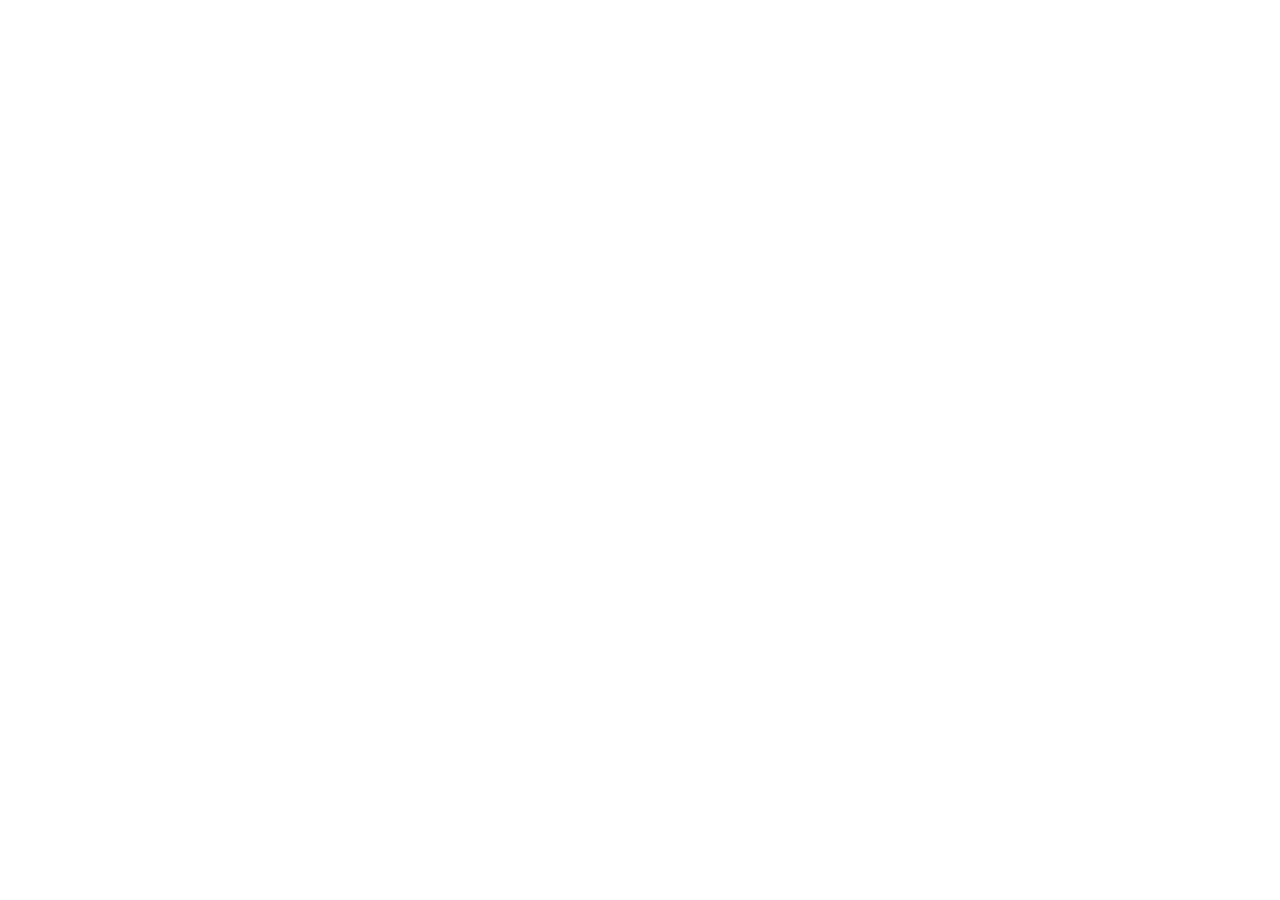
==== index.html @ f4e9102f "Publish it takes two static site" ====
<!doctype html>
<html lang="zh-CN">
  <head>
    <meta charset="UTF-8" />
    <link rel="icon" type="image/svg+xml" href="/it-takes-two/favicon.svg" />
    <link rel="manifest" href="/it-takes-two/manifest.webmanifest" />
    <link rel="apple-touch-icon" href="/it-takes-two/icons/apple-touch-icon.png" />
    <meta
      name="viewport"
      content="width=device-width, initial-scale=1.0, viewport-fit=cover"
    />
    <meta name="theme-color" content="#152328" />
    <meta name="mobile-web-app-capable" content="yes" />
    <meta name="apple-mobile-web-app-capable" content="yes" />
    <meta
      name="apple-mobile-web-app-status-bar-style"
      content="black-translucent"
    />
    <meta name="apple-mobile-web-app-title" content="it takes two" />
    <meta name="description" content="私人旅行打卡地图" />
    <title>it takes two 旅行地图册</title>
    <script type="module" crossorigin src="/it-takes-two/assets/index-BZDl4g12.js"></script>
    <link rel="stylesheet" crossorigin href="/it-takes-two/assets/index-CSAe7Ah0.css">
  </head>
  <body>
    <div id="root"></div>
  </body>
</html>
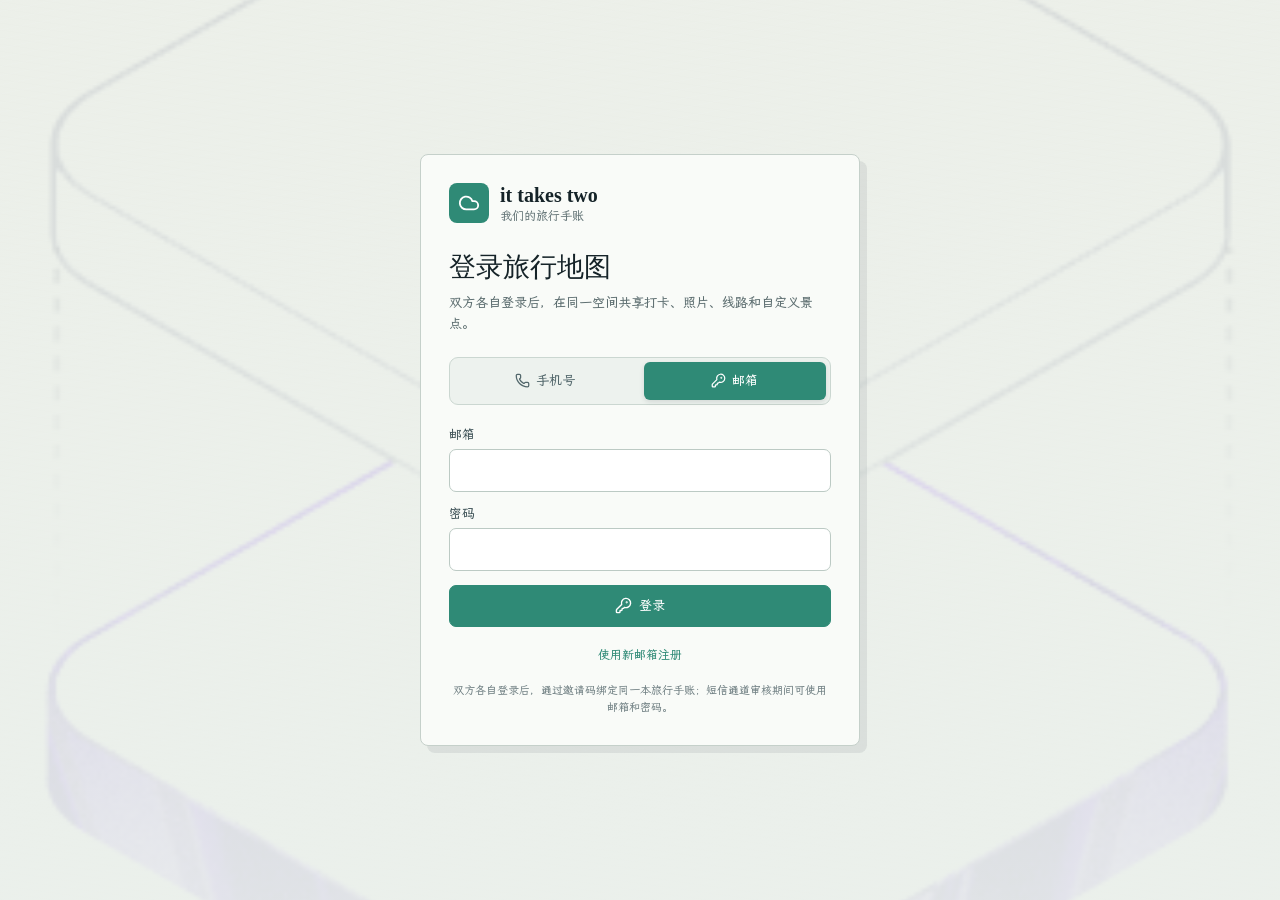
==== commit 216bb9e7: "Enable email login while SMS approval is pending" ====
--- a/index.html
+++ b/index.html
@@ -2,9 +2,9 @@
 <html lang="zh-CN">
   <head>
     <meta charset="UTF-8" />
-    <link rel="icon" type="image/svg+xml" href="/it-takes-two/favicon.svg" />
-    <link rel="manifest" href="/it-takes-two/manifest.webmanifest" />
-    <link rel="apple-touch-icon" href="/it-takes-two/icons/apple-touch-icon.png" />
+    <link rel="icon" type="image/svg+xml" href="/favicon.svg" />
+    <link rel="manifest" href="/manifest.webmanifest" />
+    <link rel="apple-touch-icon" href="/icons/apple-touch-icon.png" />
     <meta
       name="viewport"
       content="width=device-width, initial-scale=1.0, viewport-fit=cover"
@@ -19,8 +19,8 @@
     <meta name="apple-mobile-web-app-title" content="it takes two" />
     <meta name="description" content="私人旅行打卡地图" />
     <title>it takes two 旅行地图册</title>
-    <script type="module" crossorigin src="/it-takes-two/assets/index-BZDl4g12.js"></script>
-    <link rel="stylesheet" crossorigin href="/it-takes-two/assets/index-CSAe7Ah0.css">
+    <script type="module" crossorigin src="/assets/index-D-2Qdif8.js"></script>
+    <link rel="stylesheet" crossorigin href="/assets/index-C-8CiARY.css">
   </head>
   <body>
     <div id="root"></div>
--- a/assets/index-C-8CiARY.css
+++ b/assets/index-C-8CiARY.css
@@ -0,0 +1 @@
+@font-face{font-family:LXGW WenKai Screen R;font-style:normal;font-weight:400;font-display:swap;src:url([data-uri])format("woff2");unicode-range:U+1F1E9-1F1F5,U+1F1F7-1F1FF,U+1F21A,U+1F232,U+1F234-1F237,U+1F250-1F251,U+1F300,U+1F302-1F308,U+1F30A-1F311,U+1F315,U+1F319-1F320,U+1F324,U+1F327,U+1F32A,U+1F32C-1F32D,U+1F330-1F357,U+1F359-1F37E}@font-face{font-family:LXGW WenKai Screen R;font-style:normal;font-weight:400;font-display:swap;src:url(/assets/lxgwwenkaigbscreenr-subset-5-BL3rG3ya.woff2)format("woff2");unicode-range:U+FEE3,U+FEF3,U+FF03-FF04,U+FF07,U+FF0A,U+FF17-FF19,U+FF1C-FF1D,U+FF20-FF3A,U+FF3C,U+FF3E-FF5B,U+FF5D,U+FF61-FF65,U+FF67-FF6A,U+FF6C,U+FF6F-FF78,U+FF7A-FF7D,U+FF80-FF84,U+FF86,U+FF89-FF8E,U+FF92,U+FF97-FF9B,U+FF9D-FF9F,U+FFE0-FFE4,U+FFE6,U+FFE9,U+FFEB,U+FFED,U+FFFC,U+1F004,U+1F170-1F171,U+1F192-1F195,U+1F198-1F19A,U+1F1E6-1F1E8}@font-face{font-family:LXGW WenKai Screen R;font-style:normal;font-weight:400;font-display:swap;src:url(/assets/lxgwwenkaigbscreenr-subset-6-DFubEgWB.woff2)format("woff2");unicode-range:U+F0A7,U+F0B2,U+F0B7,U+F0C9,U+F0D8,U+F0DA,U+F0DC-F0DD,U+F0E0,U+F0E6,U+F0EB,U+F0FC,U+F101,U+F104-F105,U+F107,U+F10B,U+F11B,U+F14B,U+F18A,U+F193,U+F1D6-F1D7,U+F244,U+F27A,U+F296,U+F2AE,U+F471,U+F4B3,U+F610-F611,U+F880-F881,U+F8EC,U+F8F5,U+F8FF,U+F901,U+F90A,U+F92C-F92D,U+F934,U+F937,U+F941,U+F965,U+F967,U+F969,U+F96B,U+F96F,U+F974,U+F978-F979,U+F97E,U+F981,U+F98A,U+F98E,U+F997,U+F99C,U+F9B2,U+F9B5,U+F9BA,U+F9BE,U+F9CA,U+F9D0-F9D1,U+F9DD,U+F9E0-F9E1,U+F9E4,U+F9F7,U+FA00-FA01,U+FA08,U+FA0A,U+FA11,U+FB01-FB02,U+FDFC,U+FE0E,U+FE30-FE31,U+FE33-FE44,U+FE49-FE52,U+FE54-FE57,U+FE59-FE66,U+FE68-FE6B,U+FE8E,U+FE92-FE93,U+FEAE,U+FEB8,U+FECB-FECC,U+FEE0}@font-face{font-family:LXGW WenKai Screen R;font-style:normal;font-weight:400;font-display:swap;src:url(/assets/lxgwwenkaigbscreenr-subset-21-DBjirqD9.woff2)format("woff2");unicode-range:U+9F3D-9F3E,U+9F41,U+9F4A-9F4B,U+9F51-9F52,U+9F61-9F63,U+9F66-9F67,U+9F80-9F81,U+9F83,U+9F85-9F8D,U+9F90-9F91,U+9F94-9F96,U+9F98,U+9F9B-9F9C,U+9F9E,U+9FA0,U+9FA2,U+9FF4,U+A001,U+A007,U+A025,U+A046-A047,U+A057,U+A072,U+A078-A079,U+A083,U+A085,U+A100,U+A118,U+A132,U+A134,U+A1F4,U+A242,U+A4A6,U+A4AA,U+A4B0-A4B1,U+A4B3,U+A9C1-A9C2,U+AC00-AC01,U+AC04,U+AC08,U+AC10-AC11,U+AC13-AC16,U+AC19,U+AC1C-AC1D,U+AC24,U+AC70-AC71,U+AC74,U+AC77-AC78,U+AC80-AC81,U+AC83,U+AC8C,U+AC90,U+AC9F-ACA0,U+ACA8-ACA9,U+ACAC,U+ACB0,U+ACBD,U+ACC1,U+ACC4,U+ACE0-ACE1,U+ACE4,U+ACE8,U+ACF3,U+ACF5,U+ACFC-ACFD,U+AD00,U+AD0C,U+AD11,U+AD1C,U+AD34,U+AD50,U+AD64,U+AD6C,U+AD70,U+AD74,U+AD7F,U+AD81,U+AD8C,U+ADC0,U+ADC8,U+ADDC,U+ADE0,U+ADF8-ADF9,U+ADFC,U+AE00,U+AE08-AE09,U+AE0B,U+AE30,U+AE34,U+AE38,U+AE40,U+AE4A,U+AE4C,U+AE54,U+AE68,U+AEBC,U+AED8,U+AF2C-AF2D,U+AF34}@font-face{font-family:LXGW WenKai Screen R;font-style:normal;font-weight:400;font-display:swap;src:url(/assets/lxgwwenkaigbscreenr-subset-22-DGYModSY.woff2)format("woff2");unicode-range:U+9DFA,U+9E0A,U+9E11,U+9E1A,U+9E1E,U+9E20,U+9E22,U+9E28-9E2C,U+9E2E-9E33,U+9E35-9E3B,U+9E3E,U+9E40-9E44,U+9E46-9E4E,U+9E51,U+9E53,U+9E55-9E58,U+9E5A-9E5C,U+9E5E-9E63,U+9E66-9E6E,U+9E71,U+9E73,U+9E75,U+9E78-9E79,U+9E7C-9E7E,U+9E82,U+9E86-9E88,U+9E8B-9E8C,U+9E90-9E91,U+9E93,U+9E95,U+9E97,U+9E9D,U+9EA4-9EA5,U+9EA9-9EAA,U+9EB4-9EB5,U+9EB8-9EBA,U+9EBC-9EBF,U+9EC3,U+9EC9,U+9ECD,U+9ED0,U+9ED2-9ED3,U+9ED5-9ED6,U+9ED9,U+9EDC-9EDD,U+9EDF-9EE0,U+9EE2,U+9EE5,U+9EE7-9EEA,U+9EEF,U+9EF1,U+9EF3-9EF4,U+9EF6,U+9EF9,U+9EFB-9EFC,U+9EFE,U+9F0B,U+9F0D,U+9F10,U+9F14,U+9F17,U+9F19,U+9F22,U+9F29,U+9F2C,U+9F2F,U+9F31,U+9F37,U+9F39}@font-face{font-family:LXGW WenKai Screen R;font-style:normal;font-weight:400;font-display:swap;src:url(/assets/lxgwwenkaigbscreenr-subset-23-BdAIf7qp.woff2)format("woff2");unicode-range:U+9C3B,U+9C40,U+9C47-9C49,U+9C53,U+9C57,U+9C64,U+9C72,U+9C77-9C78,U+9C7B,U+9C7F-9C80,U+9C82-9C83,U+9C85-9C8C,U+9C8E-9C92,U+9C94-9C9B,U+9C9E-9CA3,U+9CA5-9CA7,U+9CA9,U+9CAB,U+9CAD-9CAE,U+9CB1-9CB7,U+9CB9-9CBD,U+9CBF-9CC0,U+9CC3,U+9CC5-9CC7,U+9CC9-9CD1,U+9CD3-9CDA,U+9CDC-9CDD,U+9CDF,U+9CE1-9CE3,U+9CE5,U+9CE9,U+9CEE-9CEF,U+9CF3-9CF4,U+9CF6,U+9CFC-9CFD,U+9D02,U+9D08-9D09,U+9D12,U+9D1B,U+9D1E,U+9D26,U+9D28,U+9D37,U+9D3B,U+9D3F,U+9D51,U+9D59,U+9D5C-9D5D,U+9D5F-9D61,U+9D6C,U+9D70,U+9D72,U+9D7A,U+9D7E,U+9D84,U+9D89,U+9D8F,U+9D92,U+9DAF,U+9DB4,U+9DB8,U+9DBC,U+9DC4,U+9DC7,U+9DC9,U+9DD7,U+9DDF,U+9DF2,U+9DF9}@font-face{font-family:LXGW WenKai Screen R;font-style:normal;font-weight:400;font-display:swap;src:url(/assets/lxgwwenkaigbscreenr-subset-24-Dr03KJ7i.woff2)format("woff2");unicode-range:U+9A5F,U+9A62,U+9A65,U+9A69,U+9A6B,U+9A6E,U+9A75,U+9A77-9A7A,U+9A7D,U+9A80,U+9A83,U+9A85,U+9A87-9A8A,U+9A8D-9A8E,U+9A90,U+9A92-9A93,U+9A95-9A96,U+9A98-9A99,U+9A9B-9AA2,U+9AA5,U+9AA7,U+9AAF-9AB1,U+9AB5-9AB6,U+9AB9-9ABA,U+9ABC,U+9AC0-9AC4,U+9AC8,U+9ACB-9ACC,U+9ACE-9ACF,U+9AD1-9AD2,U+9AD9,U+9ADF,U+9AE1,U+9AE3,U+9AEA-9AEB,U+9AED-9AEF,U+9AF4,U+9AF9,U+9AFB,U+9B03-9B04,U+9B06,U+9B08,U+9B0D,U+9B0F-9B10,U+9B13,U+9B18,U+9B1A,U+9B1F,U+9B22-9B23,U+9B25,U+9B27-9B28,U+9B2A,U+9B2F,U+9B31-9B32,U+9B3B,U+9B43,U+9B46-9B49,U+9B4D-9B4E,U+9B51,U+9B56,U+9B58,U+9B5A,U+9B5C,U+9B5F,U+9B61-9B62,U+9B6F,U+9B77,U+9B80,U+9B88,U+9B8B,U+9B8E,U+9B91,U+9B9F-9BA0,U+9BA8,U+9BAA-9BAB,U+9BAD-9BAE,U+9BB0-9BB1,U+9BB8,U+9BC9-9BCA,U+9BD3,U+9BD6,U+9BDB,U+9BE8,U+9BF0-9BF1,U+9C02,U+9C10,U+9C15,U+9C24,U+9C2D,U+9C32,U+9C39}@font-face{font-family:LXGW WenKai Screen R;font-style:normal;font-weight:400;font-display:swap;src:url(/assets/lxgwwenkaigbscreenr-subset-25-B4r77ICJ.woff2)format("woff2");unicode-range:U+98C8,U+98CF-98D6,U+98DA-98DB,U+98DD,U+98E1-98E2,U+98E7-98EA,U+98EC,U+98EE-98EF,U+98F2,U+98F4,U+98FC-98FE,U+9903,U+9905,U+9908,U+990A,U+990C-990D,U+9913-9914,U+9918,U+991A-991B,U+991E,U+9921,U+9928,U+992C,U+992E,U+9935,U+9938-9939,U+993D-993E,U+9945,U+994B-994C,U+9951-9952,U+9954-9955,U+9957,U+995E,U+9963,U+9966-9969,U+996B-996C,U+996F,U+9974-9975,U+9977-9979,U+997D-997E,U+9980-9981,U+9983-9984,U+9987,U+998A-998B,U+998D-9991,U+9993-9995,U+9997-9998,U+99A5,U+99AB-99AE,U+99B1,U+99B3-99B4,U+99BC,U+99BF,U+99C1,U+99C3-99C6,U+99CC,U+99D0,U+99D2,U+99D5,U+99DB,U+99DD,U+99E1,U+99ED,U+99F1,U+99FF,U+9A01,U+9A03-9A04,U+9A0E-9A0F,U+9A11-9A13,U+9A19,U+9A1B,U+9A28,U+9A2B,U+9A30,U+9A32,U+9A37,U+9A40,U+9A45,U+9A4A,U+9A4D-9A4E,U+9A52,U+9A55,U+9A57,U+9A5A-9A5B}@font-face{font-family:LXGW WenKai Screen R;font-style:normal;font-weight:400;font-display:swap;src:url(/assets/lxgwwenkaigbscreenr-subset-26-BDzyc7z9.woff2)format("woff2");unicode-range:U+972A,U+972D,U+9730,U+973D,U+9742,U+9744,U+9748-9749,U+9750-9751,U+975A-975C,U+9763,U+9765-9766,U+976C-976D,U+9773,U+9776,U+977A,U+977C,U+9784-9785,U+978E-978F,U+9791-9792,U+9794-9795,U+9798,U+979A,U+979E,U+97A3,U+97A5-97A6,U+97A8,U+97AB-97AC,U+97AE-97AF,U+97B2,U+97B4,U+97C6,U+97CB-97CC,U+97D3,U+97D8,U+97DC,U+97E1,U+97EA-97EB,U+97EE,U+97FB,U+97FE-97FF,U+9801-9803,U+9805-9806,U+9808,U+980C,U+9810-9814,U+9817-9818,U+981E,U+9820-9821,U+9824,U+9828,U+982B-982D,U+9830,U+9834,U+9838-9839,U+983C,U+9846,U+984D-984F,U+9851-9852,U+9854-9855,U+9857-9858,U+985A-985B,U+9862-9863,U+9865,U+9867,U+986B,U+986F-9871,U+9877-9878,U+987C,U+9880,U+9883,U+9885,U+9889,U+988B-988F,U+9893-9895,U+9899-989B,U+989E-989F,U+98A1-98A2,U+98A5-98A7,U+98A9,U+98AF,U+98B1,U+98B6,U+98BA,U+98BE,U+98C3-98C4,U+98C6-98C7}@font-face{font-family:LXGW WenKai Screen R;font-style:normal;font-weight:400;font-display:swap;src:url(/assets/lxgwwenkaigbscreenr-subset-27-B3z4T0pk.woff2)format("woff2");unicode-range:U+95B9-95CA,U+95CC-95CD,U+95D4-95D6,U+95D8,U+95E1-95E2,U+95E9,U+95F0-95F1,U+95F3,U+95F6,U+95FC,U+95FE-95FF,U+9602-9604,U+9606-960D,U+960F,U+9611-9613,U+9615-9617,U+9619-961B,U+961D,U+9621,U+9628,U+962F,U+963C-963E,U+9641-9642,U+9649,U+9654,U+965B-965F,U+9661,U+9663,U+9665,U+9667-9668,U+966C,U+9670,U+9672-9674,U+9678,U+967A,U+967D,U+9682,U+9685,U+9688,U+968A,U+968D-968E,U+9695,U+9697-9698,U+969E,U+96A0,U+96A3-96A4,U+96A8,U+96AA,U+96B0-96B1,U+96B3-96B4,U+96B7-96B9,U+96BB-96BD,U+96C9,U+96CB,U+96CE,U+96D1-96D2,U+96D6,U+96D9,U+96DB-96DC,U+96DE,U+96E0,U+96E3,U+96E9,U+96EB,U+96F0-96F2,U+96F9,U+96FF,U+9701-9702,U+9705,U+9708,U+970A,U+970E-970F,U+9711,U+9719,U+9727}@font-face{font-family:LXGW WenKai Screen R;font-style:normal;font-weight:400;font-display:swap;src:url(/assets/lxgwwenkaigbscreenr-subset-28-BI0G8jgH.woff2)format("woff2");unicode-range:U+94E7-94EC,U+94EE-94F1,U+94F3,U+94F5,U+94F7,U+94F9,U+94FB-94FD,U+94FF,U+9503-9504,U+9506-9507,U+9509-950A,U+950D-950F,U+9511-9518,U+951A-9520,U+9522,U+9528-952D,U+9530-953A,U+953C-953F,U+9543-9546,U+9548-9550,U+9552-9555,U+9557-955B,U+955D-9568,U+956A-956D,U+9570-9574,U+9583,U+9586,U+9589,U+958E-958F,U+9591-9592,U+9594,U+9598-9599,U+959E-95A0,U+95A2-95A6,U+95A8-95B2,U+95B4,U+95B8}@font-face{font-family:LXGW WenKai Screen R;font-style:normal;font-weight:400;font-display:swap;src:url(/assets/lxgwwenkaigbscreenr-subset-29-B11-UcI9.woff2)format("woff2");unicode-range:U+9410-941A,U+941C-942B,U+942D-942E,U+9432-9433,U+9435,U+9438,U+943A,U+943E,U+9444,U+944A,U+9451-9452,U+945A,U+9462-9463,U+9465,U+9470-9487,U+948A-9492,U+9494-9498,U+949A,U+949C-949D,U+94A1,U+94A3-94A4,U+94A8,U+94AA-94AD,U+94AF,U+94B2,U+94B4-94BA,U+94BC-94C0,U+94C4,U+94C6-94DB,U+94DE-94E6}@font-face{font-family:LXGW WenKai Screen R;font-style:normal;font-weight:400;font-display:swap;src:url(/assets/lxgwwenkaigbscreenr-subset-30-DFfgi18O.woff2)format("woff2");unicode-range:U+92B7,U+92B9,U+92C1,U+92C5-92C6,U+92C8,U+92CC,U+92D0,U+92D2,U+92E4,U+92EA,U+92EC-92ED,U+92F0,U+92F3,U+92F8,U+92FC,U+9304,U+9306,U+9310,U+9312,U+9315,U+9318,U+931A,U+931E,U+9320-9322,U+9324,U+9326-9329,U+932B-932C,U+932F,U+9331-9332,U+9335-9336,U+933E,U+9340-9341,U+934A-9360,U+9362-9363,U+9365-936B,U+936E,U+9375,U+937E,U+9382,U+938A,U+938C,U+938F,U+9393-9394,U+9396-9397,U+939A,U+93A2,U+93A7,U+93AC-93CD,U+93D0-93D1,U+93D6-93D8,U+93DE-93DF,U+93E1-93E2,U+93E4,U+93F8,U+93FB,U+93FD,U+940E-940F}@font-face{font-family:LXGW WenKai Screen R;font-style:normal;font-weight:400;font-display:swap;src:url(/assets/lxgwwenkaigbscreenr-subset-31-CCXPqBCT.woff2)format("woff2");unicode-range:U+914C,U+914E-9150,U+9154,U+9157,U+915A,U+915D-915E,U+9161-9164,U+9169,U+9170,U+9172,U+9174,U+9179-917A,U+917D-917E,U+9182-9183,U+9185,U+918C-918D,U+9190-9191,U+919A,U+919C,U+91A1-91A4,U+91A8,U+91AA-91AF,U+91B4-91B5,U+91B8,U+91BA,U+91BE,U+91C0-91C1,U+91C6,U+91C8,U+91CB,U+91D0,U+91D2,U+91D7-91D8,U+91DD,U+91E3,U+91E6-91E7,U+91ED,U+91F0,U+91F5,U+91F9,U+9200,U+9205,U+9207-920A,U+920D-920E,U+9210,U+9214-9215,U+921C,U+921E,U+9221,U+9223-9227,U+9229-922A,U+922D,U+9234-9235,U+9237,U+9239-923A,U+923C-9240,U+9244-9246,U+9249,U+924E-924F,U+9251,U+9253,U+9257,U+925B,U+925E,U+9262,U+9264-9266,U+9268,U+926C,U+926F,U+9271,U+927B,U+927E,U+9280,U+9283,U+9285-928A,U+928E,U+9291,U+9293,U+9296,U+9298,U+929C-929D,U+92A8,U+92AB-92AE,U+92B3,U+92B6}@font-face{font-family:LXGW WenKai Screen R;font-style:normal;font-weight:400;font-display:swap;src:url(/assets/lxgwwenkaigbscreenr-subset-32-B04pIfDg.woff2)format("woff2");unicode-range:U+8FE2-8FE5,U+8FE8-8FE9,U+8FEE,U+8FF3-8FF4,U+8FF8,U+8FFA,U+9004,U+900B,U+9011,U+9015-9016,U+901E,U+9021,U+9026,U+902D,U+902F,U+9031,U+9035-9036,U+9039-903A,U+9041,U+9044-9046,U+904A,U+904F-9052,U+9054-9055,U+9058-9059,U+905B-905E,U+9060-9062,U+9068-9069,U+906F,U+9072,U+9074,U+9076-907A,U+907C-907D,U+9081,U+9083,U+9085,U+9087-908B,U+908F,U+9095,U+9097,U+9099-909B,U+909D,U+90A0-90A1,U+90A8-90A9,U+90AC,U+90B0,U+90B2-90B4,U+90B6,U+90B8,U+90BA,U+90BD-90BE,U+90C3-90C5,U+90C7-90C8,U+90CF-90D0,U+90D3,U+90D5,U+90D7,U+90DA-90DC,U+90DE,U+90E2,U+90E4,U+90E6-90E7,U+90EA-90EB,U+90EF,U+90F4-90F5,U+90F7,U+90FE-9100,U+9104,U+9109,U+910C,U+9112,U+9114-9115,U+9118,U+911C,U+911E,U+9120,U+9122-9123,U+9127,U+912D,U+912F-9132,U+9139-913A,U+9143,U+9146,U+9149-914A}@font-face{font-family:LXGW WenKai Screen R;font-style:normal;font-weight:400;font-display:swap;src:url(/assets/lxgwwenkaigbscreenr-subset-33-D6mv8WPd.woff2)format("woff2");unicode-range:U+8E2D-8E31,U+8E34-8E35,U+8E39-8E3A,U+8E3D,U+8E40-8E42,U+8E47,U+8E49-8E4B,U+8E50-8E53,U+8E59-8E5A,U+8E5F-8E60,U+8E64,U+8E69,U+8E6C,U+8E70,U+8E74,U+8E76,U+8E7A-8E7C,U+8E7F,U+8E84-8E85,U+8E87,U+8E89,U+8E8B,U+8E8D,U+8E8F-8E90,U+8E94,U+8E99,U+8E9C,U+8E9E,U+8EAA,U+8EAC,U+8EB0,U+8EB6,U+8EC0,U+8EC6,U+8ECA-8ECE,U+8ED2,U+8EDA,U+8EDF,U+8EE2,U+8EEB,U+8EF8,U+8EFB-8EFE,U+8F03,U+8F09,U+8F0B,U+8F12-8F15,U+8F1B,U+8F1D,U+8F1F,U+8F29-8F2A,U+8F2F,U+8F36,U+8F38,U+8F3B,U+8F3E-8F3F,U+8F44-8F45,U+8F49,U+8F4D-8F4E,U+8F5F,U+8F6B,U+8F6D,U+8F71-8F73,U+8F75-8F76,U+8F78-8F7A,U+8F7C,U+8F7E,U+8F81-8F82,U+8F84,U+8F87,U+8F8A-8F8B,U+8F8D-8F8F,U+8F94-8F95,U+8F97-8F9A,U+8FA6,U+8FAD-8FAF,U+8FB2,U+8FB5-8FB7,U+8FBA-8FBC,U+8FBF,U+8FC2,U+8FCB,U+8FCD,U+8FD3,U+8FD5,U+8FD7,U+8FDA}@font-face{font-family:LXGW WenKai Screen R;font-style:normal;font-weight:400;font-display:swap;src:url(/assets/lxgwwenkaigbscreenr-subset-34-BH_bteJZ.woff2)format("woff2");unicode-range:U+8CAF-8CB0,U+8CB3-8CB4,U+8CB6-8CB9,U+8CBB-8CBD,U+8CBF-8CC4,U+8CC7-8CC8,U+8CCA,U+8CCD,U+8CD1,U+8CD3,U+8CDB-8CDC,U+8CDE,U+8CE0,U+8CE2-8CE4,U+8CE6-8CE8,U+8CEA,U+8CED,U+8CF4,U+8CF8,U+8CFA,U+8CFC-8CFD,U+8D04-8D05,U+8D07-8D08,U+8D0A,U+8D0D,U+8D0F,U+8D13-8D14,U+8D16,U+8D1B,U+8D20,U+8D2E,U+8D30,U+8D32-8D33,U+8D36,U+8D3B,U+8D3D,U+8D40,U+8D42-8D43,U+8D45-8D46,U+8D48-8D4A,U+8D4D,U+8D51,U+8D53,U+8D55,U+8D59,U+8D5C-8D5D,U+8D5F,U+8D61,U+8D66-8D67,U+8D6A,U+8D6D,U+8D71,U+8D73,U+8D84,U+8D90-8D91,U+8D94-8D95,U+8D99,U+8DA8,U+8DAF,U+8DB1,U+8DB5,U+8DB8,U+8DBA,U+8DBC,U+8DBF,U+8DC2,U+8DC4,U+8DC6,U+8DCB,U+8DCE-8DCF,U+8DD6-8DD7,U+8DDA-8DDB,U+8DDE,U+8DE1,U+8DE3-8DE4,U+8DE9,U+8DEB-8DEC,U+8DF0-8DF1,U+8DF6-8DFD,U+8E05,U+8E07,U+8E09-8E0A,U+8E0C,U+8E0E,U+8E10,U+8E14,U+8E1D-8E1F,U+8E23,U+8E26,U+8E2B-8E2C}@font-face{font-family:LXGW WenKai Screen R;font-style:normal;font-weight:400;font-display:swap;src:url(/assets/lxgwwenkaigbscreenr-subset-35-BGGb9nS0.woff2)format("woff2");unicode-range:U+8B5E,U+8B60,U+8B6C,U+8B6F-8B70,U+8B72,U+8B74,U+8B77,U+8B7D,U+8B80,U+8B83,U+8B8A,U+8B8C,U+8B90,U+8B93,U+8B99-8B9A,U+8BA0,U+8BA3,U+8BA5-8BA7,U+8BAA-8BAC,U+8BB3-8BB5,U+8BB7,U+8BB9,U+8BC2-8BC3,U+8BC5,U+8BCB-8BCC,U+8BCE-8BD0,U+8BD2-8BD4,U+8BD6,U+8BD8-8BD9,U+8BDC,U+8BDF,U+8BE3-8BE4,U+8BE7-8BE9,U+8BEB-8BEC,U+8BEE,U+8BF0,U+8BF2-8BF3,U+8BF6,U+8BF9,U+8BFC-8BFD,U+8BFF-8C00,U+8C02,U+8C04,U+8C06-8C07,U+8C0C,U+8C0F,U+8C11-8C12,U+8C14-8C1B,U+8C1D-8C21,U+8C24-8C25,U+8C27,U+8C2A-8C2C,U+8C2E-8C30,U+8C32-8C36,U+8C3F,U+8C47-8C4C,U+8C4E-8C50,U+8C54-8C56,U+8C62,U+8C68,U+8C6C,U+8C73,U+8C78,U+8C7A,U+8C82,U+8C85,U+8C89-8C8A,U+8C8D-8C8E,U+8C90,U+8C93-8C94,U+8C98,U+8C9D-8C9E,U+8CA0-8CA2,U+8CA7-8CAC}@font-face{font-family:LXGW WenKai Screen R;font-style:normal;font-weight:400;font-display:swap;src:url(/assets/lxgwwenkaigbscreenr-subset-36-ZKLiGLsm.woff2)format("woff2");unicode-range:U+8A02-8A03,U+8A07-8A0A,U+8A0E-8A0F,U+8A13,U+8A15-8A18,U+8A1A-8A1B,U+8A1D,U+8A1F,U+8A22-8A23,U+8A25,U+8A2B,U+8A2D,U+8A31,U+8A33-8A34,U+8A36-8A38,U+8A3A,U+8A3C,U+8A3E,U+8A40-8A41,U+8A46,U+8A48,U+8A50,U+8A52,U+8A54-8A55,U+8A58,U+8A5B,U+8A5D-8A63,U+8A66,U+8A69-8A6B,U+8A6D-8A6E,U+8A70,U+8A72-8A73,U+8A7A,U+8A85,U+8A87,U+8A8A,U+8A8C-8A8D,U+8A90-8A92,U+8A95,U+8A98,U+8AA0-8AA1,U+8AA3-8AA6,U+8AA8-8AA9,U+8AAC-8AAE,U+8AB0,U+8AB2,U+8AB8-8AB9,U+8ABC,U+8ABE-8ABF,U+8AC7,U+8ACF,U+8AD2,U+8AD6-8AD7,U+8ADB-8ADC,U+8ADF,U+8AE1,U+8AE6-8AE8,U+8AEB,U+8AED-8AEE,U+8AF1,U+8AF3-8AF4,U+8AF7-8AF8,U+8AFA,U+8AFE,U+8B00-8B02,U+8B07,U+8B0A,U+8B0C,U+8B0E,U+8B10,U+8B17,U+8B19,U+8B1B,U+8B1D,U+8B20-8B21,U+8B26,U+8B28,U+8B2C,U+8B33,U+8B39,U+8B3E-8B3F,U+8B41,U+8B45,U+8B49,U+8B4C,U+8B4F,U+8B57-8B58,U+8B5A,U+8B5C}@font-face{font-family:LXGW WenKai Screen R;font-style:normal;font-weight:400;font-display:swap;src:url(/assets/lxgwwenkaigbscreenr-subset-37-BLrgg_b_.woff2)format("woff2");unicode-range:U+8869-886A,U+886E-886F,U+8872,U+8879,U+887D-887F,U+8882,U+8884-8886,U+8888,U+888F,U+8892-8893,U+889B,U+88A2,U+88A4,U+88A6,U+88A8,U+88AA,U+88AE,U+88B1,U+88B4,U+88B7,U+88BC,U+88C0,U+88C6-88C9,U+88CE-88CF,U+88D1-88D3,U+88D8,U+88DB-88DD,U+88DF,U+88E1-88E3,U+88E5,U+88E8,U+88EC,U+88F0-88F1,U+88F3-88F4,U+88FC-88FE,U+8900,U+8902,U+8906-8907,U+8909-890C,U+8912-8915,U+8918-891B,U+8921,U+8925,U+892B,U+8930,U+8932,U+8934,U+8936,U+893B,U+893D,U+8941,U+894C,U+8955-8956,U+8959,U+895C,U+895E-8960,U+8966,U+896A,U+896C,U+896F-8970,U+8972,U+897B,U+897E,U+8980,U+8983,U+8985,U+8987-8988,U+898C,U+898F,U+8993,U+8997,U+899A,U+89A1,U+89A7,U+89A9-89AA,U+89B2-89B3,U+89B7,U+89C0,U+89C7,U+89CA-89CC,U+89CE-89D1,U+89D6,U+89DA,U+89DC,U+89DE,U+89E5,U+89E7,U+89EB,U+89EF,U+89F1,U+89F3-89F4,U+89F8,U+89FF,U+8A01}@font-face{font-family:LXGW WenKai Screen R;font-style:normal;font-weight:400;font-display:swap;src:url(/assets/lxgwwenkaigbscreenr-subset-38-CouqyodF.woff2)format("woff2");unicode-range:U+86E4,U+86E6,U+86E9,U+86ED,U+86EF-86F4,U+86F8-86F9,U+86FB,U+86FE,U+8703,U+8706-870A,U+870D,U+8711-8713,U+871A,U+871E,U+8722-8723,U+8725,U+8729,U+872E,U+8731,U+8734,U+8737,U+873A-873B,U+873E-8740,U+8742,U+8747-8748,U+8753,U+8755,U+8757-8758,U+875D,U+875F,U+8762-8766,U+8768,U+876E,U+8770,U+8772,U+8775,U+8778,U+877B-877E,U+8782,U+8785,U+8788,U+878B,U+8793,U+8797,U+879A,U+879E-87A0,U+87A2-87A3,U+87A8,U+87AB-87AD,U+87AF,U+87B3,U+87B5,U+87BD,U+87C0,U+87C4,U+87C6,U+87CA-87CB,U+87D1-87D2,U+87DB-87DC,U+87DE,U+87E0,U+87E5,U+87EA,U+87EC,U+87EE,U+87F2-87F3,U+87FB,U+87FD-87FE,U+8802-8803,U+8805,U+880A-880B,U+880D,U+8813-8816,U+8819,U+881B,U+881F,U+8821,U+8823,U+8831-8832,U+8835-8836,U+8839,U+883B-883C,U+8844,U+8846,U+884A,U+884E,U+8852-8853,U+8855,U+8859,U+885B,U+885D-885E,U+8862,U+8864}@font-face{font-family:LXGW WenKai Screen R;font-style:normal;font-weight:400;font-display:swap;src:url(/assets/lxgwwenkaigbscreenr-subset-39-DuGiDSHN.woff2)format("woff2");unicode-range:U+8532,U+8534-8535,U+8538-853A,U+853C,U+8543,U+8545,U+8548,U+854E,U+8553,U+8556-8557,U+8559,U+855E,U+8561,U+8564-8565,U+8568-856A,U+856D,U+856F-8570,U+8572,U+8576,U+8579-857B,U+8580,U+8585-8586,U+8588,U+858A,U+858F,U+8591,U+8594,U+8599,U+859C,U+85A2,U+85A4,U+85A6,U+85A8-85A9,U+85AB-85AC,U+85AE,U+85B7-85B9,U+85BE,U+85C1,U+85C7,U+85CD,U+85D0,U+85D3,U+85D5,U+85DC-85DD,U+85DF-85E0,U+85E5-85E6,U+85E8-85EA,U+85F4,U+85F9,U+85FE-85FF,U+8602,U+8605-8607,U+860A-860B,U+8616,U+8618,U+861A,U+8627,U+8629,U+862D,U+8638,U+863C,U+863F,U+864D,U+864F,U+8652-8655,U+865B-865C,U+865F,U+8662,U+8667,U+866C,U+866E,U+8671,U+8675,U+867A-867C,U+867F,U+868B,U+868D,U+8693,U+869C-869D,U+86A1,U+86A3-86A4,U+86A7-86A9,U+86AC,U+86AF-86B1,U+86B4-86B6,U+86BA,U+86C0,U+86C4,U+86C6,U+86C9-86CA,U+86CD-86D1,U+86D4,U+86D8,U+86DE-86DF}@font-face{font-family:LXGW WenKai Screen R;font-style:normal;font-weight:400;font-display:swap;src:url(/assets/lxgwwenkaigbscreenr-subset-40-C_SZx5wd.woff2)format("woff2");unicode-range:U+83B4,U+83B6,U+83B8,U+83BA,U+83BC-83BD,U+83BF-83C0,U+83C2,U+83C5,U+83C8-83C9,U+83CB,U+83D1,U+83D3-83D6,U+83D8,U+83DB,U+83DD,U+83DF,U+83E1,U+83E5,U+83EA-83EB,U+83F0,U+83F4,U+83F8-83F9,U+83FB,U+83FD,U+83FF,U+8401,U+8406,U+840A-840B,U+840F,U+8411,U+8418,U+841C,U+8420,U+8422-8424,U+8426,U+8429,U+842C,U+8438-8439,U+843B-843C,U+843F,U+8446-8447,U+8449,U+844E,U+8451-8452,U+8456,U+8459-845A,U+845C,U+8462,U+8466,U+846D,U+846F-8470,U+8473,U+8476-8478,U+847A,U+847D,U+8484-8485,U+8487,U+8489,U+848C,U+848E,U+8490,U+8493-8494,U+8497,U+849B,U+849E-849F,U+84A1,U+84A5,U+84A8,U+84AF,U+84B4,U+84B9-84BF,U+84C1-84C2,U+84C5-84C7,U+84CA-84CB,U+84CD,U+84D0-84D1,U+84D3,U+84D6,U+84DF-84E0,U+84E2-84E3,U+84E5-84E7,U+84EE,U+84F3,U+84F6,U+84FA,U+84FC,U+84FF-8500,U+850C,U+8511,U+8514-8515,U+8517-8518,U+851F,U+8523,U+8525-8526,U+8529,U+852B,U+852D}@font-face{font-family:LXGW WenKai Screen R;font-style:normal;font-weight:400;font-display:swap;src:url(/assets/lxgwwenkaigbscreenr-subset-41-Cqg9oJ2z.woff2)format("woff2");unicode-range:U+82A9-82AB,U+82AE,U+82B0,U+82B2,U+82B4-82B6,U+82BC,U+82BE,U+82C0-82C2,U+82C4-82C8,U+82CA-82CC,U+82CE,U+82D0,U+82D2-82D3,U+82D5-82D6,U+82D8-82D9,U+82DC-82DE,U+82E0-82E4,U+82E7,U+82E9-82EB,U+82ED-82EE,U+82F3-82F4,U+82F7-82F8,U+82FA-8301,U+8306-8308,U+830C-830D,U+830F,U+8311,U+8313-8315,U+8318,U+831A-831B,U+831D,U+8324,U+8327,U+832A,U+832C-832D,U+832F,U+8331-8334,U+833A-833C,U+8340,U+8343-8345,U+8347-8348,U+834A,U+834C,U+834F,U+8351,U+8356,U+8358-835C,U+835E,U+8360,U+8364-8366,U+8368-836A,U+836C-836E,U+8373,U+8378,U+837B-837D,U+837F-8380,U+8382,U+8388,U+838A-838B,U+8392,U+8394,U+8396,U+8398-8399,U+839B-839C,U+83A0,U+83A2-83A3,U+83A8-83AA,U+83AE-83B0,U+83B3}@font-face{font-family:LXGW WenKai Screen R;font-style:normal;font-weight:400;font-display:swap;src:url(/assets/lxgwwenkaigbscreenr-subset-42-BwF2PVgO.woff2)format("woff2");unicode-range:U+814D-814E,U+8151,U+8153,U+8158-815A,U+815E,U+8160,U+8166-8169,U+816B,U+816D,U+8171,U+8173-8174,U+8178,U+817C-817D,U+8182,U+8188,U+8191,U+8198-819B,U+81A0,U+81A3,U+81A5-81A6,U+81A9,U+81B6,U+81BA-81BB,U+81BD,U+81BF,U+81C1,U+81C3,U+81C6,U+81C9-81CA,U+81CC-81CD,U+81D1,U+81D3-81D4,U+81D8,U+81DB-81DC,U+81DE-81DF,U+81E5,U+81E7-81E9,U+81EB-81EC,U+81EE-81EF,U+81F5,U+81F8,U+81FA,U+81FC,U+81FE,U+8200-8202,U+8204,U+8208-820A,U+820E-8210,U+8216-8218,U+821B-821C,U+8221-8224,U+8226-8228,U+822B,U+822D,U+822F,U+8232-8234,U+8237-8238,U+823A-823B,U+823E,U+8244,U+8249,U+824B,U+824F,U+8259-825A,U+825F,U+8266,U+8268,U+826E,U+8271,U+8276-8279,U+827D,U+827F,U+8283-8284,U+8288-828A,U+828D-8291,U+8293-8294,U+8296-8298,U+829F-82A1,U+82A3-82A4,U+82A7-82A8}@font-face{font-family:LXGW WenKai Screen R;font-style:normal;font-weight:400;font-display:swap;src:url(/assets/lxgwwenkaigbscreenr-subset-43-CSOtkVRX.woff2)format("woff2");unicode-range:U+7FFA,U+7FFE,U+8004,U+8006,U+800B,U+800E,U+8011-8012,U+8014,U+8016,U+8018-8019,U+801C,U+801E,U+8026-802A,U+8031,U+8034-8035,U+8037,U+8043,U+804B,U+804D,U+8052,U+8056,U+8059,U+805E,U+8061,U+8068-8069,U+806E-8074,U+8076-8078,U+807C-8080,U+8082,U+8084-8085,U+8088,U+808F,U+8093,U+809C,U+809F,U+80AB,U+80AD-80AE,U+80B1,U+80B6-80B8,U+80BC-80BD,U+80C2,U+80C4,U+80CA,U+80CD,U+80D1,U+80D4,U+80D7,U+80D9-80DB,U+80DD,U+80E0,U+80E4-80E5,U+80E7-80ED,U+80EF-80F1,U+80F3-80F4,U+80FC,U+8101,U+8104-8105,U+8107-8108,U+810C-810E,U+8112-8115,U+8117-8119,U+811B-811F,U+8121-8130,U+8132-8134,U+8137,U+8139,U+813F-8140,U+8142,U+8146,U+8148}@font-face{font-family:LXGW WenKai Screen R;font-style:normal;font-weight:400;font-display:swap;src:url(/assets/lxgwwenkaigbscreenr-subset-44-Bok-yVok.woff2)format("woff2");unicode-range:U+7ED7,U+7EDB,U+7EE0-7EE2,U+7EE5-7EE6,U+7EE8,U+7EEB,U+7EF0-7EF2,U+7EF6,U+7EFA-7EFB,U+7EFE,U+7F01-7F04,U+7F08,U+7F0A-7F12,U+7F17,U+7F19,U+7F1B-7F1C,U+7F1F,U+7F21-7F23,U+7F25-7F28,U+7F2A-7F33,U+7F35-7F37,U+7F3D,U+7F42,U+7F44-7F45,U+7F4C-7F4D,U+7F52,U+7F54,U+7F58-7F59,U+7F5D,U+7F5F-7F61,U+7F63,U+7F65,U+7F68,U+7F70-7F71,U+7F73-7F75,U+7F77,U+7F79,U+7F7D-7F7E,U+7F85-7F86,U+7F88-7F89,U+7F8B-7F8C,U+7F90-7F91,U+7F94-7F96,U+7F98-7F9B,U+7F9D,U+7F9F,U+7FA3,U+7FA7-7FA9,U+7FAC-7FB2,U+7FB4,U+7FB6,U+7FB8,U+7FBC,U+7FBF-7FC0,U+7FC3,U+7FCA,U+7FCC,U+7FCE,U+7FD2,U+7FD5,U+7FD9-7FDB,U+7FDF,U+7FE3,U+7FE5-7FE7,U+7FE9,U+7FEB-7FEC,U+7FEE-7FEF,U+7FF1,U+7FF3-7FF4,U+7FF9}@font-face{font-family:LXGW WenKai Screen R;font-style:normal;font-weight:400;font-display:swap;src:url(/assets/lxgwwenkaigbscreenr-subset-45-qjp575Rf.woff2)format("woff2");unicode-range:U+7DC4,U+7DC7-7DC8,U+7DCA-7DCD,U+7DCF,U+7DD1-7DD2,U+7DD4,U+7DD6-7DD8,U+7DDA-7DE0,U+7DE2-7DE6,U+7DE8-7DED,U+7DEF,U+7DF1-7DF5,U+7DF7,U+7DF9,U+7DFB-7DFC,U+7DFE-7E02,U+7E04,U+7E08-7E0B,U+7E12,U+7E1B,U+7E1E,U+7E20,U+7E22-7E23,U+7E26,U+7E29,U+7E2B,U+7E2E-7E2F,U+7E31,U+7E37,U+7E39-7E3E,U+7E40,U+7E43-7E44,U+7E46-7E47,U+7E4A-7E4B,U+7E4D-7E4E,U+7E51,U+7E54-7E56,U+7E58-7E5B,U+7E5D-7E5E,U+7E61,U+7E66-7E67,U+7E69-7E6B,U+7E6D,U+7E70,U+7E73,U+7E77,U+7E79,U+7E7B-7E7D,U+7E81-7E82,U+7E8C-7E8D,U+7E8F,U+7E92-7E94,U+7E96,U+7E98,U+7E9A-7E9C,U+7E9E-7E9F,U+7EA1,U+7EA3,U+7EA5,U+7EA8-7EA9,U+7EAB,U+7EAD-7EAE,U+7EB0,U+7EBB,U+7EBE,U+7EC0-7EC2,U+7EC9,U+7ECB-7ECC,U+7ED0,U+7ED4}@font-face{font-family:LXGW WenKai Screen R;font-style:normal;font-weight:400;font-display:swap;src:url(/assets/lxgwwenkaigbscreenr-subset-46-C-vYVWUi.woff2)format("woff2");unicode-range:U+7CCC-7CCD,U+7CD7,U+7CDC,U+7CDE,U+7CE0,U+7CE4-7CE5,U+7CE7-7CE8,U+7CEC,U+7CF0,U+7CF5-7CF9,U+7CFC,U+7CFE,U+7D00,U+7D04-7D0B,U+7D0D,U+7D10-7D14,U+7D17-7D19,U+7D1B-7D1F,U+7D21,U+7D24-7D26,U+7D28-7D2A,U+7D2C-7D2E,U+7D30-7D31,U+7D33,U+7D35-7D36,U+7D38-7D3A,U+7D40,U+7D42-7D44,U+7D46,U+7D4B-7D4C,U+7D4F,U+7D51,U+7D54-7D56,U+7D58,U+7D5B-7D5C,U+7D5E,U+7D61-7D63,U+7D66,U+7D68,U+7D6A-7D6C,U+7D6F,U+7D71-7D73,U+7D75-7D77,U+7D79-7D7A,U+7D7E,U+7D81,U+7D84-7D8B,U+7D8D,U+7D8F,U+7D91,U+7D94,U+7D96,U+7D98-7D9A,U+7D9C-7DA0,U+7DA2,U+7DA6,U+7DAA-7DB1,U+7DB4-7DB8,U+7DBA-7DBF,U+7DC1}@font-face{font-family:LXGW WenKai Screen R;font-style:normal;font-weight:400;font-display:swap;src:url(/assets/lxgwwenkaigbscreenr-subset-47-A8B3cj3H.woff2)format("woff2");unicode-range:U+7BC3-7BC4,U+7BC6,U+7BC8-7BCC,U+7BD1,U+7BD3-7BD4,U+7BD9-7BDA,U+7BDD,U+7BE0-7BE1,U+7BE4-7BE6,U+7BE9-7BEA,U+7BEF,U+7BF4,U+7BF6,U+7BFC,U+7BFE,U+7C01,U+7C03,U+7C07-7C08,U+7C0A-7C0D,U+7C0F,U+7C11,U+7C15-7C16,U+7C19,U+7C1E-7C21,U+7C23-7C24,U+7C26,U+7C28-7C33,U+7C35,U+7C37-7C3B,U+7C3D-7C3E,U+7C40-7C41,U+7C43,U+7C47-7C48,U+7C4C,U+7C50,U+7C53-7C54,U+7C59,U+7C5F-7C60,U+7C63-7C65,U+7C6C,U+7C6E,U+7C72,U+7C74,U+7C79-7C7A,U+7C7C,U+7C81-7C82,U+7C84-7C85,U+7C88,U+7C8A-7C91,U+7C93-7C96,U+7C99,U+7C9B-7C9E,U+7CA0-7CA2,U+7CA6-7CA9,U+7CAC,U+7CAF-7CB3,U+7CB5-7CB7,U+7CBA-7CBD,U+7CBF-7CC2,U+7CC5,U+7CC7-7CC9}@font-face{font-family:LXGW WenKai Screen R;font-style:normal;font-weight:400;font-display:swap;src:url(/assets/lxgwwenkaigbscreenr-subset-48-CbUoKTdC.woff2)format("woff2");unicode-range:U+7ACA,U+7AD1-7AD2,U+7ADA-7ADD,U+7AE1,U+7AE4,U+7AE6,U+7AF4-7AF7,U+7AFA-7AFB,U+7AFD-7B0A,U+7B0C,U+7B0E-7B0F,U+7B13,U+7B15-7B16,U+7B18-7B19,U+7B1E-7B20,U+7B22-7B25,U+7B29-7B2B,U+7B2D-7B2E,U+7B30-7B3B,U+7B3E-7B3F,U+7B41-7B42,U+7B44-7B47,U+7B4A,U+7B4C-7B50,U+7B58,U+7B5A,U+7B5C,U+7B60,U+7B66-7B67,U+7B69,U+7B6C-7B6F,U+7B72-7B76,U+7B7B-7B7D,U+7B7F,U+7B82,U+7B85,U+7B87,U+7B8B-7B96,U+7B98-7B99,U+7B9B-7B9F,U+7BA2-7BA4,U+7BA6-7BAC,U+7BAE-7BB0,U+7BB4,U+7BB7-7BB9,U+7BBB,U+7BC0-7BC1}@font-face{font-family:LXGW WenKai Screen R;font-style:normal;font-weight:400;font-display:swap;src:url(/assets/lxgwwenkaigbscreenr-subset-49-D5rFeTDT.woff2)format("woff2");unicode-range:U+797C,U+797E-7980,U+7982,U+7986-7987,U+7989-798E,U+7992,U+7994-7995,U+7997-7998,U+799A-799C,U+799F,U+79A3-79A6,U+79A8-79AC,U+79AE-79B1,U+79B3-79B5,U+79B8,U+79BA,U+79BF,U+79C2,U+79C6,U+79C8,U+79CF,U+79D5-79D6,U+79DD-79DE,U+79E3,U+79E7-79E8,U+79EB,U+79ED,U+79F4,U+79F7-79F8,U+79FA,U+79FE,U+7A02-7A03,U+7A05,U+7A0A,U+7A14,U+7A17,U+7A19,U+7A1C,U+7A1E-7A1F,U+7A23,U+7A25-7A26,U+7A2C,U+7A2E,U+7A30-7A32,U+7A36-7A37,U+7A39,U+7A3C,U+7A40,U+7A42,U+7A47,U+7A49,U+7A4C-7A4F,U+7A51,U+7A55,U+7A5B,U+7A5D-7A5E,U+7A62-7A63,U+7A66,U+7A68-7A69,U+7A6B,U+7A70,U+7A78,U+7A80,U+7A85-7A88,U+7A8A,U+7A90,U+7A93-7A96,U+7A98,U+7A9B-7A9C,U+7A9E,U+7AA0-7AA1,U+7AA3,U+7AA8-7AAA,U+7AAC-7AB0,U+7AB3,U+7AB8,U+7ABA,U+7ABD-7ABF,U+7AC4-7AC5,U+7AC7-7AC8}@font-face{font-family:LXGW WenKai Screen R;font-style:normal;font-weight:400;font-display:swap;src:url(/assets/lxgwwenkaigbscreenr-subset-50-DHleAPMH.woff2)format("woff2");unicode-range:U+783E,U+7841-7844,U+7847-7849,U+784B-784C,U+784E-7854,U+7856-7857,U+7859-785A,U+7865,U+7869-786A,U+786D,U+786F,U+7876-7877,U+787C,U+787E-787F,U+7881,U+7887-7889,U+7893-7894,U+7898-789E,U+78A1,U+78A3,U+78A5,U+78A9,U+78AD,U+78B2,U+78B4,U+78B6,U+78B9-78BA,U+78BC,U+78BF,U+78C3,U+78C9,U+78CB,U+78D0-78D2,U+78D4,U+78D9-78DA,U+78DC,U+78DE,U+78E1,U+78E5-78E6,U+78EA,U+78EC,U+78EF,U+78F1-78F2,U+78F4,U+78FA-78FB,U+78FE,U+7901-7902,U+7905,U+7907,U+7909,U+790B-790C,U+790E,U+7910,U+7913,U+7919-791B,U+791E-791F,U+7921,U+7924,U+7926,U+792A-792B,U+7934,U+7936,U+7939,U+793B,U+793D,U+7940,U+7942-7943,U+7945-7947,U+7949-794A,U+794C,U+794E-7951,U+7953-7955,U+7957-795A,U+795C,U+795F-7960,U+7962,U+7964,U+7966-7967,U+7969,U+796B,U+796F,U+7972,U+7974,U+7979,U+797B}@font-face{font-family:LXGW WenKai Screen R;font-style:normal;font-weight:400;font-display:swap;src:url(/assets/lxgwwenkaigbscreenr-subset-51-B0BO8cGK.woff2)format("woff2");unicode-range:U+770F,U+7712,U+7714,U+7716,U+7719-771B,U+771E,U+7721-7722,U+7726,U+7728,U+772B-7730,U+7732-7736,U+7739-773A,U+773D-773F,U+7743,U+7746-7747,U+774C-774F,U+7751-7752,U+7758-775A,U+775C-775E,U+7762,U+7765-7766,U+7768-776A,U+776C-776D,U+7771-7772,U+777A,U+777C-777E,U+7780,U+7785,U+7787,U+778B-778D,U+778F-7791,U+7793,U+779E-77A0,U+77A2,U+77A5,U+77AD,U+77AF,U+77B4-77B7,U+77BD-77C0,U+77C2,U+77C5,U+77C7,U+77CD,U+77D6-77D7,U+77D9-77DA,U+77DD-77DE,U+77E7,U+77EA,U+77EC,U+77EF,U+77F8,U+77FB,U+77FD-77FE,U+7800,U+7803,U+7806,U+7809,U+780F-7812,U+7815,U+7817-7818,U+781A-781F,U+7821-7823,U+7825-7827,U+7829,U+782B-7830,U+7832-7833,U+7835,U+7837,U+7839-783C}@font-face{font-family:LXGW WenKai Screen R;font-style:normal;font-weight:400;font-display:swap;src:url(/assets/lxgwwenkaigbscreenr-subset-52-DLkoaAOl.woff2)format("woff2");unicode-range:U+760A-760E,U+7610-7619,U+761B-761D,U+761F-7622,U+7625,U+7627-762A,U+762E-7630,U+7632-7635,U+7638-763A,U+763C-763D,U+763F-7640,U+7642-7643,U+7647-7648,U+764D-764E,U+7652,U+7654,U+7658,U+765A,U+765C,U+765E-765F,U+7661-7663,U+7665,U+7669,U+766C,U+766E-766F,U+7671-7673,U+7675-7676,U+7678-767A,U+767F,U+7681,U+7683,U+7688,U+768A-768C,U+768E,U+7690-7692,U+7695,U+7698,U+769A-769B,U+769D-76A0,U+76A2,U+76A4-76A7,U+76AB-76AC,U+76AF-76B0,U+76B2,U+76B4-76B5,U+76BA-76BB,U+76BF,U+76C2-76C3,U+76C5,U+76C9,U+76CC-76CE,U+76DC-76DE,U+76E1-76EA,U+76F1,U+76F9-76FB,U+76FD,U+76FF-7700,U+7703-7704,U+7707-7708,U+770C-770E}@font-face{font-family:LXGW WenKai Screen R;font-style:normal;font-weight:400;font-display:swap;src:url(/assets/lxgwwenkaigbscreenr-subset-53-DVE2-3aE.woff2)format("woff2");unicode-range:U+74EF,U+74F4,U+74FF,U+7501,U+7503,U+7505,U+7508,U+750D,U+750F,U+7511,U+7513,U+7515,U+7517,U+7519,U+7521-7527,U+752A,U+752C-752D,U+752F,U+7534,U+7536,U+753A,U+753E,U+7540,U+7544,U+7547-754B,U+754D-754E,U+7550-7553,U+7556-7557,U+755A-755B,U+755D-755E,U+7560,U+7562,U+7564,U+7566-7568,U+756B-756C,U+756F-7573,U+7575,U+7579-757C,U+757E-757F,U+7581-7584,U+7587,U+7589-758E,U+7590,U+7592,U+7594,U+7596,U+7599-759A,U+759D,U+759F-75A0,U+75A3,U+75A5,U+75A8,U+75AC-75AD,U+75B0-75B1,U+75B3-75B5,U+75B8,U+75BD,U+75C1-75C4,U+75C8-75CA,U+75CC-75CD,U+75D4,U+75D6,U+75D9,U+75DE,U+75E0,U+75E2-75E4,U+75E6-75EA,U+75F1-75F3,U+75F7,U+75F9-75FA,U+75FC,U+75FE-7601,U+7603,U+7605-7606,U+7608-7609}@font-face{font-family:LXGW WenKai Screen R;font-style:normal;font-weight:400;font-display:swap;src:url(/assets/lxgwwenkaigbscreenr-subset-54-LFzrfVja.woff2)format("woff2");unicode-range:U+73E7-73EA,U+73EE-73F0,U+73F2,U+73F4-73F5,U+73F7,U+73F9-73FA,U+73FC-73FD,U+73FF-7402,U+7404,U+7407-7408,U+740A-740F,U+7418,U+741A-741C,U+741E,U+7424-7425,U+7428-7429,U+742C-7430,U+7432,U+7435-7436,U+7438-743B,U+743E-7441,U+7443-7446,U+7448,U+744A-744B,U+7452,U+7457,U+745B,U+745D,U+7460,U+7462-7465,U+7467-746A,U+746D,U+746F,U+7471,U+7473-7474,U+7477,U+747A,U+747E,U+7481-7482,U+7484,U+7486,U+7488-748B,U+748E-748F,U+7493,U+7498,U+749A,U+749C-74A0,U+74A3,U+74A6,U+74A9-74AA,U+74AE,U+74B0-74B2,U+74B6,U+74B8-74BA,U+74BD,U+74BF,U+74C1,U+74C3,U+74C5,U+74C8,U+74CA,U+74CC,U+74CF,U+74D1-74D2,U+74D4-74D5,U+74D8-74DB,U+74DE-74E0,U+74E2,U+74E4-74E5,U+74E7-74E9,U+74EE}@font-face{font-family:LXGW WenKai Screen R;font-style:normal;font-weight:400;font-display:swap;src:url(/assets/lxgwwenkaigbscreenr-subset-55-Bym97ztB.woff2)format("woff2");unicode-range:U+72DD-72DF,U+72E1,U+72E5-72E6,U+72E8,U+72EF-72F0,U+72F2-72F4,U+72F6-72F7,U+72F9-72FB,U+72FD,U+7300-7304,U+7307,U+730A-730C,U+7313-7317,U+731D-7322,U+7327,U+7329,U+732C-732D,U+7330-7331,U+7333,U+7335-7337,U+7339,U+733D-733E,U+7340,U+7342,U+7344-7345,U+734A,U+734D-7350,U+7352,U+7355,U+7357,U+7359,U+735F-7360,U+7362-7363,U+7365,U+7368,U+736C-736D,U+736F-7370,U+7372,U+7374-7376,U+7378,U+737A-737B,U+737D-737E,U+7382-7383,U+7386,U+7388,U+738A,U+738C-7393,U+7395,U+7397-739A,U+739C,U+739E,U+73A0-73A3,U+73A5-73A8,U+73AA,U+73AD,U+73B1,U+73B3,U+73B6-73B7,U+73B9,U+73C2,U+73C5-73C9,U+73CC,U+73CE-73D0,U+73D2,U+73D6,U+73D9,U+73DB-73DE,U+73E3,U+73E5-73E6}@font-face{font-family:LXGW WenKai Screen R;font-style:normal;font-weight:400;font-display:swap;src:url(/assets/lxgwwenkaigbscreenr-subset-56-CkmWigvc.woff2)format("woff2");unicode-range:U+719C,U+71A0,U+71A4-71A5,U+71A8,U+71AF,U+71B1-71BC,U+71BE,U+71C1-71C2,U+71C4,U+71C8-71CB,U+71CE-71D0,U+71D2,U+71D4,U+71D9-71DA,U+71DC,U+71DF-71E0,U+71E6-71E8,U+71EA,U+71ED-71EE,U+71F4,U+71F6,U+71F9,U+71FB-71FC,U+71FF-7200,U+7207,U+720C-720D,U+7210,U+7216,U+721A-721E,U+7223,U+7228,U+722B,U+722D-722E,U+7230,U+7232,U+723A-723C,U+723E-7242,U+7246,U+724B,U+724D-724E,U+7252,U+7256,U+7258,U+725A,U+725C-725D,U+7260,U+7264-7266,U+726A,U+726C,U+726E-726F,U+7271,U+7273-7274,U+7278,U+727B,U+727D-727E,U+7281-7282,U+7284,U+7287,U+728A,U+728D,U+728F,U+7292,U+729B,U+729F-72A0,U+72A7,U+72AD-72AE,U+72B0-72B5,U+72B7-72B8,U+72BA-72BE,U+72C0-72C1,U+72C3,U+72C5-72C6,U+72C8,U+72CC-72CE,U+72D2,U+72D6,U+72DB}@font-face{font-family:LXGW WenKai Screen R;font-style:normal;font-weight:400;font-display:swap;src:url(/assets/lxgwwenkaigbscreenr-subset-57-CCPT9l8_.woff2)format("woff2");unicode-range:U+7005-7006,U+7009,U+700B,U+700D,U+7015,U+7018,U+701B,U+701D-701F,U+7023,U+7026-7028,U+702C,U+702E-7030,U+7035,U+7037,U+7039-703A,U+703C-703E,U+7044,U+7049-704B,U+704F,U+7051,U+7058,U+705A,U+705C-705E,U+7061,U+7064,U+7066,U+706C,U+707D,U+7080-7081,U+7085-7086,U+708A,U+708F,U+7091,U+7094-7095,U+7098-7099,U+709C-709D,U+709F,U+70A4,U+70A9-70AA,U+70AF-70B2,U+70B4-70B7,U+70BB,U+70C0,U+70C3,U+70C7,U+70CB,U+70CE-70CF,U+70D4,U+70D9-70DA,U+70DC-70DD,U+70E0,U+70E9,U+70EC,U+70F7,U+70FA,U+70FD,U+70FF,U+7104,U+7108-7109,U+710C,U+7110,U+7113-7114,U+7116-7118,U+711C,U+711E,U+7120,U+712E-712F,U+7131,U+713C,U+7142,U+7144-7147,U+7149-714B,U+7150,U+7152,U+7155-7156,U+7159-715A,U+715C,U+7161,U+7165-7166,U+7168-7169,U+716D,U+7173-7174,U+7176,U+7178,U+717A,U+717D,U+717F-7180,U+7184,U+7186-7188,U+7192,U+7198}@font-face{font-family:LXGW WenKai Screen R;font-style:normal;font-weight:400;font-display:swap;src:url(/assets/lxgwwenkaigbscreenr-subset-58-CgI3bJS1.woff2)format("woff2");unicode-range:U+6ED8-6ED9,U+6EDB,U+6EDD,U+6EDF-6EE0,U+6EE2,U+6EE6,U+6EEA,U+6EEC,U+6EEE-6EEF,U+6EF2-6EF3,U+6EF7-6EFA,U+6EFE,U+6F01,U+6F03,U+6F08-6F09,U+6F15-6F16,U+6F19,U+6F22-6F25,U+6F28-6F2A,U+6F2C-6F2D,U+6F2F,U+6F31-6F32,U+6F36-6F38,U+6F3F,U+6F43-6F46,U+6F48,U+6F4B,U+6F4E-6F4F,U+6F51,U+6F54-6F57,U+6F59-6F5B,U+6F5E-6F5F,U+6F61,U+6F64-6F67,U+6F69-6F6C,U+6F6F-6F72,U+6F74-6F76,U+6F78-6F7E,U+6F80-6F83,U+6F86,U+6F89,U+6F8B-6F8D,U+6F90,U+6F92,U+6F94,U+6F97-6F98,U+6F9B,U+6FA3-6FA5,U+6FA7,U+6FAA,U+6FAF,U+6FB1,U+6FB4,U+6FB6,U+6FB9,U+6FC1-6FCB,U+6FD1-6FD3,U+6FD5,U+6FDB,U+6FDE-6FE1,U+6FE4,U+6FE9,U+6FEB-6FEC,U+6FEE-6FF1,U+6FFA,U+6FFE}@font-face{font-family:LXGW WenKai Screen R;font-style:normal;font-weight:400;font-display:swap;src:url(/assets/lxgwwenkaigbscreenr-subset-59-C_4hNu87.woff2)format("woff2");unicode-range:U+6DC3,U+6DC5-6DC6,U+6DC9,U+6DCC,U+6DCF,U+6DD2-6DD3,U+6DD6,U+6DD9-6DDE,U+6DE0,U+6DE4,U+6DE6,U+6DE8-6DEA,U+6DEC,U+6DEF-6DF0,U+6DF5-6DF6,U+6DF8,U+6DFA,U+6DFC,U+6E03-6E04,U+6E07-6E09,U+6E0B-6E0C,U+6E0E,U+6E11,U+6E13,U+6E15-6E16,U+6E19-6E1B,U+6E1E-6E1F,U+6E22,U+6E25-6E27,U+6E2B-6E2C,U+6E36-6E37,U+6E39-6E3A,U+6E3C-6E41,U+6E44-6E45,U+6E47,U+6E49-6E4B,U+6E4D-6E4E,U+6E51,U+6E53-6E55,U+6E5C-6E5F,U+6E61-6E63,U+6E65-6E67,U+6E6A-6E6B,U+6E6D-6E70,U+6E72-6E74,U+6E76-6E78,U+6E7C,U+6E80-6E82,U+6E86-6E87,U+6E89,U+6E8D,U+6E8F,U+6E96,U+6E98,U+6E9D-6E9F,U+6EA1,U+6EA5-6EA7,U+6EAB,U+6EB1-6EB2,U+6EB4,U+6EB7,U+6EBB-6EBD,U+6EBF-6EC6,U+6EC8-6EC9,U+6ECC,U+6ECF-6ED0,U+6ED3-6ED4,U+6ED7}@font-face{font-family:LXGW WenKai Screen R;font-style:normal;font-weight:400;font-display:swap;src:url(/assets/lxgwwenkaigbscreenr-subset-60-Ctrk8CGR.woff2)format("woff2");unicode-range:U+6CB2,U+6CB4-6CB5,U+6CB7,U+6CBA,U+6CBC-6CBD,U+6CC1-6CC3,U+6CC5-6CC7,U+6CD0-6CD4,U+6CD6-6CD7,U+6CD9-6CDA,U+6CDE-6CE0,U+6CE4,U+6CE6,U+6CE9,U+6CEB-6CEF,U+6CF1-6CF2,U+6CF6-6CF7,U+6CFA,U+6CFE,U+6D03-6D05,U+6D07-6D08,U+6D0A,U+6D0C,U+6D0E-6D11,U+6D13-6D14,U+6D16,U+6D18-6D1A,U+6D1C,U+6D1F,U+6D22-6D23,U+6D26-6D29,U+6D2B,U+6D2E-6D30,U+6D33,U+6D35-6D36,U+6D38-6D3A,U+6D3C,U+6D3F,U+6D42-6D44,U+6D48-6D49,U+6D4D,U+6D50,U+6D52,U+6D54,U+6D56-6D58,U+6D5A-6D5C,U+6D5E,U+6D60-6D61,U+6D63-6D65,U+6D67,U+6D6C-6D6D,U+6D6F,U+6D75,U+6D7B-6D7D,U+6D87,U+6D8A,U+6D8E,U+6D90-6D9A,U+6D9C-6DA0,U+6DA2-6DA3,U+6DA7,U+6DAA-6DAC,U+6DAE,U+6DB3-6DB4,U+6DB6,U+6DB8,U+6DBC,U+6DBF,U+6DC2}@font-face{font-family:LXGW WenKai Screen R;font-style:normal;font-weight:400;font-display:swap;src:url(/assets/lxgwwenkaigbscreenr-subset-61-BGlo1-9H.woff2)format("woff2");unicode-range:U+6B85-6B86,U+6B89,U+6B8D,U+6B91-6B93,U+6B95,U+6B97-6B98,U+6B9A-6B9B,U+6B9E,U+6BA1-6BA4,U+6BA9-6BAA,U+6BAD,U+6BAF-6BB0,U+6BB2-6BB3,U+6BBA-6BBD,U+6BC0,U+6BC2,U+6BC6,U+6BCA-6BCC,U+6BCE,U+6BD0-6BD1,U+6BD3,U+6BD6-6BD8,U+6BDA,U+6BE1,U+6BE6,U+6BEC,U+6BF1,U+6BF3-6BF5,U+6BF9,U+6BFD,U+6C05-6C08,U+6C0D,U+6C10,U+6C15-6C1A,U+6C21,U+6C23-6C26,U+6C29-6C2D,U+6C30-6C33,U+6C35-6C37,U+6C39-6C3A,U+6C3C-6C3F,U+6C46,U+6C4A-6C4C,U+6C4E-6C50,U+6C54,U+6C56,U+6C59-6C5C,U+6C5E,U+6C63,U+6C67-6C69,U+6C6B,U+6C6D,U+6C6F,U+6C72-6C74,U+6C78-6C7A,U+6C7C,U+6C84-6C87,U+6C8B-6C8C,U+6C8F,U+6C91,U+6C93-6C96,U+6C98,U+6C9A,U+6C9D,U+6CA2-6CA4,U+6CA8-6CA9,U+6CAC-6CAE,U+6CB1}@font-face{font-family:LXGW WenKai Screen R;font-style:normal;font-weight:400;font-display:swap;src:url(/assets/lxgwwenkaigbscreenr-subset-62-BctKo34e.woff2)format("woff2");unicode-range:U+6A01,U+6A06,U+6A09,U+6A0B,U+6A11,U+6A13,U+6A17-6A19,U+6A1B,U+6A1E,U+6A23,U+6A28-6A29,U+6A2B,U+6A2F-6A30,U+6A35,U+6A38-6A40,U+6A46-6A48,U+6A4A-6A4B,U+6A4E,U+6A50,U+6A52,U+6A5B,U+6A5E,U+6A62,U+6A65-6A67,U+6A6B,U+6A79,U+6A7C,U+6A7E-6A7F,U+6A84,U+6A86,U+6A8E,U+6A90-6A91,U+6A94,U+6A97,U+6A9C,U+6A9E,U+6AA0,U+6AA2,U+6AA4,U+6AA9,U+6AAB,U+6AAE-6AB0,U+6AB2-6AB3,U+6AB5,U+6AB7-6AB8,U+6ABA-6ABB,U+6ABD,U+6ABF,U+6AC2-6AC4,U+6AC6,U+6AC8,U+6ACC,U+6ACE,U+6AD2-6AD3,U+6AD8-6ADC,U+6ADF-6AE0,U+6AE4-6AE5,U+6AE7-6AE8,U+6AFB,U+6B04-6B05,U+6B0D-6B13,U+6B16-6B17,U+6B19,U+6B24-6B25,U+6B2C,U+6B37-6B39,U+6B3B,U+6B3D,U+6B43,U+6B46,U+6B4E,U+6B50,U+6B53-6B54,U+6B58-6B59,U+6B5B,U+6B60,U+6B69,U+6B6D,U+6B6F-6B70,U+6B73-6B74,U+6B77-6B7A,U+6B80-6B84}@font-face{font-family:LXGW WenKai Screen R;font-style:normal;font-weight:400;font-display:swap;src:url(/assets/lxgwwenkaigbscreenr-subset-63-BV6wYJpX.woff2)format("woff2");unicode-range:U+68E1,U+68E3-68E4,U+68E6-68ED,U+68EF-68F0,U+68F2,U+68F4,U+68F6-68F7,U+68F9,U+68FB-68FD,U+68FF-6902,U+6906-6908,U+690B,U+6910,U+691A-691C,U+691F-6920,U+6924-6925,U+692A,U+692D,U+6934,U+6939,U+693C-6945,U+694A-694B,U+6952-6954,U+6957,U+6959,U+695B,U+695D,U+695F,U+6962-6964,U+6966,U+6968-696C,U+696E-696F,U+6971,U+6973-6974,U+6978-6979,U+697D,U+697F-6980,U+6985,U+6987-698A,U+698D-698E,U+6994-6999,U+699B,U+69A3-69A4,U+69A6-69A7,U+69AB,U+69AD-69AE,U+69B1,U+69B7,U+69BB-69BC,U+69C1,U+69C3-69C5,U+69C7,U+69CA-69CE,U+69D0-69D1,U+69D3-69D4,U+69D7-69DA,U+69E0,U+69E4,U+69E6,U+69EC-69ED,U+69F1-69F3,U+69F8,U+69FA-69FC,U+69FE-6A00}@font-face{font-family:LXGW WenKai Screen R;font-style:normal;font-weight:400;font-display:swap;src:url(/assets/lxgwwenkaigbscreenr-subset-64-B0KmKJT3.woff2)format("woff2");unicode-range:U+6792-6793,U+6796,U+6798,U+679E-67A1,U+67A5,U+67A7-67A9,U+67AC-67AD,U+67B0-67B1,U+67B3,U+67B5,U+67B7,U+67B9,U+67BB-67BC,U+67C0-67C1,U+67C3,U+67C5-67CA,U+67D1-67D2,U+67D7-67D9,U+67DD-67DF,U+67E2-67E4,U+67E6-67E9,U+67F0,U+67F5,U+67F7-67F8,U+67FA-67FB,U+67FD-67FE,U+6800-6801,U+6803-6804,U+6806,U+6809-680A,U+680C,U+680E,U+6812,U+681D-681F,U+6822,U+6824-6829,U+682B-682D,U+6831-6835,U+683B,U+683E,U+6840-6841,U+6844-6845,U+6849,U+684E,U+6853,U+6855-6856,U+685C-685D,U+685F-6862,U+6864,U+6866-6868,U+686B,U+686F,U+6872,U+6874,U+6877,U+687F,U+6883,U+6886,U+688F,U+689B,U+689F-68A0,U+68A2-68A3,U+68B1,U+68B6,U+68B9-68BA,U+68BC-68BF,U+68C1-68C4,U+68C6,U+68C8,U+68CA,U+68CC,U+68D0-68D1,U+68D3,U+68D7,U+68DD,U+68DF}@font-face{font-family:LXGW WenKai Screen R;font-style:normal;font-weight:400;font-display:swap;src:url(/assets/lxgwwenkaigbscreenr-subset-65-Bw6kD_BZ.woff2)format("woff2");unicode-range:U+663A-663B,U+663D,U+6641,U+6644-6645,U+6649,U+664C,U+664F,U+6654,U+6659,U+665B,U+665D-665E,U+6660-6667,U+6669,U+666B-666C,U+6671,U+6673,U+6677-6679,U+667C,U+6680-6681,U+6684-6685,U+6688-6689,U+668B-668E,U+6690,U+6692,U+6695,U+6698,U+669A,U+669D,U+669F-66A0,U+66A2-66A3,U+66A6,U+66AA-66AB,U+66B1-66B2,U+66B5,U+66B8-66B9,U+66BB,U+66BE,U+66C1,U+66C6-66C9,U+66CC,U+66D5-66D8,U+66DA-66DC,U+66DE-66E2,U+66E8-66EA,U+66EC,U+66F1,U+66F3,U+66F7,U+66FA,U+66FD,U+6702,U+6705,U+670A,U+670F-6710,U+6713,U+6715,U+6719,U+6722-6723,U+6725-6727,U+6729,U+672D-672E,U+6732-6733,U+6736,U+6739,U+673B,U+673F,U+6744,U+6748,U+674C-674D,U+6753,U+6755,U+6762,U+6767,U+6769-676C,U+676E,U+6772-6773,U+6775,U+6777,U+677A-677D,U+6782-6783,U+6787,U+678A-678D,U+678F}@font-face{font-family:LXGW WenKai Screen R;font-style:normal;font-weight:400;font-display:swap;src:url(/assets/lxgwwenkaigbscreenr-subset-66-DfYfg208.woff2)format("woff2");unicode-range:U+64F8,U+64FA,U+64FC,U+64FE-64FF,U+6503,U+6509,U+650F,U+6514,U+6518,U+651C-651E,U+6522-6525,U+652A-652C,U+652E,U+6530-6532,U+6534-6535,U+6537-6538,U+653A,U+653C-653D,U+6542,U+6549-654B,U+654D-654E,U+6553-6555,U+6557-6558,U+655D,U+6564,U+6569,U+656B,U+656D-656F,U+6571,U+6573,U+6575-6576,U+6578-657E,U+6581-6583,U+6585-6586,U+6589,U+658E-658F,U+6592-6593,U+6595-6596,U+659B,U+659D,U+659F-65A1,U+65A3,U+65AB-65AC,U+65B2,U+65B6-65B7,U+65BA-65BB,U+65BE-65C0,U+65C2-65C4,U+65C6-65C8,U+65CC,U+65CE,U+65D0,U+65D2-65D3,U+65D6,U+65DB,U+65DD,U+65E1,U+65E3,U+65EE-65F0,U+65F3-65F5,U+65F8,U+65FB-65FC,U+65FE-6600,U+6603,U+6607,U+6609,U+660B,U+6610-6611,U+6619-661A,U+661C-661E,U+6621,U+6624,U+6626,U+662A-662C,U+662E,U+6630-6631,U+6633-6634,U+6636}@font-face{font-family:LXGW WenKai Screen R;font-style:normal;font-weight:400;font-display:swap;src:url(/assets/lxgwwenkaigbscreenr-subset-67--pzjA0L0.woff2)format("woff2");unicode-range:U+63BC,U+63BE,U+63C0,U+63C3-63C4,U+63C6,U+63C8,U+63CD-63CE,U+63D1,U+63D6,U+63DA-63DB,U+63DE,U+63E0,U+63E3,U+63E9-63EA,U+63EE,U+63F2,U+63F5-63FA,U+63FC,U+63FE-6400,U+6406,U+640B-640D,U+6410,U+6414,U+6416-6417,U+641B,U+6420-6423,U+6425-6428,U+642A,U+6431-6432,U+6434-6437,U+643D-6442,U+6445,U+6448,U+6450-6452,U+645B-645F,U+6462,U+6465,U+6468,U+646D,U+646F-6471,U+6473,U+6477,U+6479-647D,U+6482-6485,U+6487-6488,U+648C,U+6490,U+6493,U+6496-649A,U+649D,U+64A0,U+64A5,U+64AB-64AC,U+64B1-64B7,U+64B9-64BB,U+64BE-64C1,U+64C4,U+64C7,U+64C9-64CB,U+64D0,U+64D4,U+64D7-64D8,U+64DA,U+64DE,U+64E0-64E2,U+64E4,U+64E9,U+64EC,U+64F0-64F2,U+64F4,U+64F7}@font-face{font-family:LXGW WenKai Screen R;font-style:normal;font-weight:400;font-display:swap;src:url(/assets/lxgwwenkaigbscreenr-subset-68-BZfgl4_z.woff2)format("woff2");unicode-range:U+623B,U+623D-623E,U+6243,U+6246,U+6248-6249,U+624C,U+6255,U+6259,U+625E,U+6260-6261,U+6265-6266,U+626A,U+6271,U+627A,U+627C-627D,U+6283,U+6286,U+6289,U+628E,U+6294,U+629C,U+629E-629F,U+62A1,U+62A8,U+62BA-62BB,U+62BF,U+62C2,U+62C4,U+62C8,U+62CA-62CB,U+62CE-62CF,U+62D1,U+62D7,U+62D9-62DA,U+62DD,U+62E0-62E1,U+62E3-62E4,U+62E7,U+62EB,U+62EE,U+62F0,U+62F4-62F6,U+6308,U+630A-630E,U+6310,U+6312-6313,U+6317,U+6319,U+631B,U+631D-631F,U+6322,U+6326,U+6329,U+6331-6332,U+6334-6337,U+6339,U+633B-633C,U+633E-6340,U+6343,U+6347,U+634B-634E,U+6354,U+635C-635D,U+6368-6369,U+636D,U+636F-6372,U+6376,U+637A-637B,U+637D,U+6382-6383,U+6387,U+638A-638B,U+638D-638E,U+6391,U+6393-6397,U+6399,U+639B,U+639E-639F,U+63A1,U+63A3-63A4,U+63AC-63AE,U+63B1-63B5,U+63B7-63BB}@font-face{font-family:LXGW WenKai Screen R;font-style:normal;font-weight:400;font-display:swap;src:url(/assets/lxgwwenkaigbscreenr-subset-69-BtnuOjtk.woff2)format("woff2");unicode-range:U+60FA,U+6100,U+6106,U+610D-610E,U+6112,U+6114-6115,U+6119,U+611C,U+6120,U+6122-6123,U+6126,U+6128-6130,U+6136-6137,U+613A,U+613D-613E,U+6144,U+6146-6147,U+614A-614B,U+6151,U+6153,U+6158,U+615A,U+615C-615D,U+615F,U+6161,U+6163-6165,U+616B-616C,U+616E,U+6171,U+6173-6177,U+617E,U+6182,U+6187,U+618A,U+618D-618E,U+6190-6191,U+6194,U+6199-619A,U+619C,U+619F,U+61A1,U+61A3-61A4,U+61A7-61A9,U+61AB-61AD,U+61B2-61B3,U+61B5-61B7,U+61BA-61BB,U+61BF,U+61C3-61C4,U+61C6-61C7,U+61C9-61CB,U+61D0-61D1,U+61D3-61D4,U+61D7,U+61DA,U+61DF-61E1,U+61E6,U+61EE,U+61F0,U+61F2,U+61F6-61F8,U+61FA,U+61FC-61FE,U+6200,U+6206-6207,U+6209,U+620B,U+620D-620E,U+6213-6215,U+6217,U+6219,U+621B-6223,U+6225-6226,U+622C,U+622E-6230,U+6232,U+6238}@font-face{font-family:LXGW WenKai Screen R;font-style:normal;font-weight:400;font-display:swap;src:url(/assets/lxgwwenkaigbscreenr-subset-70-Bb82g5mk.woff2)format("woff2");unicode-range:U+5FD1-5FD6,U+5FDA-5FDE,U+5FE1-5FE2,U+5FE4-5FE5,U+5FEA,U+5FED-5FEE,U+5FF1-5FF3,U+5FF6,U+5FF8,U+5FFB,U+5FFE-5FFF,U+6002-6006,U+600A,U+600D,U+600F,U+6014,U+6019,U+601B,U+6020,U+6023,U+6026,U+6029,U+602B,U+602E-602F,U+6031,U+6033,U+6035,U+6039,U+603F,U+6041-6043,U+6046,U+604F,U+6053-6054,U+6058-605B,U+605D-605E,U+6060,U+6063,U+6065,U+6067,U+606A-606C,U+6075,U+6078-6079,U+607B,U+607D,U+607F,U+6083,U+6085-6087,U+608A,U+608C,U+608E-608F,U+6092-6093,U+6095-6097,U+609B-609D,U+60A2,U+60A7,U+60A9-60AB,U+60AD,U+60AF-60B1,U+60B3-60B6,U+60B8,U+60BB,U+60BD-60BE,U+60C0-60C3,U+60C6-60C9,U+60CB,U+60CE,U+60D3-60D4,U+60D7-60DB,U+60DD,U+60E1-60E4,U+60E6,U+60EA,U+60EC-60EE,U+60F0-60F1,U+60F4,U+60F6}@font-face{font-family:LXGW WenKai Screen R;font-style:normal;font-weight:400;font-display:swap;src:url(/assets/lxgwwenkaigbscreenr-subset-71-Dyl8w9Nb.woff2)format("woff2");unicode-range:U+5EA3-5EA5,U+5EA8,U+5EAB,U+5EAF,U+5EB3,U+5EB5-5EB6,U+5EB9,U+5EBE,U+5EC1-5EC3,U+5EC6,U+5EC8,U+5ECB-5ECC,U+5ED1-5ED2,U+5ED4,U+5ED9-5EDB,U+5EDD,U+5EDF-5EE0,U+5EE2-5EE3,U+5EE8,U+5EEA,U+5EEC,U+5EEF-5EF0,U+5EF3-5EF4,U+5EF8,U+5EFB-5EFC,U+5EFE-5EFF,U+5F01,U+5F07,U+5F0B-5F0E,U+5F10-5F12,U+5F14,U+5F1A,U+5F22,U+5F28-5F29,U+5F2C-5F2D,U+5F35-5F36,U+5F38,U+5F3B-5F43,U+5F45-5F4A,U+5F4C-5F4E,U+5F50,U+5F54,U+5F56-5F59,U+5F5B-5F5F,U+5F61,U+5F63,U+5F65,U+5F67-5F68,U+5F6B,U+5F6E-5F6F,U+5F72-5F78,U+5F7A,U+5F7E-5F7F,U+5F82-5F83,U+5F87,U+5F89-5F8A,U+5F8D,U+5F91,U+5F93,U+5F95,U+5F98-5F99,U+5F9C,U+5F9E,U+5FA0,U+5FA6-5FA9,U+5FAC-5FAD,U+5FAF,U+5FB3-5FB5,U+5FB9,U+5FBC,U+5FC4,U+5FC9,U+5FCB,U+5FCE-5FD0}@font-face{font-family:LXGW WenKai Screen R;font-style:normal;font-weight:400;font-display:swap;src:url(/assets/lxgwwenkaigbscreenr-subset-72-C3U9PqWQ.woff2)format("woff2");unicode-range:U+5D32-5D34,U+5D3C-5D3E,U+5D41-5D44,U+5D46-5D48,U+5D4A-5D4B,U+5D4E,U+5D50,U+5D52,U+5D55-5D58,U+5D5A-5D5D,U+5D68-5D69,U+5D6B-5D6C,U+5D6F,U+5D74,U+5D7F,U+5D82-5D89,U+5D8B-5D8C,U+5D8F,U+5D92-5D93,U+5D99,U+5D9D,U+5DB2,U+5DB6-5DB7,U+5DBA,U+5DBC-5DBD,U+5DC2-5DC3,U+5DC6-5DC7,U+5DC9,U+5DCC,U+5DD2,U+5DD4,U+5DD6-5DD8,U+5DDB-5DDC,U+5DE3,U+5DED,U+5DEF,U+5DF3,U+5DF6,U+5DFA-5DFD,U+5DFF-5E00,U+5E07,U+5E0F,U+5E11,U+5E13-5E14,U+5E19-5E1B,U+5E22,U+5E25,U+5E28,U+5E2A,U+5E2F-5E31,U+5E33-5E34,U+5E36,U+5E39-5E3C,U+5E3E,U+5E40,U+5E44,U+5E46-5E48,U+5E4C,U+5E4F,U+5E53-5E54,U+5E57,U+5E59,U+5E5B,U+5E5E-5E5F,U+5E61,U+5E63,U+5E6A-5E6B,U+5E75,U+5E77,U+5E79-5E7A,U+5E7E,U+5E80-5E81,U+5E83,U+5E85,U+5E87,U+5E8B,U+5E91-5E92,U+5E96,U+5E98,U+5E9B,U+5E9D,U+5EA0-5EA2}@font-face{font-family:LXGW WenKai Screen R;font-style:normal;font-weight:400;font-display:swap;src:url(/assets/lxgwwenkaigbscreenr-subset-73-CjQCQJZ5.woff2)format("woff2");unicode-range:U+5BF5-5BF6,U+5BFE,U+5C02-5C03,U+5C05,U+5C07-5C09,U+5C0B-5C0C,U+5C0E,U+5C10,U+5C12-5C13,U+5C15,U+5C17,U+5C19,U+5C1B-5C1C,U+5C1E-5C1F,U+5C22,U+5C25,U+5C28,U+5C2A-5C2B,U+5C2F-5C30,U+5C37,U+5C3B,U+5C43-5C44,U+5C46-5C47,U+5C4D,U+5C50,U+5C59,U+5C5B-5C5C,U+5C62-5C64,U+5C66,U+5C6C,U+5C6E,U+5C74,U+5C78-5C7E,U+5C80,U+5C83-5C84,U+5C88,U+5C8B-5C8D,U+5C91,U+5C94-5C96,U+5C98-5C99,U+5C9C,U+5C9E,U+5CA1-5CA3,U+5CAB-5CAC,U+5CB1,U+5CB5,U+5CB7,U+5CBA,U+5CBD-5CBF,U+5CC1,U+5CC3-5CC4,U+5CC7,U+5CCB,U+5CD2,U+5CD8-5CD9,U+5CDF-5CE0,U+5CE3-5CE6,U+5CE8-5CEA,U+5CED,U+5CEF,U+5CF3-5CF4,U+5CF6,U+5CF8,U+5CFD,U+5D00-5D04,U+5D06,U+5D08,U+5D0B-5D0D,U+5D0F-5D13,U+5D15,U+5D17-5D1A,U+5D1D-5D22,U+5D24-5D27,U+5D2E-5D31}@font-face{font-family:LXGW WenKai Screen R;font-style:normal;font-weight:400;font-display:swap;src:url(/assets/lxgwwenkaigbscreenr-subset-74-BwGNEBrI.woff2)format("woff2");unicode-range:U+5AB2,U+5AB4-5AB5,U+5AB7-5ABA,U+5ABD-5ABF,U+5AC3-5AC4,U+5AC6-5AC8,U+5ACA-5ACB,U+5ACD,U+5ACF-5AD2,U+5AD4,U+5AD8-5ADA,U+5ADC,U+5ADF-5AE2,U+5AE4,U+5AE6,U+5AE8,U+5AEA-5AED,U+5AF0-5AF3,U+5AF5,U+5AF9-5AFB,U+5AFD,U+5B01,U+5B05,U+5B08,U+5B0B-5B0C,U+5B11,U+5B16-5B17,U+5B1B,U+5B21-5B22,U+5B24,U+5B27-5B2E,U+5B30,U+5B32,U+5B34,U+5B36-5B38,U+5B3E-5B40,U+5B43,U+5B45,U+5B4A-5B4B,U+5B51-5B53,U+5B56,U+5B5A-5B5B,U+5B62,U+5B65,U+5B67,U+5B6A-5B6E,U+5B70-5B71,U+5B73,U+5B7A-5B7B,U+5B7F-5B80,U+5B84,U+5B8D,U+5B91,U+5B93-5B95,U+5B9F,U+5BA5-5BA6,U+5BAC,U+5BAE,U+5BB8,U+5BC0,U+5BC3,U+5BCB,U+5BD0-5BD1,U+5BD4-5BD8,U+5BDA-5BDC,U+5BE2,U+5BE4-5BE7,U+5BE9,U+5BEB-5BEC,U+5BEE-5BF0,U+5BF2-5BF3}@font-face{font-family:LXGW WenKai Screen R;font-style:normal;font-weight:400;font-display:swap;src:url(/assets/lxgwwenkaigbscreenr-subset-75-C0_glrQl.woff2)format("woff2");unicode-range:U+5981,U+598F,U+5997-5998,U+599A,U+599C-599D,U+59A0-59A1,U+59A3-59A4,U+59A7,U+59AA-59AD,U+59AF,U+59B2-59B3,U+59B5-59B6,U+59B8,U+59BA,U+59BD-59BE,U+59C0-59C1,U+59C3-59C4,U+59C7-59CA,U+59CC-59CD,U+59CF,U+59D2,U+59D5-59D6,U+59D8-59D9,U+59DB,U+59DD-59E0,U+59E2-59E7,U+59E9-59EB,U+59EE,U+59F1,U+59F3,U+59F5,U+59F7-59F9,U+59FD,U+5A06,U+5A08-5A0A,U+5A0C-5A0D,U+5A11-5A13,U+5A15-5A16,U+5A1A-5A1B,U+5A21-5A23,U+5A2D-5A2F,U+5A32,U+5A38,U+5A3C,U+5A3E-5A45,U+5A47,U+5A4A,U+5A4C-5A4D,U+5A4F-5A51,U+5A53,U+5A55-5A57,U+5A5E,U+5A60,U+5A62,U+5A65-5A67,U+5A6A,U+5A6C-5A6D,U+5A72-5A73,U+5A75-5A76,U+5A79-5A7C,U+5A81-5A84,U+5A8C,U+5A8E,U+5A93,U+5A96-5A97,U+5A9C,U+5A9E,U+5AA0,U+5AA3-5AA4,U+5AAA,U+5AAE-5AAF,U+5AB1}@font-face{font-family:LXGW WenKai Screen R;font-style:normal;font-weight:400;font-display:swap;src:url(/assets/lxgwwenkaigbscreenr-subset-76-tV9-y5Lt.woff2)format("woff2");unicode-range:U+5831,U+583A,U+583D,U+583F-5842,U+5844-5846,U+5848,U+584A,U+584D,U+5852,U+5857,U+5859-585A,U+585C-585D,U+5862,U+5868-5869,U+586C-586D,U+586F-5873,U+5875,U+5879,U+587D-587E,U+5880-5881,U+5888-588A,U+588D,U+5892,U+5896-5898,U+589A,U+589C-589D,U+58A0-58A1,U+58A3,U+58A6,U+58A9,U+58AB-58AE,U+58B0,U+58B3,U+58BB-58BF,U+58C2-58C3,U+58C5-58C8,U+58CA,U+58CC,U+58CE,U+58D1-58D3,U+58D5,U+58D8-58D9,U+58DE-58DF,U+58E2,U+58E9,U+58EC,U+58EF,U+58F1-58F2,U+58F5,U+58F7-58F8,U+58FA,U+58FD,U+5900,U+5902,U+5906,U+5908-590C,U+590E,U+5910,U+5914,U+5919,U+591B,U+591D-591E,U+5920,U+5922-5925,U+5928,U+592C-592D,U+592F,U+5932,U+5936,U+593C,U+593E,U+5940-5942,U+5944,U+594C-594D,U+5950,U+5953,U+5958,U+595A,U+5961,U+5966-5968,U+596A,U+596C-596E,U+5977,U+597B-597C}@font-face{font-family:LXGW WenKai Screen R;font-style:normal;font-weight:400;font-display:swap;src:url(/assets/lxgwwenkaigbscreenr-subset-77-C2fKQMbG.woff2)format("woff2");unicode-range:U+570A,U+570C-570D,U+570F,U+5712-5713,U+5718-5719,U+571C,U+571E,U+5725,U+5727,U+5729-572A,U+572C,U+572E-572F,U+5734-5735,U+5739,U+573B,U+5741,U+5743,U+5745,U+5749,U+574C-574D,U+575C,U+5763,U+5768-5769,U+576B,U+576D-576E,U+5770,U+5773,U+5775,U+5777,U+577B-577C,U+5785-5786,U+5788,U+578C,U+578E-578F,U+5793-5795,U+5799-57A1,U+57A3-57A4,U+57A6-57AA,U+57AC-57AD,U+57AF-57B2,U+57B4-57B6,U+57B8-57B9,U+57BD-57BF,U+57C2,U+57C4-57C8,U+57CC-57CD,U+57CF,U+57D2,U+57D5-57DE,U+57E1-57E2,U+57E4-57E5,U+57E7,U+57EB,U+57ED,U+57EF,U+57F4-57F8,U+57FC-57FD,U+5800-5801,U+5803,U+5805,U+5807,U+5809,U+580B-580E,U+5811,U+5814,U+5819,U+581B-5820,U+5822-5823,U+5825-5826,U+582C,U+582F}@font-face{font-family:LXGW WenKai Screen R;font-style:normal;font-weight:400;font-display:swap;src:url(/assets/lxgwwenkaigbscreenr-subset-78-otK-1Xde.woff2)format("woff2");unicode-range:U+5605-5606,U+5608,U+560C-560D,U+560F,U+5614,U+5616-5617,U+561A,U+561C,U+561E,U+5621-5625,U+5627,U+5629,U+562B-5630,U+5636,U+5638-563A,U+563C,U+5640-5642,U+5649,U+564C-5650,U+5653-5655,U+5657-565B,U+5660,U+5663-5664,U+5666,U+566B,U+566F-5671,U+5673-567C,U+567E,U+5684-5687,U+568C,U+568E-5693,U+5695,U+5697,U+569B-569C,U+569E-569F,U+56A1-56A2,U+56A4-56A9,U+56AC-56AF,U+56B1,U+56B4,U+56B6-56B8,U+56BF,U+56C1-56C3,U+56C9,U+56CD,U+56D1,U+56D4,U+56D6-56D9,U+56DD,U+56DF,U+56E1,U+56E3-56E6,U+56E8-56EC,U+56EE-56EF,U+56F1-56F3,U+56F5,U+56F7-56F9,U+56FC,U+56FF-5700,U+5703-5704,U+5709}@font-face{font-family:LXGW WenKai Screen R;font-style:normal;font-weight:400;font-display:swap;src:url(/assets/lxgwwenkaigbscreenr-subset-79-CbP3ObsH.woff2)format("woff2");unicode-range:U+5519,U+551B,U+551D-551E,U+5520,U+5522-5523,U+5526-5527,U+552A-552C,U+5530,U+5532-5535,U+5537-5538,U+553B-5541,U+5543-5544,U+5547-5549,U+554B,U+554D,U+5550,U+5553,U+5555-5558,U+555B-555F,U+5567-5569,U+556B-5572,U+5574-5577,U+557B-557C,U+557E-557F,U+5581,U+5583,U+5585-5586,U+5588,U+558B-558C,U+558E-5591,U+5593,U+5599-559A,U+559F,U+55A5-55A6,U+55A8-55AC,U+55AE,U+55B0-55B3,U+55B6,U+55B9-55BA,U+55BC-55BE,U+55C4,U+55C6-55C7,U+55C9,U+55CC-55D2,U+55D4-55DB,U+55DD-55DF,U+55E1,U+55E3-55E6,U+55EA-55EE,U+55F0-55F3,U+55F5-55F7,U+55FB,U+55FE,U+5600-5601}@font-face{font-family:LXGW WenKai Screen R;font-style:normal;font-weight:400;font-display:swap;src:url(/assets/lxgwwenkaigbscreenr-subset-80-B3_q-r6D.woff2)format("woff2");unicode-range:U+53FB-5400,U+5402,U+5405-5407,U+540B,U+540F,U+5412,U+5414,U+5416,U+5418-541A,U+541D,U+5420-5423,U+5425,U+5429-542A,U+542D-542E,U+5431-5433,U+5436,U+543D,U+543F,U+5442-5443,U+5449,U+544B-544C,U+544E,U+5451-5454,U+5456,U+5459,U+545B-545C,U+5461,U+5463-5464,U+546A-5472,U+5474,U+5476-5478,U+547A,U+547E-5484,U+5486,U+548A,U+548D-548E,U+5490-5491,U+5494,U+5497-5499,U+549B,U+549D,U+54A1-54A7,U+54A9,U+54AB,U+54AD,U+54B4-54B5,U+54B9,U+54BB,U+54BE-54BF,U+54C2-54C3,U+54C9-54CC,U+54CF-54D0,U+54D3,U+54D5-54D6,U+54D9-54DA,U+54DC-54DE,U+54E2,U+54E7,U+54F3-54F4,U+54F8-54F9,U+54FD-54FF,U+5501,U+5504-5506,U+550C-550F,U+5511-5514,U+5516-5517}@font-face{font-family:LXGW WenKai Screen R;font-style:normal;font-weight:400;font-display:swap;src:url(/assets/lxgwwenkaigbscreenr-subset-81-J7M7KxaO.woff2)format("woff2");unicode-range:U+52A2,U+52A6-52A7,U+52AC-52AD,U+52AF,U+52B4-52B5,U+52B9,U+52BB-52BC,U+52BE,U+52C1,U+52C5,U+52CA,U+52CD,U+52D0,U+52D6-52D7,U+52D9,U+52DB,U+52DD-52DE,U+52E0,U+52E2-52E3,U+52E5,U+52E7-52F0,U+52F2-52F3,U+52F5-52F9,U+52FB-52FC,U+5302,U+5304,U+530B,U+530D,U+530F-5310,U+5315,U+531A,U+531C-531D,U+5321,U+5323,U+5326,U+532E-5331,U+5338,U+533C-533E,U+5340,U+5344-5345,U+534B-534D,U+5350,U+5354,U+5358,U+535D-535F,U+5363,U+5368-5369,U+536C,U+536E-536F,U+5372,U+5379-537B,U+537D,U+538D-538E,U+5390,U+5393-5394,U+5396,U+539B-539D,U+53A0-53A1,U+53A3-53A5,U+53A9,U+53AD-53AE,U+53B0,U+53B2-53B3,U+53B5-53B8,U+53BC,U+53BE,U+53C1,U+53C3-53C7,U+53CE-53CF,U+53D2-53D3,U+53D5,U+53DA,U+53DE-53DF,U+53E1-53E2,U+53E7-53E9,U+53F1,U+53F4-53F5,U+53FA}@font-face{font-family:LXGW WenKai Screen R;font-style:normal;font-weight:400;font-display:swap;src:url(/assets/lxgwwenkaigbscreenr-subset-82-CenC21Ks.woff2)format("woff2");unicode-range:U+5110,U+5113,U+5115,U+5117-5118,U+511A-511C,U+511E-511F,U+5121,U+5128,U+512B-512D,U+5131-5135,U+5137-5139,U+513C,U+5140,U+5142,U+5147,U+514C,U+514E-5150,U+5155-5158,U+5162,U+5169,U+5172,U+517F,U+5181-5184,U+5186-5187,U+518B,U+518F,U+5191,U+5195-5197,U+519A,U+51A2-51A3,U+51A6-51AB,U+51AD-51AE,U+51B1,U+51B4,U+51BC-51BD,U+51BF,U+51C3,U+51C7-51C8,U+51CA-51CB,U+51CD-51CE,U+51D4,U+51D6,U+51DB-51DC,U+51E6,U+51E8-51EB,U+51F1,U+51F5,U+51FC,U+51FF,U+5202,U+5205,U+5208,U+520B,U+520D-520E,U+5215-5216,U+5228,U+522A,U+522C-522D,U+5233,U+523C-523D,U+523F-5240,U+5245,U+5247,U+5249,U+524B-524C,U+524E,U+5250,U+525B-525F,U+5261,U+5263-5264,U+5270,U+5273,U+5275,U+5277,U+527D,U+527F,U+5281-5285,U+5287,U+5289,U+528B,U+528D,U+528F,U+5291-5293,U+529A}@font-face{font-family:LXGW WenKai Screen R;font-style:normal;font-weight:400;font-display:swap;src:url(/assets/lxgwwenkaigbscreenr-subset-83-Bux0gY_s.woff2)format("woff2");unicode-range:U+4FE3-4FE4,U+4FE6,U+4FE8,U+4FEB-4FED,U+4FF3,U+4FF5-4FF6,U+4FF8,U+4FFE,U+5001,U+5005-5006,U+5009,U+500C,U+500F,U+5013-5018,U+501B-501E,U+5022-5025,U+5027-5028,U+502B-502E,U+5030,U+5033-5034,U+5036-5039,U+503B,U+5041-5043,U+5045-5046,U+5048-504A,U+504C-504E,U+5051,U+5053,U+5055-5057,U+505B,U+505E,U+5060,U+5062-5063,U+5067,U+506A,U+506C,U+5070-5072,U+5074-5075,U+5078,U+507B,U+507D-507E,U+5080,U+5088-5089,U+5091-5092,U+5095,U+5097-509E,U+50A2-50A3,U+50A5-50A7,U+50A9,U+50AD,U+50B3,U+50B5,U+50B7,U+50BA,U+50BE,U+50C4-50C5,U+50C7,U+50CA,U+50CD,U+50D1,U+50D5-50D6,U+50DA,U+50DE,U+50E5-50E6,U+50EC-50EE,U+50F0-50F1,U+50F3,U+50F9-50FB,U+50FE-5102,U+5104,U+5106-5107,U+5109-510B,U+510D,U+510F}@font-face{font-family:LXGW WenKai Screen R;font-style:normal;font-weight:400;font-display:swap;src:url(/assets/lxgwwenkaigbscreenr-subset-84-Jq2Mhbrm.woff2)format("woff2");unicode-range:U+4EB8-4EB9,U+4EBB-4EBE,U+4EC2-4EC4,U+4EC8-4EC9,U+4ECC,U+4ECF-4ED0,U+4ED2,U+4EDA-4EDB,U+4EDD-4EE1,U+4EE6-4EE9,U+4EEB,U+4EEE-4EEF,U+4EF3-4EF5,U+4EF8-4EFA,U+4EFC,U+4F00,U+4F03-4F05,U+4F08-4F09,U+4F0B,U+4F0E,U+4F12-4F13,U+4F15,U+4F1B,U+4F1D,U+4F21-4F22,U+4F25,U+4F27-4F29,U+4F2B-4F2E,U+4F31-4F33,U+4F36-4F37,U+4F39,U+4F3E,U+4F40-4F41,U+4F43,U+4F47-4F49,U+4F54,U+4F57-4F58,U+4F5D-4F5E,U+4F61-4F62,U+4F64-4F65,U+4F67,U+4F6A,U+4F6E-4F6F,U+4F72,U+4F74-4F7E,U+4F80-4F82,U+4F84,U+4F89-4F8A,U+4F8E-4F98,U+4F9E,U+4FA1,U+4FA5,U+4FA9-4FAA,U+4FAC,U+4FB3,U+4FB6-4FB8,U+4FBD,U+4FC2,U+4FC5-4FC6,U+4FCD-4FCE,U+4FD0-4FD1,U+4FD3,U+4FDA-4FDC,U+4FDF-4FE0,U+4FE2}@font-face{font-family:LXGW WenKai Screen R;font-style:normal;font-weight:400;font-display:swap;src:url(/assets/lxgwwenkaigbscreenr-subset-85-Daq8Y4X6.woff2)format("woff2");unicode-range:U+3127-3129,U+3131,U+3134,U+3137,U+3139,U+3141-3142,U+3145,U+3147-3148,U+314B,U+314D-314E,U+315C,U+3160-3161,U+3163-3164,U+3186,U+318D,U+3192,U+3196-3198,U+319E-319F,U+3220-3229,U+3231,U+3268,U+3297,U+3299,U+32A3,U+338E-338F,U+3395,U+339C-339E,U+33C4,U+33D1-33D2,U+33D5,U+3434,U+34DC,U+34EE,U+353E,U+355D,U+3566,U+3575,U+3592,U+35A0-35A1,U+35AD,U+35CE,U+36A2,U+36AB,U+38A8,U+3DAB,U+3DE7,U+3DEB,U+3E1A,U+3F1B,U+3F6D,U+4495,U+4723,U+48FA,U+4CA3,U+4E02,U+4E04-4E06,U+4E0C,U+4E0F,U+4E15,U+4E17,U+4E1F-4E21,U+4E26,U+4E29,U+4E2C,U+4E2F,U+4E31,U+4E35,U+4E37,U+4E3C,U+4E3F-4E42,U+4E44,U+4E46-4E47,U+4E57,U+4E5A-4E5C,U+4E64-4E65,U+4E67,U+4E69,U+4E6D,U+4E78,U+4E7F-4E82,U+4E85,U+4E87,U+4E8A,U+4E8D,U+4E93,U+4E96,U+4E98-4E99,U+4E9C,U+4E9E-4EA0,U+4EA2-4EA3,U+4EA5,U+4EB0-4EB1,U+4EB3-4EB6}@font-face{font-family:LXGW WenKai Screen R;font-style:normal;font-weight:400;font-display:swap;src:url(/assets/lxgwwenkaigbscreenr-subset-86-A_T04uXh.woff2)format("woff2");unicode-range:U+279C,U+279F-27A2,U+27A4-27A5,U+27A8,U+27B0,U+27B2-27B3,U+27B9,U+27E8-27E9,U+27F6,U+2800,U+28EC,U+2913,U+2921-2922,U+2934-2935,U+2A2F,U+2B05-2B07,U+2B50,U+2B55,U+2BC5-2BC6,U+2E1C-2E1D,U+2EBB,U+2F00,U+2F08,U+2F24,U+2F2D,U+2F2F-2F30,U+2F3C,U+2F45,U+2F63-2F64,U+2F74,U+2F83,U+2F8F,U+2FBC,U+3003,U+3005-3007,U+3012-3013,U+301C-301E,U+3021,U+3023-3024,U+3030,U+3034-3035,U+3041,U+3043,U+3045,U+3047,U+3049,U+3056,U+3058,U+305C,U+305E,U+3062,U+306C,U+3074,U+3077,U+307A,U+307C-307D,U+3080,U+308E,U+3090-3091,U+3099-309B,U+309D-309E,U+30A5,U+30BC,U+30BE,U+30C2,U+30C5,U+30CC,U+30D8,U+30E2,U+30E8,U+30EE,U+30F0-30F2,U+30F4-30F6,U+30FD-30FE,U+3105-3126}@font-face{font-family:LXGW WenKai Screen R;font-style:normal;font-weight:400;font-display:swap;src:url(/assets/lxgwwenkaigbscreenr-subset-87-C5inQWok.woff2)format("woff2");unicode-range:U+2650-2655,U+2658,U+265A-265B,U+265D-265E,U+2660-266D,U+266F,U+267B,U+2688,U+2693-2696,U+2698-2699,U+269C,U+26A0-26A1,U+26A4,U+26AA-26AB,U+26BD-26BE,U+26C4-26C5,U+26D4,U+26E9,U+26F0-26F1,U+26F3,U+26F5,U+26FD,U+2702,U+2704-2706,U+2708-270F,U+2712-2718,U+271A-271B,U+271D,U+271F,U+2721,U+2724-2730,U+2732-2734,U+273A,U+273D-2744,U+2747-2749,U+274C,U+274E-274F,U+2753-2757,U+275B,U+275D-275E,U+2763,U+2765-2767,U+276E-276F,U+2776-277E,U+2780-2782,U+278A-278C,U+278E,U+2794-2796}@font-face{font-family:LXGW WenKai Screen R;font-style:normal;font-weight:400;font-display:swap;src:url(/assets/lxgwwenkaigbscreenr-subset-88-dHaf1DJ3.woff2)format("woff2");unicode-range:U+254B,U+2550-2551,U+2554,U+2557,U+255A-255B,U+255D,U+255F-2560,U+2562-2563,U+2565-2567,U+2569-256A,U+256C-2572,U+2579,U+2580-2595,U+25A1,U+25A3,U+25A9-25AD,U+25B0,U+25B3-25BB,U+25BD-25C2,U+25C4,U+25C8-25CB,U+25CD,U+25D0-25D1,U+25D4-25D5,U+25D8,U+25DC-25E6,U+25EA-25EB,U+25EF,U+25FE,U+2600-2604,U+2609,U+260E-260F,U+2611,U+2614-2615,U+2618,U+261A-2620,U+2622-2623,U+262A,U+262D-2630,U+2639-2640,U+2642,U+2648-264F}@font-face{font-family:LXGW WenKai Screen R;font-style:normal;font-weight:400;font-display:swap;src:url(/assets/lxgwwenkaigbscreenr-subset-89-CVWoDvH2.woff2)format("woff2");unicode-range:U+23E9,U+23F0,U+23F3,U+2445,U+2449,U+2465-2471,U+2474-249B,U+24B8,U+24C2,U+24C7,U+24C9,U+24D0,U+24D2,U+24D4,U+24D8,U+24DD-24DE,U+24E3,U+24E6,U+24E8,U+2500-2509,U+250B-2526,U+2528-2534,U+2536-2537,U+253B-2548,U+254A}@font-face{font-family:LXGW WenKai Screen R;font-style:normal;font-weight:400;font-display:swap;src:url(/assets/lxgwwenkaigbscreenr-subset-90-DGhT3gYQ.woff2)format("woff2");unicode-range:U+207B-2083,U+208C-208E,U+2092,U+20A6,U+20A8-20AD,U+20AF,U+20B1,U+20B4-20B5,U+20B8-20BA,U+20BD,U+20DB,U+20DD,U+20E0,U+20E3,U+2105,U+2109,U+2113,U+2116-2117,U+2120-2121,U+2126,U+212B,U+2133,U+2139,U+2194,U+2196-2199,U+21A0,U+21A9-21AA,U+21AF,U+21B3,U+21B5,U+21BA-21BB,U+21C4,U+21CA,U+21CC,U+21D0-21D4,U+21E1,U+21E6-21E9,U+2200,U+2202,U+2205-2208,U+220F,U+2211-2212,U+2215,U+2217-2219,U+221D-2220,U+2223,U+2225,U+2227-222B,U+222E,U+2234-2237,U+223C-223D,U+2248,U+224C,U+2252,U+2256,U+2260-2261,U+2266-2267,U+226A-226B,U+226E-226F,U+2282-2283,U+2295,U+2297,U+2299,U+22A5,U+22B0-22B1,U+22B9,U+22BF,U+22C5-22C6,U+22EF,U+2304,U+2307,U+230B,U+2312-2314,U+2318,U+231A-231B,U+2323,U+239B,U+239D-239E,U+23A0}@font-face{font-family:LXGW WenKai Screen R;font-style:normal;font-weight:400;font-display:swap;src:url(/assets/lxgwwenkaigbscreenr-subset-91-BPR0rlRd.woff2)format("woff2");unicode-range:U+1D34-1D35,U+1D38-1D3A,U+1D3C,U+1D3F-1D40,U+1D49,U+1D4E-1D4F,U+1D52,U+1D55,U+1D5B,U+1D5E,U+1D9C,U+1DA0,U+1DC4-1DC5,U+1E69,U+1E73,U+1EA0-1EA9,U+1EAB-1EAD,U+1EAF,U+1EB1,U+1EB3,U+1EB5,U+1EB7,U+1EB9,U+1EBB,U+1EBD-1EBE,U+1EC0-1EC3,U+1EC5-1EC6,U+1EC9-1ECD,U+1ECF-1ED3,U+1ED5,U+1ED7-1EDF,U+1EE1,U+1EE3,U+1EE5-1EEB,U+1EED,U+1EEF-1EF1,U+1EF3,U+1EF7,U+1EF9,U+1F62,U+1F7B,U+2001-2002,U+2004-2006,U+2009-200A,U+200C-2012,U+2015-2016,U+201A,U+201E-2021,U+2023,U+2025,U+2027-2028,U+202A-202D,U+202F-2030,U+2032-2033,U+2035,U+2038,U+203C,U+203E-203F,U+2043-2044,U+2049,U+204D-204E,U+2060-2061,U+2070,U+2074-2078,U+207A}@font-face{font-family:LXGW WenKai Screen R;font-style:normal;font-weight:400;font-display:swap;src:url(/assets/lxgwwenkaigbscreenr-subset-97-B-gfmXMj.woff2)format("woff2");unicode-range:U+2AE-2B3,U+2B5-2BF,U+2C2-2C3,U+2C6-2D1,U+2D8-2DA,U+2DC,U+2E1-2E3,U+2E5,U+2EB,U+2EE-2F0,U+2F2-2F7,U+2F9-2FF,U+302-30D,U+311,U+31B,U+321-325,U+327-329,U+32B-32C,U+32E-32F,U+331-339,U+33C-33D,U+33F,U+348,U+352,U+35C,U+35E-35F,U+361,U+363,U+368,U+36C,U+36F,U+530-540,U+55D-55E,U+561,U+563,U+565,U+56B,U+56E-579}@font-face{font-family:LXGW WenKai Screen R;font-style:normal;font-weight:400;font-display:swap;src:url(/assets/lxgwwenkaigbscreenr-subset-98-CBsgeaFN.woff2)format("woff2");unicode-range:U+176-17F,U+192,U+194,U+19A-19B,U+19D,U+1A0-1A1,U+1A3-1A4,U+1AA,U+1AC-1AD,U+1AF-1BF,U+1D2,U+1D4,U+1D6,U+1D8,U+1DA,U+1DC,U+1E3,U+1E7,U+1E9,U+1EE,U+1F0-1F1,U+1F3,U+1F5-1FF,U+219-21B,U+221,U+223-226,U+228,U+22B,U+22F,U+231,U+234-237,U+23A-23B,U+23D,U+250-252,U+254-255,U+259-25E,U+261-263,U+265,U+268,U+26A-26B,U+26F-277,U+279,U+27B-280,U+282-283,U+285,U+28A,U+28C,U+28F,U+292,U+294-296,U+298-29A,U+29C,U+29F,U+2A1-2A4,U+2A6-2A7,U+2A9,U+2AB}@font-face{font-family:LXGW WenKai Screen R;font-style:normal;font-weight:400;font-display:swap;src:url(/assets/lxgwwenkaigbscreenr-subset-99-C_-OURtI.woff2)format("woff2");unicode-range:U+A1-A4,U+A6-A8,U+AA,U+AC,U+AF,U+B1,U+B3-B6,U+B8-BA,U+BC-D6,U+D8-DE,U+E6,U+EB,U+EE-F0,U+F5,U+F7-F8,U+FB,U+FD-100,U+102,U+104-107,U+10D,U+10F-112,U+115,U+117,U+119,U+11B,U+11E-11F,U+121,U+123,U+125-127,U+129-12A,U+12D,U+12F-13F,U+141-142,U+144,U+146,U+14B-14C,U+14F-153,U+158-15B,U+15E-160,U+163-165,U+168-16A,U+16D-175}@font-face{font-family:LXGW WenKai Screen R;font-style:normal;font-weight:400;font-display:swap;src:url(/assets/lxgwwenkaigbscreenr-subset-100-9dS4ZCna.woff2)format("woff2");unicode-range:U+221A,U+2264,U+2464,U+25A0,U+3008,U+4E10,U+512A,U+5152,U+5201,U+5241,U+5352,U+549A,U+54B2,U+54C6,U+54D7,U+54E1,U+5509,U+55C5,U+560E,U+5618,U+565C,U+56BC,U+5716,U+576F,U+5784,U+57A2,U+589F,U+5A20,U+5A25,U+5A29,U+5A34,U+5A7F,U+5AC9,U+5AD6,U+5B09,U+5B5C,U+5BC7,U+5C27,U+5D2D,U+5DCD,U+5F1B,U+5F37,U+604D,U+6055,U+6073,U+60EB,U+61FF,U+620C,U+62C7,U+62ED,U+6320,U+6345,U+6390,U+63B0,U+64AE,U+64C2,U+64D2,U+6556,U+663C,U+667E,U+66D9,U+66F8,U+6756,U+6789,U+689D,U+68F1,U+695E,U+6975,U+6A1F,U+6B0A,U+6B61,U+6B87,U+6C5D,U+6C7E,U+6C92,U+6D31,U+6DF9,U+6E0D,U+6E2D,U+6F3E,U+70B3,U+70BD,U+70CA,U+70E8,U+725F,U+72E9,U+733F,U+7396,U+739F,U+7459-745A,U+74A7,U+75A1,U+75F0,U+76CF,U+76D4,U+7729,U+77AA,U+77B0,U+77E3,U+780C,U+78D5,U+7941,U+7977,U+797A,U+79C3,U+7A20,U+7A92,U+7B71,U+7BF1,U+7C9F,U+7EB6,U+7ECA,U+7EF7,U+7F07,U+7F09,U+7F15,U+7F81,U+7FB9,U+8038,U+8098,U+80B4,U+8110,U+814B-814C,U+816E,U+818A,U+8205,U+8235,U+828B,U+82A5,U+82B7,U+82D4,U+82DB,U+82DF,U+8317,U+8338,U+8385-8386,U+83C1,U+83CF,U+8537,U+853B,U+854A,U+8715,U+8783,U+892A,U+8A71,U+8AAA,U+8D58,U+8DBE,U+8F67,U+8FAB,U+8FC4,U+8FE6,U+9023,U+9084,U+9091,U+916A,U+91C9,U+91DC,U+94B3,U+9502,U+9523,U+9551,U+956F,U+960E,U+962A,U+962E,U+9647,U+96F3,U+9739,U+97A0,U+97ED,U+983B,U+985E,U+988A,U+9A6F,U+9A8B,U+9AB7,U+9AC5,U+9E25,U+E608,U+FF06,U+FF14-FF16}@font-face{font-family:LXGW WenKai Screen R;font-style:normal;font-weight:400;font-display:swap;src:url(/assets/lxgwwenkaigbscreenr-subset-101-DTfnkbgK.woff2)format("woff2");unicode-range:U+161,U+926,U+928,U+939,U+93F-940,U+94D,U+E17,U+E22,U+E44,U+2463,U+25C7,U+25CE,U+2764,U+3009,U+3016-3017,U+4E4D,U+4E53,U+4F5A,U+4F70,U+4FAE,U+4FD8,U+4FFA,U+5011,U+501A,U+516E,U+51C4,U+5225,U+5364,U+547B,U+5495,U+54E8,U+54EE,U+5594,U+55D3,U+55DC,U+55FD,U+5662,U+5669,U+566C,U+5742,U+5824,U+5834,U+598A,U+5992,U+59A9,U+5A04,U+5B75,U+5B7D,U+5BC5,U+5C49,U+5C90,U+5E1C,U+5E27,U+5E2B,U+5E37,U+5E90,U+618B,U+61F5,U+620A,U+6273,U+62F7,U+6342,U+6401-6402,U+6413,U+6512,U+655B,U+65A7,U+65F1,U+65F7,U+665F,U+6687,U+66A7,U+673D,U+67B8,U+6854,U+68D8,U+68FA,U+696D,U+6A02,U+6A0A,U+6A80,U+6B7C,U+6BD9,U+6C2E,U+6C76,U+6CF8,U+6D4A,U+6D85,U+6E24,U+6E32,U+6EC7,U+6ED5,U+6F88,U+700F,U+701A,U+7078,U+707C,U+70AC,U+70C1,U+7409,U+7422,U+7480,U+74A8,U+752B,U+7574,U+7656,U+7699,U+7737,U+785D,U+78BE,U+79B9,U+7A3D,U+7A91,U+7A9F,U+7AE3,U+7B77,U+7C3F,U+7D1A,U+7D50,U+7D93,U+803F,U+8042,U+808B,U+8236,U+82B8-82B9,U+82EF,U+8309,U+836B,U+83EF,U+8431,U+85C9,U+865E,U+868C,U+8759,U+8760,U+8845,U+89BA,U+8A2A,U+8C41,U+8CEC,U+8D2C,U+8D4E,U+8E66,U+8E6D,U+8EAF,U+902E,U+914B,U+916E,U+919B,U+949B,U+94A0,U+94B0,U+9541-9542,U+9556,U+95EB,U+95F5,U+964B,U+968B,U+96CC-96CD,U+96CF,U+9704,U+9713,U+9890,U+98A8,U+9985,U+9992,U+9A6D,U+9A81,U+9A86,U+9AB8,U+9CA4,U+9F9A,U+E606-E607,U+E60A,U+E60C,U+E60E,U+FE0F,U+FF02,U+FF1E,U+FF3D}@font-face{font-family:LXGW WenKai Screen R;font-style:normal;font-weight:400;font-display:swap;src:url(/assets/lxgwwenkaigbscreenr-subset-102-BfLJ_Vp-.woff2)format("woff2");unicode-range:U+10C,U+627-629,U+639,U+644,U+64A,U+203B,U+2265,U+2573,U+25B2,U+3448-3449,U+4E1E,U+4E5E,U+4F3A,U+4F5F,U+4FEA,U+5026,U+508D,U+5189,U+5254,U+5288,U+52D8,U+52FA,U+5306,U+5308,U+5384,U+53ED,U+543C,U+5450,U+5455,U+5466,U+54C4,U+5578,U+55A7,U+561F,U+5631,U+572D,U+575F,U+57AE,U+57E0,U+5830,U+594E,U+5984,U+5993,U+5BDD,U+5C0D,U+5C7F,U+5C82,U+5E62,U+5ED3,U+5F08,U+607A,U+60BC,U+60DF,U+625B,U+6292,U+62E2,U+6363,U+6467,U+6714,U+675E,U+6771,U+67A2,U+67FF,U+6805,U+6813,U+6869,U+68A7,U+68E0,U+6930,U+6986,U+69A8,U+69DF,U+6A44,U+6A5F,U+6C13,U+6C1F,U+6C22,U+6C2F,U+6C40,U+6C81,U+6C9B,U+6CA5,U+6DA4,U+6DF3,U+6E85,U+6EBA,U+6F13,U+6F33,U+6F62,U+715E,U+72C4,U+73D1,U+73FE,U+7405,U+7455,U+7487,U+7578,U+75A4,U+75EB,U+7693,U+7738,U+7741,U+776B,U+7792,U+77A7,U+77A9,U+77B3,U+788C,U+7984,U+79A7,U+79E4,U+7A1A,U+7A57,U+7AA6,U+7B0B,U+7B5D,U+7C27,U+7C7D,U+7CAA,U+7CD9,U+7CEF,U+7EDA,U+7EDE,U+7F24,U+8046,U+80FA,U+81B3,U+81FB,U+8207,U+8258,U+8335,U+8339,U+8354,U+840E,U+85B0,U+85FB,U+8695,U+86AA,U+8717,U+8749,U+874C,U+8996,U+89BD,U+89C5,U+8BDB,U+8BF5,U+8C5A,U+8D3F,U+8D9F,U+8E44,U+8FED,U+9005,U+9019,U+904E,U+9082,U+90AF,U+90DD,U+90E1,U+90F8,U+9119,U+916F,U+9176,U+949E,U+94A7,U+94C2,U+9525,U+9580,U+95DC,U+96E2,U+96FB,U+9A7C,U+9A7F,U+9B41,U+9CA8,U+9CC4,U+9CDE,U+9E92,U+9EDE,U+E60B,U+E610,U+FF10,U+FF13,U+FF3B,U+F012B}@font-face{font-family:LXGW WenKai Screen R;font-style:normal;font-weight:400;font-display:swap;src:url(/assets/lxgwwenkaigbscreenr-subset-103-CdGb8ABc.woff2)format("woff2");unicode-range:U+60,U+631,U+2606,U+3014-3015,U+309C,U+33A1,U+4E52,U+4EC6,U+4F86,U+4F8D,U+4FDE,U+4FEF,U+500B,U+502A,U+515C,U+518A,U+51A5,U+51F3,U+5243,U+52C9,U+52D5,U+53A2,U+53EE,U+54CE,U+54FA,U+54FC,U+5580,U+5587,U+563F,U+56DA,U+5792,U+5815,U+5960,U+59D7,U+5A1F,U+5B78,U+5B9B,U+5BE1,U+5C4E,U+5C51,U+5C6F,U+5C9A,U+5CFB,U+5D16,U+5ED6,U+5F27,U+5F6A,U+5F6C,U+603C,U+609A,U+6168,U+61C8,U+6236,U+62D0,U+62F1,U+62FD,U+631A,U+6328,U+632B,U+6346,U+638F,U+63A0,U+63C9,U+655E,U+6590,U+6615,U+6627,U+66AE,U+66E6,U+66F0,U+6703,U+67DA,U+67EC,U+6816,U+6893,U+68AD,U+68F5,U+6977,U+6984,U+69DB,U+6B72,U+6BB7,U+6CE3,U+6CFB,U+6D47,U+6DA1,U+6DC4,U+6E43,U+6EAF,U+6EFF,U+6F8E,U+7011,U+7063,U+7076,U+7096,U+70BA,U+70DB,U+70EF,U+7119-711A,U+7172,U+718F,U+7194,U+727A,U+72D9,U+72ED,U+7325,U+73AE,U+73BA,U+73C0,U+7410,U+7426,U+7554,U+7576,U+75AE,U+75B9,U+762B,U+766B,U+7682,U+7750,U+7779,U+7784,U+77EB,U+77EE,U+78F7,U+79E9,U+7A79,U+7B1B,U+7B28,U+7BF7,U+7DB2,U+7EC5,U+7EEE,U+7F14,U+7F1A,U+7FE1,U+8087,U+809B,U+8231,U+830E,U+835F,U+83E9,U+849C,U+851A,U+868A,U+8718,U+874E,U+8822,U+8910,U+8944,U+8A3B,U+8BB6,U+8BBC,U+8D50,U+8E72,U+8F9C,U+900D,U+904B,U+9063,U+90A2,U+90B9,U+94F2,U+952F,U+9576-9577,U+9593,U+95F8,U+961C,U+9631,U+969B,U+96A7,U+96C1,U+9716,U+9761,U+97AD,U+97E7,U+98A4,U+997A,U+9A73,U+9B44,U+9E3D,U+9ECF,U+9ED4,U+FF11-FF12,U+FFFD}@font-face{font-family:LXGW WenKai Screen R;font-style:normal;font-weight:400;font-display:swap;src:url(/assets/lxgwwenkaigbscreenr-subset-104-D_39uPJa.woff2)format("woff2");unicode-range:U+2003,U+2193,U+2462,U+4E19,U+4E2B,U+4E36,U+4EA8,U+4ED1,U+4ED7,U+4F51,U+4F63,U+4F83,U+50E7,U+5112,U+5167,U+51A4,U+51B6,U+5239,U+5265,U+532A,U+5351,U+537F,U+5401,U+548F,U+5492,U+54AF,U+54B3,U+54BD,U+54D1,U+54DF,U+554F,U+5564,U+5598,U+5632,U+56A3,U+56E7,U+574E,U+575D-575E,U+57D4,U+584C,U+58E4,U+5937,U+5955,U+5A05,U+5A49,U+5AC2,U+5BB0,U+5C39,U+5C61,U+5D0E,U+5DE9,U+5E9A,U+5EB8,U+5F0A,U+5F13,U+5F8C,U+608D,U+611B,U+6127,U+62A0,U+634F,U+635E,U+63FD,U+6577,U+658B,U+65BC,U+660A,U+6643,U+6656,U+6760,U+67AF,U+67C4,U+67E0,U+6817,U+68CD,U+690E,U+6960,U+69B4,U+6A71,U+6AAC,U+6B67,U+6BB4,U+6C55,U+6C70,U+6C82,U+6CA6,U+6CB8,U+6CBE,U+6E9C,U+6EDE,U+6EE5,U+6F4D,U+6F84,U+6F9C,U+7115,U+7121,U+722A,U+7261,U+7272,U+7280,U+72F8,U+7504,U+754F,U+75D8,U+767C,U+76EF,U+778E,U+77BB,U+77F6,U+786B,U+78B1,U+7948,U+7985,U+79BE,U+7A83,U+7A8D,U+7EAC,U+7EEF,U+7EF8,U+7EFD,U+7F00,U+803D,U+8086,U+810A,U+8165,U+819D,U+81A8,U+8214,U+829C,U+831C,U+8328,U+832B,U+8367,U+83E0,U+83F1,U+8403,U+846B,U+8475,U+84B2,U+8513,U+8574,U+85AF,U+86D9,U+86DB,U+8ACB,U+8BBD,U+8BE0-8BE1,U+8C0E,U+8D29,U+8D63,U+8E81,U+8F7F,U+9032,U+9042,U+90B1,U+90B5,U+9165,U+9175,U+94A6,U+94C5,U+950C,U+9540,U+9610,U+9699,U+96C7,U+973E,U+978D,U+97EC,U+97F6,U+984C,U+987D,U+9882,U+9965,U+996A,U+9972,U+9A8F,U+9AD3,U+9AE6,U+9CB8,U+9EDB,U+E600,U+E60F,U+E611,U+FF05,U+FF0B}@font-face{font-family:LXGW WenKai Screen R;font-style:normal;font-weight:400;font-display:swap;src:url(/assets/lxgwwenkaigbscreenr-subset-105-Ycx8UuWO.woff2)format("woff2");unicode-range:U+5E,U+2190,U+250A,U+25BC,U+25CF,U+300F,U+4E56,U+4EA9,U+4F3D,U+4F6C,U+4F88,U+4FA8,U+4FCF,U+5029,U+5188,U+51F9,U+5203,U+524A,U+5256,U+529D,U+5375,U+53DB,U+541F,U+5435,U+5457,U+548B,U+54B1,U+54C7,U+54D4,U+54E9,U+556A,U+5589,U+55BB,U+55E8,U+55EF,U+563B,U+566A,U+576A,U+58F9,U+598D,U+599E,U+59A8,U+5A9B,U+5AE3,U+5BDE,U+5C4C,U+5C60,U+5D1B,U+5DEB,U+5DF7,U+5E18,U+5F26,U+5F64,U+601C,U+6084,U+60E9,U+614C,U+61BE,U+6208,U+621A,U+6233,U+6254,U+62D8,U+62E6,U+62EF,U+6323,U+632A,U+633D,U+6361,U+6380,U+6405,U+640F,U+6614,U+6642,U+6657,U+67A3,U+6808,U+683D,U+6850,U+6897,U+68B3,U+68B5,U+68D5,U+6A58,U+6B47,U+6B6A,U+6C28,U+6C90,U+6CA7,U+6CF5,U+6D51,U+6DA9,U+6DC7,U+6DD1,U+6E0A,U+6E5B,U+6F47,U+6F6D,U+70AD,U+70F9,U+710A,U+7130,U+71AC,U+745F,U+7476,U+7490,U+7529,U+7538,U+75D2,U+7696,U+76B1,U+76FC,U+777F,U+77DC,U+789F,U+795B,U+79BD,U+79C9,U+7A3B,U+7A46,U+7AA5,U+7AD6,U+7CA5,U+7CB9,U+7CDF,U+7D6E,U+7F06,U+7F38,U+7FA1,U+7FC1,U+8015,U+803B,U+80A2,U+80AA,U+8116,U+813E,U+82AD,U+82BD,U+8305,U+8346,U+846C,U+8549,U+859B,U+8611,U+8680,U+87F9,U+884D,U+8877,U+888D,U+88D4,U+898B,U+8A79,U+8A93,U+8C05,U+8C0D,U+8C26,U+8D1E,U+8D31,U+8D81,U+8E22,U+8F90,U+8F96,U+90CA,U+916C,U+917F,U+9187,U+918B,U+9499,U+94A9,U+9524,U+958B,U+9600,U+9640,U+96B6,U+96EF,U+98D9,U+9976,U+997F,U+9A74,U+9A84,U+9C8D,U+9E26,U+9E9F,U+AD6D,U+C5B4,U+D55C,U+FF0F}@font-face{font-family:LXGW WenKai Screen R;font-style:normal;font-weight:400;font-display:swap;src:url(/assets/lxgwwenkaigbscreenr-subset-106-BmnPKhHX.woff2)format("woff2");unicode-range:U+B0,U+2191,U+2460-2461,U+25C6,U+300E,U+4E1B,U+4E7E,U+4ED5,U+4EF2,U+4F10,U+4F1E,U+4F50,U+4FA6,U+4FAF,U+5021,U+50F5,U+5179,U+5180,U+51D1,U+522E,U+52A3,U+52C3,U+52CB,U+5300,U+5319,U+5320,U+5349,U+5395,U+53D9,U+541E,U+5428,U+543E,U+54C0,U+54D2,U+570B,U+5858,U+58F6,U+5974,U+59A5,U+59E8,U+59EC,U+5A36,U+5A9A,U+5AB3,U+5B99,U+5BAA,U+5CE1,U+5D14,U+5D4C,U+5DC5,U+5DE2,U+5E99,U+5E9E,U+5F18,U+5F66,U+5F70,U+6070,U+60D5,U+60E7,U+6101,U+611A,U+6241,U+6252,U+626F,U+6296,U+62BC,U+62CC,U+63A9,U+644A,U+6454,U+64A9,U+64B8,U+6500,U+6572,U+65A5,U+65A9,U+65EC,U+660F,U+6749,U+6795,U+67AB,U+68DA,U+6912,U+6BBF,U+6BEF,U+6CAB,U+6CCA,U+6CCC,U+6CFC,U+6D3D,U+6D78,U+6DEE,U+6E17,U+6E34,U+6E83,U+6EA2,U+6EB6,U+6F20,U+6FA1,U+707F,U+70D8,U+70EB,U+714C,U+714E,U+7235,U+7239,U+73CA,U+743C,U+745C,U+7624,U+763E,U+76F2,U+77DB,U+77E9,U+780D,U+7838,U+7845,U+78CA,U+796D,U+7A84,U+7AED,U+7B3C,U+7EB2,U+7F05,U+7F20,U+7F34,U+7F62,U+7FC5,U+7FD8,U+7FF0,U+800D,U+8036,U+80BA,U+80BE,U+80C0-80C1,U+8155,U+817A,U+8180,U+81E3,U+8206,U+8247,U+8270,U+8299,U+8304,U+8393,U+83B9,U+83CA,U+840D,U+8427,U+8469,U+8471,U+84C4,U+84EC,U+853D,U+8681-8682,U+8721,U+8854,U+88D5,U+88F9,U+8BC0,U+8C0A,U+8C29,U+8C2D,U+8D41,U+8DEA,U+8EB2,U+8F9F,U+903B,U+903E,U+9102,U+9493,U+94A5,U+94F8,U+95EF,U+95F7,U+9706,U+9709,U+9774,U+9887,U+98A0,U+9E64,U+9F9F,U+E601,U+E603}@font-face{font-family:LXGW WenKai Screen R;font-style:normal;font-weight:400;font-display:swap;src:url(/assets/lxgwwenkaigbscreenr-subset-107-iuo2dn3s.woff2)format("woff2");unicode-range:U+200B,U+2103,U+4E18,U+4E27-4E28,U+4E38,U+4E59,U+4E8F,U+4EAD,U+4EC7,U+4FE9,U+503A,U+5085,U+5146,U+51AF,U+51F8,U+52AB,U+5339,U+535C,U+5378,U+538C,U+5398,U+53F9,U+5415,U+5475,U+54AA,U+54AC,U+54B8,U+5582,U+5760,U+5764,U+57CB,U+5835,U+5885,U+5951,U+5983,U+59DA,U+5A77,U+5B5D,U+5B5F,U+5BB5,U+5BC2,U+5BE8,U+5BFA,U+5C2C,U+5C34,U+5C41,U+5C48,U+5C65,U+5CAD,U+5E06,U+5E42,U+5EF7,U+5F17,U+5F25,U+5F6D,U+5F79,U+6028,U+6064,U+6068,U+606D,U+607C,U+6094,U+6109,U+6124,U+6247,U+626D,U+6291,U+629A,U+62AC,U+62B9,U+62FE,U+6324,U+6349,U+6367,U+6398,U+6495,U+64A4,U+64B0,U+64BC,U+64CE,U+658C,U+65ED,U+6602,U+6674,U+6691,U+66A8,U+674F,U+679A,U+67EF,U+67F4,U+680B,U+6876,U+68A8,U+6A59,U+6A61,U+6B20,U+6BC5,U+6D12,U+6D46,U+6D8C,U+6DC0,U+6E14,U+6E23,U+6F06,U+7164,U+716E,U+7199,U+71E5,U+72AC,U+742A,U+755C,U+75AB,U+75B2,U+75F4,U+7897,U+78B3,U+78C5,U+7978,U+79FD,U+7A74,U+7B4B,U+7B5B,U+7ECE,U+7ED2,U+7EE3,U+7EF3,U+7F50,U+7F55,U+7F9E,U+7FE0,U+809D,U+8106,U+814A,U+8154,U+817B,U+818F,U+81C2,U+81ED,U+821F,U+82A6,U+82D1,U+8302,U+83C7,U+845B,U+848B,U+84C9,U+85E4,U+86EE,U+8700,U+8774,U+886C,U+8881,U+8C1C,U+8C79,U+8D2A,U+8D3C,U+8EBA,U+8F70,U+8FA9,U+8FB1,U+900A,U+9017,U+901D,U+9022,U+906E,U+946B,U+94DD,U+94ED,U+953B,U+95FA,U+95FD,U+964C,U+96C0,U+971C,U+971E,U+9753,U+9756,U+97E6,U+9881,U+9B4F,U+9E2D,U+9F0E,U+E602,U+E604-E605,U+FF5C}@font-face{font-family:LXGW WenKai Screen R;font-style:normal;font-weight:400;font-display:swap;src:url(/assets/lxgwwenkaigbscreenr-subset-108-Cwt4zFtu.woff2)format("woff2");unicode-range:U+24,U+4E08,U+4E43,U+4E4F,U+4EF0,U+4F2A,U+507F,U+50AC,U+50BB,U+5151,U+51BB,U+51F6,U+51FD,U+5272,U+52FE,U+5362,U+53C9,U+53D4,U+53E0,U+543B,U+54F2,U+5507,U+5524,U+558A,U+55B5,U+561B,U+56CA,U+5782,U+57C3,U+5893,U+5915,U+5949,U+5962,U+59AE,U+59DC,U+59FB,U+5BD3,U+5C38,U+5CB3,U+5D07,U+5D29,U+5DE1,U+5DFE,U+5E15,U+5ECA,U+5F2F,U+5F7C,U+5FCC,U+6021,U+609F,U+60F9,U+6108,U+6148,U+6155,U+6170,U+61D2,U+6251,U+629B,U+62AB,U+62E8,U+62F3,U+6321,U+6350,U+6566,U+659C,U+65E8,U+6635,U+6655,U+6670,U+66F9,U+6734,U+679D,U+6851,U+6905,U+6B49,U+6B96,U+6C1B,U+6C41,U+6C6A,U+6C83,U+6CF3,U+6D9B,U+6DCB,U+6E1D,U+6E20-6E21,U+6EAA,U+6EE4,U+6EE9,U+6F58,U+70E4,U+722C,U+7262,U+7267,U+72B9,U+72E0,U+72EE,U+72F1,U+7334,U+73AB,U+7433,U+7470,U+758F,U+75D5,U+764C,U+7686,U+76C6,U+76FE,U+7720,U+77E2,U+7802,U+7816,U+788D,U+7891,U+7A00,U+7A9D,U+7B52,U+7BAD,U+7C98,U+7CCA,U+7EBA,U+7EEA,U+7EF5,U+7F1D,U+7F69,U+806A,U+809A,U+80BF,U+80C3,U+81C0,U+820C,U+82AC,U+82AF,U+82CD,U+82D7,U+838E,U+839E,U+8404,U+84B8,U+852C,U+8587,U+85AA,U+8650,U+8679,U+86C7,U+8702,U+87BA,U+886B,U+8870,U+8C10,U+8C23,U+8C6B,U+8D3E,U+8D4B-8D4C,U+8D64,U+8D6B,U+8D74,U+8E29,U+8F69,U+8F74,U+8FB0,U+8FDF,U+901B,U+9038,U+9093,U+90AA,U+9171,U+9489,U+94AE,U+94C3,U+9508,U+9510,U+9601,U+9614,U+9675,U+97F5,U+9888,U+98D8,U+9971,U+9AA4,U+9E3F,U+9E45,U+9E4F,U+9E70,U+9F7F,U+E715}@font-face{font-family:LXGW WenKai Screen R;font-style:normal;font-weight:400;font-display:swap;src:url(/assets/lxgwwenkaigbscreenr-subset-109-DFE-8cnn.woff2)format("woff2");unicode-range:U+A5,U+2022,U+2192,U+2605,U+4E11,U+4E22,U+4E32,U+4F0D,U+4F0F,U+4F69,U+4FF1,U+50B2,U+5154,U+51DD,U+51F0,U+5211,U+5269,U+533F,U+5366-5367,U+5389,U+5413,U+5440,U+5446,U+5561,U+574A,U+5751,U+57AB,U+5806,U+5821,U+582A,U+58F3,U+5938,U+5948,U+5978,U+59D1,U+5A03,U+5A07,U+5AC1,U+5ACC,U+5AE9,U+5BB4,U+5BC4,U+5C3F,U+5E3D,U+5E7D,U+5F92,U+5FAA,U+5FE0,U+5FFD,U+6016,U+60A0,U+60DC,U+60E8,U+614E,U+6212,U+6284,U+62C6,U+62D3-62D4,U+63F4,U+642C,U+6478,U+6491-6492,U+64E6,U+6591,U+65A4,U+664B,U+6735,U+6746,U+67F1,U+67F3,U+6842,U+68AF,U+68C9,U+68CB,U+6A31,U+6B3A,U+6BC1,U+6C0F,U+6C27,U+6C57,U+6CC4,U+6CE5,U+6D2A,U+6D66,U+6D69,U+6DAF,U+6E58,U+6ECB,U+6EF4,U+707E,U+7092,U+70AB,U+71D5,U+7275,U+7384,U+73B2,U+7434,U+74E6,U+74F7,U+75BC,U+76C8,U+76D0,U+7709,U+77AC,U+7855,U+78A7,U+78C1,U+7A77,U+7B79,U+7C92,U+7CAE,U+7CD5,U+7EA4,U+7EB5,U+7EBD,U+7F5A,U+7FD4,U+7FFC,U+8083,U+8096,U+80A0,U+80D6,U+80DE,U+8102,U+8109,U+810F,U+8179,U+8292,U+82B3,U+8352,U+8361,U+83CC,U+841D,U+8461,U+8482,U+8521,U+857E,U+866B,U+8776,U+8896,U+889C,U+88F8,U+8A9E,U+8BC8,U+8BF8,U+8C0B,U+8C28,U+8D2B,U+8D2F,U+8D37,U+8D3A,U+8D54,U+8DC3,U+8DCC,U+8DF5,U+8E0F,U+8E48,U+8F86,U+8F88,U+8F9E,U+8FC1,U+8FC8,U+8FEB,U+9065,U+90A6,U+90BB,U+90C1,U+94DC,U+9521,U+9676,U+96D5,U+970D,U+9897,U+997C,U+9A70,U+9A76,U+9A9A,U+9AD4,U+9E23,U+9E7F,U+9F3B,U+E675,U+E6B9,U+FFE5}@font-face{font-family:LXGW WenKai Screen R;font-style:normal;font-weight:400;font-display:swap;src:url(/assets/lxgwwenkaigbscreenr-subset-110-BcfptD0h.woff2)format("woff2");unicode-range:U+300C-300D,U+4E54,U+4E58,U+4E95,U+4EC1,U+4F2F,U+4F38,U+4FA3,U+4FCA,U+503E,U+5141,U+5144,U+517C,U+51CC,U+51ED,U+5242,U+52B2,U+52D2,U+52E4,U+540A,U+5439,U+5448,U+5496,U+54ED,U+5565,U+5761,U+5766,U+58EE,U+593A,U+594B,U+594F,U+5954,U+5996,U+59C6,U+59FF,U+5B64,U+5BFF,U+5C18,U+5C1D,U+5C97,U+5CA9,U+5CB8,U+5E9F,U+5EC9,U+5F04,U+5F7B,U+5FA1,U+5FCD,U+6012,U+60A6,U+60AC,U+60B2,U+60EF,U+626E,U+6270,U+6276,U+62D6,U+62DC,U+6316,U+632F,U+633A,U+6355,U+63AA,U+6447,U+649E,U+64C5,U+654C,U+65C1,U+65CB,U+65E6,U+6606,U+6731,U+675C,U+67CF,U+67DC,U+6846,U+6B8B,U+6BEB,U+6C61,U+6C88,U+6CBF,U+6CDB,U+6CEA,U+6D45,U+6D53,U+6D74,U+6D82,U+6DA8,U+6DB5,U+6DEB,U+6EDA,U+6EE8,U+6F0F,U+706D,U+708E,U+70AE,U+70BC,U+70C2,U+70E6,U+7237-7238,U+72FC,U+730E,U+731B,U+739B,U+73BB,U+7483,U+74DC,U+74F6,U+7586,U+7626,U+775B,U+77FF,U+788E,U+78B0,U+7956,U+7965,U+79E6,U+7AF9,U+7BEE,U+7C97,U+7EB1,U+7EB7,U+7ED1,U+7ED5,U+7F6A,U+7F72,U+7FBD,U+8017,U+808C,U+80A9,U+80C6,U+80CE,U+8150,U+8170,U+819C,U+820D,U+8230,U+8239,U+827E,U+8377,U+8389,U+83B2,U+8428,U+8463,U+867E,U+88C2,U+88D9,U+8986,U+8BCA,U+8BDE,U+8C13,U+8C8C,U+8D21,U+8D24,U+8D56,U+8D60,U+8D8B,U+8DB4,U+8E2A,U+8F68,U+8F89,U+8F9B,U+8FA8,U+8FBD,U+9003,U+90CE,U+90ED,U+9189,U+94BB,U+9505,U+95F9,U+963B,U+9655,U+966A,U+9677,U+96FE,U+9896,U+99A8,U+9A71,U+9A82,U+9A91,U+9B45,U+9ECE,U+9F20,U+FEFF,U+FF0D}@font-face{font-family:LXGW WenKai Screen R;font-style:normal;font-weight:400;font-display:swap;src:url(/assets/lxgwwenkaigbscreenr-subset-111-ToSc19VR.woff2)format("woff2");unicode-range:U+4E4C,U+4E88,U+4EA1,U+4EA6,U+4ED3-4ED4,U+4EFF,U+4F30,U+4FA7,U+4FC4,U+4FD7,U+500D,U+504F,U+5076-5077,U+517D,U+5192,U+51C9,U+51EF,U+5238,U+5251,U+526A,U+52C7,U+52DF,U+52FF,U+53A6,U+53A8,U+53EC,U+5410,U+559D,U+55B7,U+5634,U+573E,U+5783,U+585E,U+586B,U+58A8,U+5999,U+59D3,U+5A1C,U+5A46,U+5B54-5B55,U+5B85,U+5B8B,U+5B8F,U+5BBF,U+5BD2,U+5C16,U+5C24,U+5E05,U+5E45,U+5E7C,U+5E84,U+5F03,U+5F1F,U+5F31,U+5F84,U+5F90,U+5FBD,U+5FC6,U+5FD9,U+5FE7,U+6052,U+6062,U+6089,U+60A3,U+60D1,U+6167,U+622A,U+6234,U+624E,U+6269,U+626C,U+62B5,U+62D2,U+6325,U+63E1,U+643A,U+6446,U+6562,U+656C,U+65E2,U+65FA,U+660C,U+6628,U+6652,U+6668,U+6676,U+66FC,U+66FF,U+6717,U+676D,U+67AA,U+67D4,U+6843,U+6881,U+68D2,U+695A,U+69FD,U+6A2A,U+6B8A,U+6C60,U+6C64,U+6C9F,U+6CAA,U+6CC9,U+6CE1,U+6CFD,U+6D1B,U+6D1E,U+6D6E,U+6DE1,U+6E10,U+6E7F,U+6F5C,U+704C,U+7070,U+7089,U+70B8,U+718A,U+71C3,U+723D,U+732A,U+73CD,U+7518,U+756A,U+75AF,U+75BE,U+75C7,U+76D2,U+76D7,U+7763,U+78E8,U+795D,U+79DF,U+7C4D,U+7D2F,U+7EE9,U+7F13,U+7F8A,U+8000,U+8010,U+80AF,U+80F6,U+80F8,U+8212,U+8273,U+82F9,U+83AB,U+83B1,U+83F2,U+8584,U+871C,U+8861,U+888B,U+88C1,U+88E4,U+8BD1,U+8BF1,U+8C31,U+8D5A,U+8D75-8D76,U+8DE8,U+8F85,U+8FA3,U+8FC5,U+9006,U+903C,U+904D,U+9075,U+9178,U+9274,U+950B,U+9526,U+95EA,U+9636,U+9686,U+978B,U+987F,U+9A7E,U+9B42,U+9E1F,U+9EA6,U+9F13,U+9F84,U+FF5E}@font-face{font-family:LXGW WenKai Screen R;font-style:normal;font-weight:400;font-display:swap;src:url(/assets/lxgwwenkaigbscreenr-subset-112-KIwwrrGM.woff2)format("woff2");unicode-range:U+23,U+3D,U+4E01,U+4E39,U+4E73,U+4ECD,U+4ED9,U+4EEA,U+4F0A,U+4F1F,U+4F5B,U+4FA0,U+4FC3,U+501F,U+50A8,U+515A,U+5175,U+51A0,U+51C0,U+51E1,U+51E4,U+5200,U+520A,U+5224,U+523A,U+52AA,U+52B1,U+52B3,U+5348,U+5353,U+5360,U+5371,U+5377,U+539A,U+541B,U+5434,U+547C,U+54E6,U+5510,U+5531,U+5609,U+56F0,U+56FA,U+5733,U+574F,U+5851,U+5854,U+5899,U+58C1,U+592E,U+5939,U+5976,U+5986,U+59BB,U+5A18,U+5A74,U+5B59,U+5B87,U+5B97,U+5BA0,U+5BAB,U+5BBD-5BBE,U+5BF8,U+5C0A,U+5C3A,U+5C4A,U+5E16,U+5E1D,U+5E2D,U+5E8A,U+6015,U+602A,U+6050,U+6069,U+6162,U+61C2,U+6293,U+6297,U+62B1,U+62BD,U+62DF,U+62FC,U+6302,U+635F,U+638C,U+63ED,U+6458,U+6469,U+6563,U+6620,U+6653,U+6696-6697,U+66DD,U+675F,U+676F-6770,U+67D0,U+67D3,U+684C,U+6865,U+6885,U+68B0,U+68EE,U+690D,U+6B23,U+6B32,U+6BD5,U+6C89,U+6D01,U+6D25,U+6D89,U+6DA6,U+6DB2,U+6DF7,U+6ED1,U+6F02,U+70C8,U+70DF,U+70E7,U+7126,U+7236,U+7259,U+731C,U+745E,U+74E3,U+751A,U+751C,U+7532,U+7545,U+75DB,U+7761,U+7A0D,U+7B51,U+7CA4,U+7CD6,U+7D2B,U+7EA0,U+7EB9,U+7ED8,U+7F18,U+7F29,U+8033,U+804A,U+80A4-80A5,U+80E1,U+817F,U+829D,U+82E6,U+8336,U+840C,U+8499,U+864E,U+8651,U+865A,U+88AD,U+89E6,U+8BD7,U+8BFA,U+8C37,U+8D25,U+8D38,U+8DDD,U+8FEA,U+9010,U+9012,U+906D,U+907F-9080,U+90D1,U+9177,U+91CA,U+94FA,U+9501,U+9634-9635,U+9694,U+9707,U+9738,U+9769,U+9A7B,U+9A97,U+9AA8,U+9B3C,U+9C81,U+9ED8}@font-face{font-family:LXGW WenKai Screen R;font-style:normal;font-weight:400;font-display:swap;src:url(/assets/lxgwwenkaigbscreenr-subset-113-DTPHuBT4.woff2)format("woff2");unicode-range:U+26,U+3C,U+D7,U+4E4E,U+4E61,U+4E71,U+4EBF,U+4EE4,U+4F26,U+5012,U+51AC,U+51B0,U+51B2,U+51B7,U+5218,U+521A,U+5220,U+5237,U+523B,U+526F,U+5385,U+53BF,U+53E5,U+53EB,U+53F3,U+53F6,U+5409,U+5438,U+54C8,U+54E5,U+552F,U+5584,U+5706,U+5723,U+5750,U+575A,U+5987-5988,U+59B9,U+59D0,U+59D4,U+5B88,U+5B9C,U+5BDF,U+5BFB,U+5C01,U+5C04,U+5C3E,U+5C4B,U+5C4F,U+5C9B,U+5CF0,U+5DDD,U+5DE6,U+5DE8,U+5E01,U+5E78,U+5E7B,U+5E9C,U+5EAD,U+5EF6,U+5F39,U+5FD8,U+6000,U+6025,U+604B,U+6076,U+613F,U+6258,U+6263,U+6267,U+6298,U+62A2,U+62E5,U+62EC,U+6311,U+6377,U+6388-6389,U+63A2,U+63D2,U+641E,U+642D,U+654F,U+6551,U+6597,U+65CF,U+65D7,U+65E7,U+6682,U+66F2,U+671D,U+672B,U+6751,U+6768,U+6811,U+6863,U+6982,U+6BD2,U+6CF0,U+6D0B,U+6D17,U+6D59,U+6DD8,U+6DFB,U+6E7E,U+6F6E,U+6FB3,U+706F,U+719F,U+72AF,U+72D0,U+72D7,U+732B,U+732E,U+7389,U+73E0,U+7530,U+7687,U+76D6,U+76DB,U+7840,U+786C,U+79CB,U+79D2,U+7A0E,U+7A33,U+7A3F,U+7A97,U+7ADE-7ADF,U+7B26,U+7E41,U+7EC3,U+7F3A,U+8089,U+80DC,U+811A,U+8131,U+8138,U+821E,U+8349,U+83DC,U+8457,U+867D,U+86CB,U+8A89,U+8BA8,U+8BAD,U+8BEF,U+8BFE,U+8C6A,U+8D1D,U+8D4F,U+8D62,U+8DD1,U+8DF3,U+8F6E,U+8FF9,U+900F,U+9014,U+9057,U+9192,U+91CE,U+9488,U+94A2,U+9547,U+955C,U+95F2,U+9644,U+964D,U+96C4-96C5,U+96E8,U+96F6-96F7,U+9732,U+9759,U+9760,U+987A,U+989C,U+9910,U+996D-996E,U+9B54,U+9E21,U+9EBB,U+9F50}@font-face{font-family:LXGW WenKai Screen R;font-style:normal;font-weight:400;font-display:swap;src:url(/assets/lxgwwenkaigbscreenr-subset-114-qTN3zl1u.woff2)format("woff2");unicode-range:U+7E,U+2026,U+4E03,U+4E25,U+4E30,U+4E34,U+4E45,U+4E5D,U+4E89,U+4EAE,U+4ED8,U+4F11,U+4F19,U+4F24,U+4F34,U+4F59,U+4F73,U+4F9D,U+4FB5,U+5047,U+505C,U+5170,U+519C,U+51CF,U+5267,U+5356,U+5374,U+5382,U+538B,U+53E6,U+5426,U+542B,U+542F,U+5462,U+5473,U+554A,U+5566,U+5708,U+571F,U+5757,U+57DF,U+57F9,U+5802,U+590F,U+591C,U+591F,U+592B,U+5965,U+5979,U+5A01,U+5A5A,U+5B69,U+5B81,U+5BA1,U+5BA3,U+5C3C,U+5C42,U+5C81,U+5DE7,U+5DEE,U+5E0C,U+5E10,U+5E55,U+5E86,U+5E8F,U+5EA7,U+5F02,U+5F52,U+5F81,U+5FF5,U+60CA,U+60E0,U+6279,U+62C5,U+62FF,U+63CF,U+6444,U+64CD,U+653B,U+65BD,U+65E9,U+665A,U+66B4,U+66FE,U+6728,U+6740,U+6742,U+677E,U+67B6,U+680F,U+68A6,U+68C0,U+699C,U+6B4C,U+6B66,U+6B7B,U+6BCD,U+6BDB,U+6C38,U+6C47,U+6C49,U+6CB3,U+6CB9,U+6CE2,U+6D32,U+6D3E,U+6D4F,U+6E56,U+6FC0,U+7075,U+7206,U+725B,U+72C2,U+73ED,U+7565,U+7591,U+7597,U+75C5,U+76AE,U+76D1,U+76DF,U+7834,U+7968,U+7981,U+79C0,U+7A7F,U+7A81,U+7AE5,U+7B14,U+7C89,U+7D27,U+7EAF,U+7EB3,U+7EB8,U+7EC7,U+7EE7,U+7EFF,U+7F57,U+7FFB,U+805A,U+80A1,U+822C,U+82CF,U+82E5,U+8363,U+836F,U+84DD,U+878D,U+8840,U+8857,U+8863,U+8865,U+8B66,U+8BB2,U+8BDA,U+8C01,U+8C08,U+8C46,U+8D1F,U+8D35,U+8D5B,U+8D5E,U+8DA3,U+8DDF,U+8F93,U+8FDD,U+8FF0,U+8FF7,U+8FFD,U+9000,U+9047,U+9152,U+949F,U+94C1,U+94F6,U+9646,U+9648,U+9669,U+969C,U+96EA,U+97E9,U+987B,U+987E,U+989D,U+9970,U+9986,U+9C7C,U+9C9C}@font-face{font-family:LXGW WenKai Screen R;font-style:normal;font-weight:400;font-display:swap;src:url(/assets/lxgwwenkaigbscreenr-subset-115-Dgfj5n9a.woff2)format("woff2");unicode-range:U+25,U+4E14,U+4E1D,U+4E3D,U+4E49,U+4E60,U+4E9A,U+4EB2,U+4EC5,U+4EFD,U+4F3C,U+4F4F,U+4F8B,U+4FBF,U+5019,U+5145,U+514B,U+516B,U+516D,U+5174,U+5178,U+517B,U+5199,U+519B,U+51B3,U+51B5,U+5207,U+5212,U+5219,U+521D,U+52BF,U+533B,U+5343,U+5347,U+534A,U+536B,U+5370,U+53E4,U+53F2,U+5403,U+542C,U+547D,U+54A8,U+54CD,U+54EA,U+552E,U+56F4,U+5747,U+575B,U+5883,U+589E,U+5931,U+5947,U+5956-5957,U+5A92,U+5B63,U+5B83,U+5BA4,U+5BB3,U+5BCC,U+5C14,U+5C1A,U+5C3D,U+5C40,U+5C45,U+5C5E,U+5DF4,U+5E72,U+5E95,U+5F80,U+5F85,U+5FB7,U+5FD7,U+601D,U+626B,U+627F,U+62C9,U+62CD,U+6309,U+63A7,U+6545,U+65AD,U+65AF,U+65C5,U+666E,U+667A,U+670B,U+671B,U+674E,U+677F,U+6781,U+6790,U+6797,U+6821,U+6838-6839,U+697C,U+6B27,U+6B62,U+6BB5,U+6C7D,U+6C99,U+6D4E,U+6D6A,U+6E29,U+6E2F,U+6EE1,U+6F14,U+6F2B,U+72B6,U+72EC,U+7387,U+7533,U+753B,U+76CA,U+76D8,U+7701,U+773C,U+77ED,U+77F3,U+7814,U+793C,U+79BB,U+79C1,U+79D8,U+79EF,U+79FB,U+7A76,U+7B11,U+7B54,U+7B56,U+7B97,U+7BC7,U+7C73,U+7D20,U+7EAA,U+7EC8,U+7EDD,U+7EED,U+7EFC,U+7FA4,U+804C,U+8058,U+80CC,U+8111,U+817E,U+826F,U+8303,U+843D,U+89C9,U+89D2,U+8BA2,U+8BBF,U+8BC9,U+8BCD,U+8BE6,U+8C22,U+8C61,U+8D22,U+8D26-8D27,U+8D8A,U+8F6F,U+8F7B,U+8F83,U+8F91,U+8FB9,U+8FD4,U+8FDC,U+9002,U+94B1,U+9519,U+95ED,U+961F,U+9632-9633,U+963F,U+968F-9690,U+96BE,U+9876,U+9884,U+98DE,U+9988,U+9999,U+9EC4,U+FF1B}@font-face{font-family:LXGW WenKai Screen R;font-style:normal;font-weight:400;font-display:swap;src:url(/assets/lxgwwenkaigbscreenr-subset-116-DJGQCdP1.woff2)format("woff2");unicode-range:U+2B,U+40,U+3000,U+300A-300B,U+4E16,U+4E66,U+4E70,U+4E91-4E92,U+4E94,U+4E9B,U+4EC0,U+4ECA,U+4F01,U+4F17-4F18,U+4F46,U+4F4E,U+4F9B,U+4FEE,U+503C,U+5065,U+50CF,U+513F,U+5148,U+518D,U+51C6,U+51E0,U+5217,U+529E-529F,U+5341,U+534F,U+5361,U+5386,U+53C2,U+53C8,U+53CC,U+53D7-53D8,U+5404,U+5411,U+5417,U+5427,U+5468,U+559C,U+5668,U+56E0,U+56E2,U+56ED,U+5740,U+57FA,U+58EB,U+5904,U+592A,U+59CB,U+5A31,U+5B58,U+5B9D,U+5BC6,U+5C71,U+5DDE,U+5DF1,U+5E08,U+5E26,U+5E2E,U+5E93,U+5E97,U+5EB7,U+5F15,U+5F20,U+5F3A,U+5F62,U+5F69,U+5F88,U+5F8B,U+5FC5,U+600E,U+620F,U+6218,U+623F,U+627E,U+628A,U+62A4,U+62DB,U+62E9,U+6307,U+6362,U+636E,U+64AD,U+6539,U+653F,U+6548,U+6574,U+6613,U+6625,U+663E,U+666F,U+672A,U+6750,U+6784,U+6A21,U+6B3E,U+6B65,U+6BCF,U+6C11,U+6C5F,U+6D4B,U+6DF1,U+706B,U+7167,U+724C,U+738B,U+73A9,U+73AF,U+7403,U+7537,U+754C,U+7559,U+767D,U+7740,U+786E,U+795E,U+798F,U+79F0,U+7AEF,U+7B7E,U+7BB1,U+7EA2,U+7EA6,U+7EC4,U+7EC6,U+7ECD,U+7EDC,U+7EF4,U+8003,U+80B2,U+81F3-81F4,U+822A,U+827A,U+82F1,U+83B7,U+8425,U+89C2,U+89C8,U+8BA9,U+8BB8,U+8BC6,U+8BD5,U+8BE2,U+8BE5,U+8BED,U+8C03,U+8D23,U+8D2D,U+8D34,U+8D70,U+8DB3,U+8FBE,U+8FCE,U+8FD1,U+8FDE,U+9001,U+901F-9020,U+90A3,U+914D,U+91C7,U+94FE,U+9500,U+952E,U+9605,U+9645,U+9662,U+9664,U+9700,U+9752,U+975E,U+97F3,U+9879,U+9886,U+98DF,U+9A6C,U+9A8C,U+9ED1,U+9F99}@font-face{font-family:LXGW WenKai Screen R;font-style:normal;font-weight:400;font-display:swap;src:url(/assets/lxgwwenkaigbscreenr-subset-117-CGieEhr2.woff2)format("woff2");unicode-range:U+4E,U+201C-201D,U+3010-3011,U+4E07,U+4E1C,U+4E24,U+4E3E,U+4E48,U+4E50,U+4E5F,U+4E8B-4E8C,U+4EA4,U+4EAB-4EAC,U+4ECB,U+4ECE,U+4ED6,U+4EE3,U+4EF6-4EF7,U+4EFB,U+4F20,U+4F55,U+4F7F,U+4FDD,U+505A,U+5143,U+5149,U+514D,U+5171,U+5177,U+518C,U+51FB,U+521B,U+5229,U+522B,U+52A9,U+5305,U+5317,U+534E,U+5355,U+5357,U+535A,U+5373,U+539F,U+53BB,U+53CA,U+53CD,U+53D6,U+53E3,U+53EA,U+53F0,U+5458,U+5546,U+56DB,U+573A,U+578B,U+57CE,U+58F0,U+590D,U+5934,U+5973,U+5B57,U+5B8C,U+5B98,U+5BB9,U+5BFC,U+5C06,U+5C11,U+5C31,U+5C55,U+5DF2,U+5E03,U+5E76,U+5E94,U+5EFA,U+5F71,U+5F97,U+5FEB,U+6001,U+603B,U+60F3,U+611F,U+6216,U+624D,U+6253,U+6295,U+6301,U+6392,U+641C,U+652F,U+653E,U+6559,U+6599,U+661F,U+671F,U+672F,U+6761,U+67E5,U+6807,U+6837,U+683C,U+6848,U+6B22,U+6B64,U+6BD4,U+6C14,U+6C34,U+6C42,U+6CA1,U+6D41,U+6D77,U+6D88,U+6E05,U+6E38,U+6E90,U+7136,U+7231,U+7531,U+767E,U+76EE,U+76F4,U+771F,U+7801,U+793A,U+79CD,U+7A0B,U+7A7A,U+7ACB,U+7AE0,U+7B2C,U+7B80,U+7BA1,U+7CBE,U+7D22,U+7EA7,U+7ED3,U+7ED9,U+7EDF,U+7F16,U+7F6E,U+8001,U+800C,U+8272,U+8282,U+82B1,U+8350,U+88AB,U+88C5,U+897F,U+89C1,U+89C4,U+89E3,U+8A00,U+8BA1,U+8BA4,U+8BAE-8BB0,U+8BBE,U+8BC1,U+8BC4,U+8BFB,U+8D28,U+8D39,U+8D77,U+8D85,U+8DEF,U+8EAB,U+8F66,U+8F6C,U+8F7D,U+8FD0,U+9009,U+90AE,U+90FD,U+91CC-91CD,U+91CF,U+95FB,U+9650,U+96C6,U+9891,U+98CE,U+FF1F}@font-face{font-family:LXGW WenKai Screen R;font-style:normal;font-weight:400;font-display:swap;src:url(/assets/lxgwwenkaigbscreenr-subset-118-TaGsmlqX.woff2)format("woff2");unicode-range:U+D,U+3E,U+5F,U+7C,U+A0,U+A9,U+4E09-4E0B,U+4E0D-4E0E,U+4E13,U+4E1A,U+4E2A,U+4E3A-4E3B,U+4E4B,U+4E86,U+4E8E,U+4EA7,U+4EBA,U+4EE5,U+4EEC,U+4F1A,U+4F4D,U+4F53,U+4F5C,U+4F60,U+4FE1,U+5165,U+5168,U+516C,U+5173,U+5176,U+5185,U+51FA,U+5206,U+5230,U+5236,U+524D,U+529B,U+52A0-52A1,U+52A8,U+5316,U+533A,U+53CB,U+53D1,U+53EF,U+53F7-53F8,U+5408,U+540C-540E,U+544A,U+548C,U+54C1,U+56DE,U+56FD-56FE,U+5728,U+5730,U+5907,U+5916,U+591A,U+5927,U+5929,U+597D,U+5982,U+5B50,U+5B66,U+5B89,U+5B9A,U+5B9E,U+5BA2,U+5BB6,U+5BF9,U+5C0F,U+5DE5,U+5E02,U+5E38,U+5E73-5E74,U+5E7F,U+5EA6,U+5F00,U+5F0F,U+5F53,U+5F55,U+5FAE,U+5FC3,U+6027,U+606F,U+60A8,U+60C5,U+610F,U+6210-6211,U+6237,U+6240,U+624B,U+6280,U+62A5,U+63A5,U+63A8,U+63D0,U+6536,U+6570,U+6587,U+65B9,U+65E0,U+65F6,U+660E,U+662D,U+662F,U+66F4,U+6700,U+670D,U+672C,U+673A,U+6743,U+6765,U+679C,U+682A,U+6B21,U+6B63,U+6CBB,U+6CD5,U+6CE8,U+6D3B,U+70ED,U+7247-7248,U+7269,U+7279,U+73B0,U+7406,U+751F,U+7528,U+7535,U+767B,U+76F8,U+770B,U+77E5,U+793E,U+79D1,U+7AD9,U+7B49,U+7C7B,U+7CFB,U+7EBF,U+7ECF,U+7F8E,U+8005,U+8054,U+80FD,U+81EA,U+85CF,U+884C,U+8868,U+8981,U+89C6,U+8BBA,U+8BDD,U+8BF4,U+8BF7,U+8D44,U+8FC7,U+8FD8-8FD9,U+8FDB,U+901A,U+9053,U+90E8,U+91D1,U+957F,U+95E8,U+95EE,U+95F4,U+9762,U+9875,U+9898,U+9996,U+9AD8,U+FF01,U+FF08-FF09}@font-face{font-family:LXGW WenKai Screen R;font-style:normal;font-weight:400;font-display:swap;src:url(/assets/lxgwwenkaigbscreenr-subset-119-BBW25do2.woff2)format("woff2");unicode-range:U+20-22,U+27-2A,U+2C-3B,U+3F,U+41-4D,U+4F-5D,U+61-7B,U+7D,U+AB,U+AE,U+B2,U+B7,U+BB,U+DF-E5,U+E7-EA,U+EC-ED,U+F1-F4,U+F6,U+F9-FA,U+FC,U+101,U+103,U+113,U+12B,U+148,U+14D,U+16B,U+1CE,U+1D0,U+300-301,U+1EBF,U+1EC7,U+2013-2014,U+2039-203A,U+2122,U+3001-3002,U+3042,U+3044,U+3046,U+3048,U+304A-3055,U+3057,U+3059-305B,U+305D,U+305F-3061,U+3063-306B,U+306D-3073,U+3075-3076,U+3078-3079,U+307B,U+307E-307F,U+3081-308D,U+308F,U+3092-3093,U+30A1-30A4,U+30A6-30BB,U+30BD,U+30BF-30C1,U+30C3-30C4,U+30C6-30CB,U+30CD-30D7,U+30D9-30E1,U+30E3-30E7,U+30E9-30ED,U+30EF,U+30F3,U+30FB-30FC,U+4E00,U+4E2D,U+65B0,U+65E5,U+6708-6709,U+70B9,U+7684,U+7F51,U+FF0C,U+FF0E,U+FF1A}:root{color:#2f2b24;font-synthesis:none;text-rendering:optimizelegibility;-webkit-font-smoothing:antialiased;-moz-osx-font-smoothing:grayscale;--paper:#f6eedc;--paper-deep:#e8d8b9;--paper-light:#fffaf0;--ink:#2f2b24;--ink-soft:#665e50;--line:#b9a98c;--line-soft:#d8c9ac;--coral:#c96f52;--coral-dark:#8e4936;--sage:#6f9477;--sage-dark:#3f6651;--sky:#7b9fa5;--mustard:#d3a24f;--route-a:#c96f52;--route-b:#5f8490;--route-c:#b1843f;--route-d:#7a8464;--route-e:#8d6f8f;--shadow-ink:#2f2b2429;background:#efe2c9;font-family:LXGW WenKai Screen R,Microsoft YaHei,PingFang SC,Hiragino Sans GB,system-ui,sans-serif}*{box-sizing:border-box}html,body,#root{min-width:320px;min-height:100%}body{background-color:var(--paper);background-image:repeating-linear-gradient(8deg,#5b482b08 0 1px,#0000 1px 7px),repeating-linear-gradient(-11deg,#fff3 0 1px,#0000 1px 9px);min-height:100svh;margin:0}button,input,select,textarea{font:inherit}button:focus-visible,input:focus-visible,select:focus-visible,textarea:focus-visible,a:focus-visible{outline:2px solid var(--coral);outline-offset:3px}::selection{color:var(--paper-light);background:var(--sage-dark)}.app-shell{min-height:100svh;padding-top:env(safe-area-inset-top);color:#152328;background:#eaf0ec}.app-header{height:72px;padding:0 max(22px, env(safe-area-inset-right)) 0 max(22px, env(safe-area-inset-left));justify-content:space-between;align-items:center;display:flex}.brand{align-items:center;gap:10px;display:inline-flex}.brand-mark{color:#f9fbf8;background:#152328;border-radius:8px;place-items:center;width:38px;height:38px;display:grid}.brand-copy{align-items:baseline;gap:10px;display:flex}.brand-copy strong{letter-spacing:0;font-family:Noto Serif SC,Songti SC,SimSun,serif;font-size:20px;font-weight:700}.brand-copy span{color:#526267;font-size:13px}.header-scope{color:#2d454a;background:#f8faf7;border:1px solid #c5d0ca;border-radius:8px;align-items:center;gap:7px;min-height:34px;padding:0 11px;font-size:13px;display:inline-flex}.atlas-shell{height:calc(100svh - 72px - env(safe-area-inset-top));padding:0 max(18px, env(safe-area-inset-right)) max(18px, env(safe-area-inset-bottom)) max(18px, env(safe-area-inset-left));grid-template-columns:minmax(0,1fr) clamp(300px,29vw,390px);gap:14px;display:grid}.map-stage,.city-panel{background:#f9fbf8;border:1px solid #c5d0ca;border-radius:8px;min-width:0}.map-stage{flex-direction:column;display:flex;overflow:hidden;box-shadow:6px 6px #15232812}.map-toolbar{z-index:2;background:#f9fbf8;border-bottom:1px solid #d8e0dc;justify-content:space-between;align-items:center;gap:12px;min-height:52px;padding:9px 12px;display:flex;position:relative}.breadcrumb{align-items:center;gap:7px;min-width:0;display:flex}.crumb-button,.tool-button{color:#20383d;cursor:pointer;background:0 0;border:0;justify-content:center;align-items:center;display:inline-flex}.crumb-button{border-radius:7px;gap:5px;min-height:34px;padding:0 9px;font-size:14px;font-weight:600}.crumb-divider{color:#9aa9a4}.crumb-current{color:#4e5f62;text-overflow:ellipsis;white-space:nowrap;font-size:14px;overflow:hidden}.tool-button{color:#4a5d60;border:1px solid #cbd5d0;border-radius:8px;flex:none;width:36px;height:36px}.tool-button:hover{color:#b64b2a;background:#f8eee9;border-color:#d99b82}.map-canvas{background:#eef3ef;flex:1;min-height:0;position:relative;overflow:hidden}.atlas-map{width:100%;height:100%;position:absolute;inset:0}.map-state{z-index:3;color:#526267;text-align:center;background:#eef3efe0;flex-direction:column;justify-content:center;align-items:center;gap:10px;font-size:14px;display:flex;position:absolute;inset:0}.map-state--error{color:#8a3427;padding:28px}.map-state--error span{color:#6e5a56;max-width:380px;line-height:1.6}.map-state--overlay{color:#2d454a;background:#eef3efb8}.spin{animation:.9s linear infinite spin}@keyframes spin{to{transform:rotate(360deg)}}.map-footer{background:#f9fbf8;border-top:1px solid #d8e0dc;justify-content:space-between;align-items:center;gap:12px;min-height:34px;padding:4px 11px;display:flex}.map-footnote,.map-error{margin:0;font-size:12px}.map-error{color:#a44431;text-overflow:ellipsis;white-space:nowrap;overflow:hidden}.city-panel{overflow:auto;box-shadow:inset 0 4px #2f8a76}.city-panel-content{min-height:100%;padding:24px 22px}.panel-kicker{color:#667779;margin:0 0 7px;font-size:12px;font-weight:600}.city-panel h1{letter-spacing:0;margin:0;font-family:Noto Serif SC,Songti SC,SimSun,serif;font-size:clamp(26px,3vw,34px);line-height:1.2}.record-state{color:#7a5a16;background:#f6edd6;border:1px solid #e4ca8c;border-radius:7px;align-items:center;gap:7px;margin-top:16px;padding:6px 9px;font-size:13px;font-weight:600;display:inline-flex}.record-dot{background:#d5a13f;border-radius:50%;width:8px;height:8px}.empty-record{color:#2f8a76;border:1px dashed #a9c4b9;border-radius:8px;flex-direction:column;align-items:flex-start;margin-top:26px;padding:18px;display:flex}.empty-record p{color:#253c40;margin:12px 0 3px;font-size:15px;font-weight:600}.empty-record span{color:#6a7a7b;font-size:13px;line-height:1.55}.empty-selection{color:#2f8a76;flex-direction:column;justify-content:center;align-items:flex-start;min-height:100%;display:flex}.empty-selection h1{color:#152328;margin-top:18px}.empty-selection p{color:#5e6f71;max-width:280px;margin:12px 0 0;font-size:14px;line-height:1.7}.map-legend{z-index:2;color:#526267;pointer-events:none;background:#f9fbf8eb;border:1px solid #c5d0ca;border-radius:8px;flex-wrap:wrap;gap:9px;padding:7px 9px;font-size:11px;display:flex;position:absolute;bottom:12px;left:12px;box-shadow:0 2px 8px #15232814}.map-legend span{white-space:nowrap;align-items:center;gap:5px;display:inline-flex}.map-legend i{border:1px solid #15232821;border-radius:2px;width:10px;height:10px}.map-legend i[data-state=not-started]{background:#d4ded7}.map-legend i[data-state=in-progress]{background:#d5a13f}.map-legend i[data-state=completed]{background:#2f8a76}.panel-heading-row{justify-content:space-between;align-items:flex-start;gap:12px;display:flex}.identity-switch,.scope-switch{background:#eaf0ec;border:1px solid #c5d0ca;border-radius:8px;flex:none;padding:2px;display:inline-flex}.identity-switch button,.scope-switch button{color:#526267;cursor:pointer;background:0 0;border:0;border-radius:6px;min-width:32px;min-height:28px;padding:0 8px;font-size:12px;font-weight:600}.identity-switch button[aria-pressed=true],.scope-switch button[aria-pressed=true]{color:#fff;background:#152328}.scope-switch{width:100%;margin-top:14px}.scope-switch button{flex:1}.panel-loading{color:#526267;align-items:center;gap:8px;margin-top:22px;font-size:13px;display:flex}.progress-summary{color:#526267;background:#f3f7f3;border:1px solid #d8e0dc;border-radius:8px;margin-top:18px;padding:13px}.progress-summary>div:first-child{justify-content:space-between;align-items:baseline;gap:8px;font-size:12px;display:flex}.progress-summary strong{color:#253c40;font-size:14px}.progress-summary>span{color:#2f8a76;margin-top:4px;font-size:12px;font-weight:700;display:block}.progress-track{background:#dce6df;border-radius:4px;height:7px;margin-top:9px;overflow:hidden}.progress-track span{border-radius:inherit;background:#2f8a76;height:100%;transition:width .18s;display:block}.attraction-list{gap:8px;margin:16px 0 0;padding:0;list-style:none;display:grid}.attraction-row{background:#fff;border:1px solid #d8e0dc;border-radius:8px;grid-template-columns:minmax(0,1fr) auto;gap:8px 12px;padding:12px;display:grid}.attraction-row[data-done=true]{background:#f3f8f5;border-color:#a9c4b9}.attraction-main{align-items:flex-start;gap:9px;min-width:0;display:flex}.attraction-icon{color:#2f8a76;background:#e2eee8;border-radius:6px;flex:none;place-items:center;width:24px;height:24px;display:grid}.attraction-copy{flex-direction:column;gap:3px;min-width:0;display:flex}.attraction-copy strong{color:#253c40;font-size:14px;line-height:1.35}.attraction-copy span{color:#7a8987;font-size:11px}.attraction-status{justify-content:flex-end;align-items:center;gap:5px;display:flex}.traveler-check{color:#899693;background:#f1f4f2;border:1px solid #d8e0dc;border-radius:50%;place-items:center;width:23px;height:23px;font-size:11px;font-weight:700;display:grid}.traveler-check[data-done=true]{color:#fff;background:#2f8a76;border-color:#2f8a76}.sync-state{color:#7a5a16;white-space:nowrap;align-items:center;gap:3px;font-size:11px;display:inline-flex}.attraction-sync-error{color:#a44431;overflow-wrap:anywhere;grid-column:1/-1;margin:0;font-size:11px;line-height:1.45}.attraction-actions{grid-column:1/-1;justify-content:flex-end;align-items:center;gap:7px;display:flex}.checkin-button,.photo-thumb,.icon-button{cursor:pointer;justify-content:center;align-items:center;display:inline-flex}.checkin-button{color:#fff;background:#2f8a76;border:1px solid #2f8a76;border-radius:7px;gap:6px;min-height:34px;padding:0 10px;font-size:12px;font-weight:600}.checkin-button:hover:not(:disabled){background:#267461}.checkin-button:disabled{cursor:wait;opacity:.58}.photo-thumb{color:#2f8a76;background:#eef4f0;border:1px solid #a9c4b9;border-radius:7px;width:38px;height:38px;padding:0;overflow:hidden}.photo-thumb img{object-fit:cover;width:100%;height:100%;display:block}.icon-button{color:#526267;background:#fff;border:1px solid #cbd5d0;border-radius:7px;width:34px;height:34px}.icon-button--danger:hover{color:#a44431;background:#f8eee9;border-color:#d99b82}.attraction-note,.attraction-error{grid-column:1/-1;margin:0;font-size:11px}.attraction-note{color:#7a5a16}.attraction-error{color:#a44431}.route-planner{border-top:1px solid #d8e0dc;margin-top:20px;padding-top:18px}.route-planner-heading{grid-template-columns:34px minmax(0,1fr) auto;align-items:center;gap:9px;display:grid}.route-planner-icon{color:#9a4b2e;background:#f5e6de;border-radius:7px;place-items:center;width:34px;height:34px;display:grid}.route-planner-title{gap:2px;min-width:0;display:grid}.route-planner-title strong{color:#253c40;font-size:14px}.route-planner-title small{color:#7a8987;text-overflow:ellipsis;white-space:nowrap;font-size:11px;overflow:hidden}.route-sync-state{color:#68787a;white-space:nowrap;background:#f1f4f2;border:1px solid #d8e0dc;border-radius:6px;align-items:center;gap:4px;min-height:26px;padding:0 7px;font-size:10px;font-weight:700;display:inline-flex}.route-sync-state[data-state=pending]{color:#7a5a16;background:#faf3df;border-color:#e4ca8c}.route-sync-state[data-state=synced]{color:#236c5b;background:#e8f2ed;border-color:#a9c4b9}.route-sync-state[data-state=error]{color:#9c3d2c;background:#fbebe7;border-color:#e4b5aa}.route-import{color:#6d3e2c;background:#f8eee9;border:1px solid #d99b82;border-radius:7px;justify-content:space-between;align-items:center;gap:8px;margin-top:12px;padding:9px 10px;font-size:11px;display:flex}.route-import button{color:#8b422c;cursor:pointer;background:#fff;border:1px solid #d99b82;border-radius:6px;align-items:center;gap:5px;min-height:30px;padding:0 8px;font-size:11px;font-weight:700;display:inline-flex}.route-settings{justify-content:space-between;align-items:center;gap:10px;margin-top:14px;display:flex}.route-duration-label{color:#526267;font-size:12px;font-weight:700}.route-stepper{background:#eef3ef;border:1px solid #cbd5d0;border-radius:7px;align-items:center;gap:5px;padding:3px;display:inline-flex}.route-stepper button{color:#2d454a;cursor:pointer;background:#fff;border:1px solid #cbd5d0;border-radius:6px;place-items:center;width:28px;height:28px;padding:0;display:grid}.route-stepper button:disabled{cursor:not-allowed;opacity:.42}.route-stepper strong{color:#152328;text-align:center;min-width:20px;font-size:14px}.route-stepper span{color:#68787a;font-size:11px}.route-add-row{grid-template-columns:minmax(0,1fr) 36px auto;gap:7px;margin-top:12px;display:grid}.route-add-row select{color:#253c40;background:#fff;border:1px solid #cbd5d0;border-radius:7px;min-width:0;height:38px;padding:0 9px;font-size:12px}.route-add-button,.route-sort-button{color:#236c5b;cursor:pointer;background:#eef4f0;border:1px solid #a9c4b9;border-radius:7px;justify-content:center;align-items:center;gap:5px;min-height:38px;font-size:11px;font-weight:700;display:inline-flex}.route-add-button{width:36px;padding:0}.route-sort-button{padding:0 9px}.route-add-button:disabled,.route-sort-button:disabled{cursor:not-allowed;opacity:.46}.route-empty{color:#6a7a7b;border:1px dashed #a9c4b9;border-radius:7px;align-items:center;gap:7px;margin-top:12px;padding:13px;font-size:12px;display:flex}.route-stop-list{margin:12px 0 0;padding:0;list-style:none}.route-stop{background:#fff;border:1px solid #d8e0dc;border-radius:8px;grid-template-columns:32px 25px minmax(0,1fr) 32px;align-items:center;gap:6px;min-height:54px;padding:8px;display:grid}.route-stop[data-dragging=true]{z-index:4;border-color:#d99b82;box-shadow:0 10px 20px #15232829}.route-drag-handle,.route-stop-remove{color:#526267;cursor:grab;touch-action:none;background:#f3f6f3;border:1px solid #d8e0dc;border-radius:6px;place-items:center;width:32px;height:32px;padding:0;display:grid}.route-drag-handle:active{cursor:grabbing}.route-stop-remove{color:#8f4b3a;cursor:pointer;background:#fff}.route-stop-remove:hover{color:#a44431;background:#f8eee9;border-color:#d99b82}.route-stop-index{color:#fff;background:#2f8a76;border-radius:50%;place-items:center;width:25px;height:25px;font-size:11px;font-weight:800;display:grid}.route-stop-copy{gap:2px;min-width:0;display:grid}.route-stop-copy strong{color:#253c40;text-overflow:ellipsis;white-space:nowrap;font-size:12px;line-height:1.35;overflow:hidden}.route-stop-copy small{color:#7a8987;text-overflow:ellipsis;white-space:nowrap;font-size:10px;overflow:hidden}.route-arrow{color:#b66a4c;width:68px;height:24px;margin:-2px auto;display:block;overflow:visible}.route-arrow path{fill:none;stroke:currentColor;stroke-width:1.6px;stroke-linecap:round;stroke-linejoin:round}.route-error,.route-message{overflow-wrap:anywhere;margin:10px 0 0;font-size:11px;line-height:1.5}.route-error{color:#a44431}.route-message{color:#236c5b}.route-actions{align-items:center;gap:8px;margin-top:12px;display:flex}.route-save-button,.route-sync-button{cursor:pointer;border-radius:7px;justify-content:center;align-items:center;gap:6px;min-height:38px;padding:0 11px;font-size:12px;font-weight:700;display:inline-flex}.route-save-button{color:#fff;background:#2f8a76;border:1px solid #2f8a76;flex:1}.route-save-button:hover:not(:disabled){background:#267461}.route-sync-button{color:#2d454a;background:#fff;border:1px solid #cbd5d0}.route-sync-button:hover:not(:disabled){color:#b64b2a;background:#f8eee9;border-color:#d99b82}.route-save-button:disabled,.route-sync-button:disabled{cursor:not-allowed;opacity:.48}.travel-guide{border-top:1px dashed #c7d3cc;margin-top:18px;padding-top:16px}.travel-guide-trigger{grid-template-columns:34px minmax(0,1fr) auto;align-items:center;gap:9px;display:grid}.travel-guide-mark{color:#315f6d;background:#e6eef0;border-radius:7px;place-items:center;width:34px;height:34px;display:grid}.travel-guide-title{gap:2px;min-width:0;display:grid}.travel-guide-title strong{color:#253c40;font-size:14px}.travel-guide-title small{color:#7a8987;text-overflow:ellipsis;white-space:nowrap;font-size:11px;overflow:hidden}.travel-guide-button{color:#315f6d;cursor:pointer;background:#eef4f5;border:1px solid #a9c3c7;border-radius:7px;justify-content:center;align-items:center;gap:5px;min-height:36px;padding:0 10px;font-size:11px;font-weight:700;display:inline-flex}.travel-guide-button:hover:not(:disabled){background:#e2edef}.travel-guide-button:disabled{cursor:not-allowed;opacity:.48}.travel-guide-error{color:#a44431;margin:10px 0 0;font-size:11px;line-height:1.5}.travel-guide-panel{background:#fbfcf9;border:1px solid #d8e0dc;border-radius:8px;margin-top:13px;padding:12px}.travel-guide-meta{grid-template-columns:minmax(0,1fr) auto;align-items:end;gap:8px;display:grid}.travel-guide-meta label{color:#526267;gap:5px;font-size:10px;font-weight:700;display:grid}.travel-guide-meta input{color:#253c40;width:100%;min-height:36px;font:inherit;background:#fff;border:1px solid #cbd5d0;border-radius:6px;padding:0 8px;font-size:11px}.travel-guide-source{color:#315f6d;background:#e7f0f2;border:1px solid #b7cdd2;border-radius:6px;max-width:150px;padding:6px 7px;font-size:10px;font-weight:700;line-height:1.35}.travel-guide-source[data-state=partial],.travel-guide-source[data-state=outside-range]{color:#7a5a16;background:#faf3df;border-color:#e4ca8c}.travel-guide-source[data-state=unavailable]{color:#8f4b3a;background:#f8eee9;border-color:#e4b5aa}.travel-guide-stale{color:#7a5a16;margin:10px 0 0;font-size:11px;line-height:1.5}.guide-day-list{margin:12px 0 0;padding:0;list-style:none}.guide-day{border-top:1px solid #e1e7e2;padding:13px 0}.guide-day:first-child{border-top:0;padding-top:2px}.guide-day-heading{justify-content:space-between;align-items:flex-start;gap:10px;display:flex}.guide-day-heading>strong{color:#253c40;white-space:nowrap;font-size:13px}.guide-weather{color:#5e6f71;flex-wrap:wrap;flex:1;justify-content:flex-end;align-items:center;gap:3px 6px;font-size:10px;display:flex}.guide-weather svg{color:#4c7b88}.guide-weather[data-condition=rain] svg,.guide-weather[data-condition=drizzle] svg,.guide-weather[data-condition=thunderstorm] svg{color:#9a4b2e}.guide-weather strong{color:#315f6d;font-size:11px}.guide-weather small{color:#82908d;text-align:right;flex-basis:100%}.guide-weather-empty{color:#7a8987;align-items:center;gap:4px;font-size:10px;display:inline-flex}.guide-advice{border:1px solid #d8e0dc;border-radius:6px;grid-template-columns:repeat(3,minmax(0,1fr));margin-top:10px;display:grid;overflow:hidden}.guide-advice>div{min-width:0;padding:8px}.guide-advice>div+div{border-left:1px solid #e1e7e2}.guide-advice span{color:#526267;font-size:10px;font-weight:800}.guide-advice p{color:#5e6f71;margin:5px 0 0;font-size:10px;line-height:1.5}.guide-stop-list{gap:7px;margin:10px 0 0;padding:0;list-style:none;display:grid}.guide-stop{background:#fff;border:1px solid #d8e0dc;border-radius:7px;grid-template-columns:46px minmax(0,1fr) 28px;align-items:start;gap:8px;padding:9px;display:grid}.guide-stop-period{color:#8b422c;text-align:center;background:#f8eee9;border-radius:5px;padding:4px 5px;font-size:10px;font-weight:800}.guide-stop-copy{min-width:0}.guide-stop-copy strong{color:#253c40;font-size:11px;line-height:1.4;display:block}.guide-stop-copy small{color:#7a8987;margin-top:3px;font-size:9px;line-height:1.4;display:block}.guide-stop-copy p{color:#5e6f71;margin:5px 0 0;font-size:10px;line-height:1.45}.guide-stop>a{color:#315f6d;background:#eef4f5;border:1px solid #b7cdd2;border-radius:6px;place-items:center;width:28px;height:28px;display:grid}.guide-rest-day{color:#6a7a7b;background:#f4f7f4;border-radius:6px;margin:10px 0 0;padding:8px;font-size:10px}.guide-disclaimer{color:#7a8987;border-top:1px dashed #d8e0dc;margin:12px 0 0;padding-top:10px;font-size:9px;line-height:1.55}.data-attribution{color:#7a8987;margin:18px 0 0;font-size:11px;line-height:1.6}.data-attribution a{color:#2f8a76}.header-actions{align-items:center;gap:9px;display:flex}.pwa-status{align-items:center;gap:6px;display:inline-flex;position:relative}.pwa-offline,.pwa-install-button{border-radius:7px;justify-content:center;align-items:center;gap:5px;min-height:34px;padding:0 9px;font-size:11px;font-weight:700;display:inline-flex}.pwa-offline{color:#7a5a16;background:#faf3df;border:1px solid #e4ca8c}.pwa-install-button{color:#236c5b;cursor:pointer;background:#eef4f0;border:1px solid #a9c4b9}.pwa-install-button:hover{color:#fff;background:#2f8a76;border-color:#2f8a76}.pwa-ios-help{z-index:30;color:#253c40;background:#fff;border:1px solid #c5d0ca;border-radius:8px;width:min(270px,100vw - 24px);padding:12px;position:absolute;top:calc(100% + 10px);right:0;box-shadow:0 12px 26px #15232829}.pwa-ios-help>div{grid-template-columns:20px minmax(0,1fr) 28px;align-items:center;gap:6px;display:grid}.pwa-ios-help strong{font-size:12px}.pwa-ios-help button{color:#526267;cursor:pointer;background:#f3f6f3;border:1px solid #d8e0dc;border-radius:6px;place-items:center;width:28px;height:28px;padding:0;display:grid}.pwa-ios-help p{color:#5e6f71;margin:9px 0 0;font-size:11px;line-height:1.55}.cloud-gate{min-height:100svh;padding:max(24px, env(safe-area-inset-top)) max(24px, env(safe-area-inset-right)) max(24px, env(safe-area-inset-bottom)) max(24px, env(safe-area-inset-left));color:#152328;background:linear-gradient(#eaf0ecd1,#eaf0ecf0),url(/assets/hero-CLDdwZDr.png) 50%/cover;place-items:center;display:grid}.cloud-loading{color:#2d454a;background:#f9fbf8;border:1px solid #c5d0ca;border-radius:8px;align-items:center;gap:10px;padding:14px 16px;font-size:14px;display:inline-flex}.cloud-auth-card,.cloud-space-card{background:#f9fbf8;border:1px solid #c5d0ca;border-radius:8px;width:min(100%,440px);padding:28px;box-shadow:7px 7px #15232814}.cloud-gate-brand{align-items:center;gap:11px;display:flex}.cloud-gate-brand>span{color:#fff;background:#2f8a76;border-radius:8px;place-items:center;width:40px;height:40px;display:grid}.cloud-gate-brand strong{font-family:Noto Serif SC,Songti SC,SimSun,serif;font-size:20px;display:block}.cloud-gate-brand p{color:#667779;margin:2px 0 0;font-size:12px}.cloud-auth-heading{margin-top:28px}.cloud-auth-heading h1,.cloud-space-header h1{margin:0;font-family:Noto Serif SC,Songti SC,SimSun,serif;font-size:27px;line-height:1.25}.cloud-auth-heading p{color:#5e6f71;margin:8px 0 0;font-size:13px;line-height:1.6}.cloud-auth-form{gap:14px;margin-top:22px;display:grid}.cloud-auth-form label{color:#405459;gap:7px;font-size:13px;font-weight:600;display:grid}.cloud-auth-form input{color:#152328;background:#fff;border:1px solid #bccac4;border-radius:7px;outline:none;width:100%;height:43px;padding:0 12px}.cloud-auth-form input:focus{border-color:#2f8a76;box-shadow:0 0 0 3px #2f8a761f}.cloud-auth-channels{background:#edf2ee;border:1px solid #cbd7d1;border-radius:9px;grid-template-columns:repeat(2,minmax(0,1fr));gap:7px;margin-top:22px;padding:4px;display:grid}.cloud-auth-channels button{color:#52676b;cursor:pointer;background:0 0;border:0;border-radius:6px;justify-content:center;align-items:center;gap:6px;min-height:38px;font-size:13px;font-weight:700;display:inline-flex}.cloud-auth-channels button[aria-pressed=true]{color:#fff;background:#2f8a76;box-shadow:0 2px 5px #1523281f}.cloud-phone-input,.cloud-otp-row{align-items:center;gap:8px;display:grid}.cloud-phone-input{background:#fff;border:1px solid #bccac4;border-radius:7px;grid-template-columns:auto minmax(0,1fr);overflow:hidden}.cloud-phone-input:focus-within{border-color:#2f8a76;box-shadow:0 0 0 3px #2f8a761f}.cloud-phone-input>span{color:#5e7074;padding-left:12px;font-size:13px;font-weight:700}.cloud-phone-input input{box-shadow:none;border:0}.cloud-phone-input input:focus{box-shadow:none}.cloud-otp-row{grid-template-columns:minmax(0,1fr) auto}.cloud-otp-button{color:#246b5b;cursor:pointer;background:#e4f1ec;border:1px solid #9fc5b8;border-radius:7px;justify-content:center;align-items:center;min-width:104px;height:43px;padding:0 11px;font-size:12px;font-weight:700;display:inline-flex}.cloud-otp-button:disabled{cursor:wait;opacity:.62}.cloud-auth-note{color:#758487;text-align:center;margin:13px 0 0;font-size:11px;line-height:1.6}.cloud-primary-button,.cloud-secondary-button{cursor:pointer;border-radius:7px;justify-content:center;align-items:center;gap:7px;min-height:42px;padding:0 13px;font-size:13px;font-weight:700;display:inline-flex}.cloud-primary-button{color:#fff;background:#2f8a76;border:1px solid #2f8a76}.cloud-primary-button:hover:not(:disabled){background:#267461}.cloud-primary-button:disabled,.cloud-secondary-button:disabled{cursor:wait;opacity:.58}.cloud-text-button{color:#2f8a76;cursor:pointer;background:0 0;border:0;width:100%;margin-top:14px;padding:7px;font-size:12px;font-weight:700}.cloud-form-error,.cloud-form-notice{margin:0;font-size:12px;line-height:1.5}.cloud-form-error{color:#a44431}.cloud-form-notice{color:#2f8a76}.cloud-space-header{justify-content:space-between;align-items:flex-start;gap:12px;display:flex}.cloud-account-email{color:#68787a;margin:12px 0 0;font-size:12px}.cloud-mode-switch{background:#eaf0ec;border:1px solid #c5d0ca;border-radius:8px;width:100%;margin-top:20px;padding:2px;display:flex}.cloud-mode-switch button{color:#526267;cursor:pointer;background:0 0;border:0;border-radius:6px;flex:1;min-height:32px;font-size:12px;font-weight:700}.cloud-mode-switch button[aria-pressed=true]{color:#fff;background:#152328}.cloud-icon-button{color:#526267;cursor:pointer;background:#fff;border:1px solid #cbd5d0;border-radius:7px;flex:none;place-items:center;width:34px;height:34px;display:inline-grid}.cloud-icon-button:hover{color:#b64b2a;background:#f8eee9;border-color:#d99b82}.cloud-account{position:relative}.cloud-account-trigger{color:#2d454a;cursor:pointer;background:#f8faf7;border:1px solid #c5d0ca;border-radius:8px;align-items:center;gap:7px;max-width:240px;min-height:34px;padding:0 10px;font-size:13px;display:inline-flex}.cloud-account-trigger>span:not(.cloud-member-count):not(.cloud-sync-indicator){text-overflow:ellipsis;white-space:nowrap;overflow:hidden}.cloud-member-count{color:#fff;background:#2f8a76;border-radius:5px;padding:2px 5px;font-size:10px}.cloud-sync-indicator{background:#9aa9a4;border:1px solid #1523281f;border-radius:50%;flex:none;width:8px;height:8px}.cloud-sync-indicator[data-state=pending]{background:#d5a13f}.cloud-sync-indicator[data-state=syncing]{background:#2f8a76;animation:1.2s ease-in-out infinite sync-pulse}.cloud-sync-indicator[data-state=error]{background:#a44431}.cloud-sync-indicator[data-state=synced]{background:#2f8a76}@keyframes sync-pulse{50%{opacity:.38;transform:scale(.75)}}.cloud-account-popover{z-index:12;background:#f9fbf8;border:1px solid #c5d0ca;border-radius:8px;width:min(320px,100vw - 20px);padding:16px;position:absolute;top:calc(100% + 8px);right:0;box-shadow:0 12px 28px #15232829}.cloud-popover-heading{justify-content:space-between;align-items:flex-start;gap:12px;display:flex}.cloud-popover-heading strong{margin-top:4px;font-size:15px;display:block}.cloud-member-list{gap:8px;margin:16px 0 0;padding:0;list-style:none;display:grid}.cloud-member-list li{background:#fff;border:1px solid #d8e0dc;border-radius:7px;align-items:center;gap:9px;padding:10px;display:flex}.cloud-member-avatar,.cloud-member-inline span{color:#fff;background:#2f8a76;border-radius:50%;place-items:center;width:28px;height:28px;font-size:12px;font-weight:800;display:grid}.cloud-member-list span{gap:2px;display:grid}.cloud-member-list strong{color:#253c40;font-size:13px}.cloud-member-list small{color:#7a8987;font-size:11px}.cloud-sync-panel{background:#f3f7f3;border:1px solid #d8e0dc;border-radius:8px;margin-top:14px;padding:12px}.cloud-sync-panel[data-state=error]{background:#fbf2ef;border-color:#e4b5aa}.cloud-sync-panel[data-state=pending]{background:#faf6ea;border-color:#e4ca8c}.cloud-sync-heading{align-items:center;gap:9px;display:flex}.cloud-sync-heading>span:last-child{gap:2px;min-width:0;display:grid}.cloud-sync-heading strong{color:#253c40;font-size:13px}.cloud-sync-heading small{color:#68787a;text-overflow:ellipsis;white-space:nowrap;font-size:11px;overflow:hidden}.cloud-sync-icon{color:#2f8a76;background:#e2eee8;border-radius:7px;flex:none;place-items:center;width:30px;height:30px;display:grid}.cloud-sync-panel[data-state=pending] .cloud-sync-icon{color:#8a6518;background:#f6edd6}.cloud-sync-panel[data-state=error] .cloud-sync-icon{color:#a44431;background:#f4ded8}.cloud-sync-panel p,.cloud-legacy-panel p{color:#5e6f71;margin:9px 0 10px;font-size:11px;line-height:1.5}.cloud-sync-panel .cloud-secondary-button{min-height:36px}.cloud-legacy-panel{background:#f8eee9;border:1px solid #d99b82;border-radius:8px;margin-top:12px;padding:12px}.cloud-legacy-panel strong{color:#6d3e2c;font-size:13px}.cloud-legacy-panel .cloud-secondary-button{color:#8b422c;background:#fff;border-color:#d99b82;width:100%;min-height:36px}.cloud-legacy-panel .cloud-form-notice{margin-top:8px;display:block}.cloud-invite-area{gap:8px;margin-top:14px;display:grid}.cloud-invite-area small{color:#7a8987;font-size:11px}.cloud-secondary-button{color:#2f8a76;background:#eef4f0;border:1px solid #a9c4b9;width:100%}.cloud-invite-code{background:#eef4f0;border:1px dashed #a9c4b9;border-radius:7px;justify-content:space-between;align-items:center;gap:8px;padding:8px 8px 8px 11px;display:flex}.cloud-invite-code code{color:#1f5f53;font-family:ui-monospace,SFMono-Regular,Consolas,monospace;font-size:14px;font-weight:700}.cloud-pairing-complete{color:#2f8a76;background:#e2eee8;border-radius:7px;align-items:center;gap:7px;margin:14px 0 0;padding:10px;font-size:12px;font-weight:700;display:flex}.cloud-member-inline{gap:5px;display:inline-flex}.identity-switch[hidden]{display:none}.visually-hidden{clip:rect(0, 0, 0, 0);white-space:nowrap;border:0;width:1px;height:1px;padding:0;position:absolute;overflow:hidden}@media (width<=860px){.header-actions{gap:7px;min-width:0}.cloud-account-trigger{max-width:170px;padding:0 8px}.cloud-account-trigger>span:not(.cloud-member-count):not(.cloud-sync-indicator){max-width:94px}.cloud-auth-card,.cloud-space-card{padding:22px}.app-header{height:64px;padding:0 max(12px, env(safe-area-inset-right)) 0 max(12px, env(safe-area-inset-left))}.brand-copy span{display:none}.atlas-shell{height:auto;padding:0 max(10px, env(safe-area-inset-right)) max(18px, env(safe-area-inset-bottom)) max(10px, env(safe-area-inset-left));display:block}.map-stage{height:calc(100svh - 76px - env(safe-area-inset-top));min-height:540px}.map-toolbar{min-height:50px}.map-footer{padding-bottom:9px}.city-panel{z-index:4;width:calc(100% - 12px);min-height:164px;max-height:42svh;margin:-29px auto 0;position:relative;box-shadow:0 -1px #15232812,inset 0 4px #2f8a76}.city-panel[data-active=true]{min-height:245px}.city-panel-content{padding:20px 18px}.empty-selection{justify-content:flex-start;min-height:118px}.empty-selection h1{margin-top:12px;font-size:24px}.empty-selection p{margin-top:8px}}@media (width<=420px){.cloud-gate{padding:12px}.header-scope{display:none}.cloud-account-trigger{max-width:150px}.header-scope{padding:0 9px}.crumb-button{padding:0 7px}.map-footnote{font-size:11px}.pwa-offline,.pwa-install-button{width:34px;padding:0}.pwa-install-button{gap:0;font-size:0}.travel-guide-meta{grid-template-columns:minmax(0,1fr)}.travel-guide-source{max-width:none}.guide-advice{grid-template-columns:minmax(0,1fr)}.guide-advice>div{grid-template-columns:38px minmax(0,1fr);gap:6px;display:grid}.guide-advice>div+div{border-top:1px solid #e1e7e2;border-left:0}.guide-advice p{margin-top:0}}@media (prefers-reduced-motion:reduce){*,:before,:after{scroll-behavior:auto!important;transition-duration:.01ms!important;animation-duration:.01ms!important;animation-iteration-count:1!important}}.app-shell{color:var(--ink);background:0 0}.app-header{z-index:20;-webkit-backdrop-filter:blur(12px);backdrop-filter:blur(12px);border-bottom:1px dashed var(--line-soft);background:#f6eedcdb;position:relative}.brand-mark{color:var(--paper-light);background:var(--sage-dark);border-radius:52% 44% 50% 46%;transform:rotate(-2deg);box-shadow:3px 3px #2f2b2424}.brand-copy strong{color:var(--ink);font-family:LXGW WenKai Screen R,serif;font-weight:700}.brand-copy span,.crumb-current{color:var(--ink-soft)}.header-scope{color:var(--ink);background:var(--paper-light);border-color:var(--line);border-radius:7px 9px 6px 8px;box-shadow:2px 2px #2f2b2417}.map-stage,.city-panel{background:var(--paper-light);border:1.5px solid var(--line);border-radius:9px 11px 8px 10px}.map-stage{box-shadow:8px 9px 0 var(--shadow-ink)}.map-toolbar{background:repeating-linear-gradient(4deg, #7d633908 0, #7d633908 1px, transparent 1px, transparent 8px), var(--paper-light);border-bottom:1.5px dashed var(--line-soft)}.crumb-button{color:var(--ink)}.crumb-button:hover{color:var(--coral-dark);background:#f0ddc8}.crumb-button[aria-current=page]{color:var(--paper-light);background:var(--sage-dark)}.tool-button{color:var(--ink-soft);background:var(--paper-light);border-color:var(--line);border-radius:48% 52% 45% 55%}.tool-button:hover{color:var(--coral-dark);border-color:var(--coral);background:#f5e2d6}.map-canvas{background-color:#e9ddc3;background-image:repeating-linear-gradient(-7deg,#5c4a300a 0 1px,#0000 1px 9px)}.atlas-map-shell{position:absolute;inset:0}.atlas-map-overlay{pointer-events:none;width:100%;height:100%;position:absolute;inset:0;overflow:visible}.map-footer{background:var(--paper-light);border-top:1px dashed var(--line-soft)}.map-footnote{color:#7b705e}.city-panel{box-shadow:inset 0 5px 0 var(--sage)}.panel-kicker{color:var(--coral-dark)}.empty-selection h1{color:var(--ink);font-family:LXGW WenKai Screen R,serif}@media (width<=860px){.app-header{position:sticky;top:0}.atlas-shell{padding-top:8px}.map-stage{height:calc(100svh - 84px - env(safe-area-inset-top) - env(safe-area-inset-bottom));border-radius:7px 9px 7px 8px;box-shadow:5px 6px #2f2b241f}.city-panel{background:var(--paper-light);box-shadow:0 -8px 24px #2f2b241f, inset 0 5px 0 var(--sage);border-radius:12px 12px 8px 8px}}@media (width<=420px){.brand-copy strong{font-size:17px}.brand-mark{width:35px;height:35px}}.sr-only{clip:rect(0, 0, 0, 0);white-space:nowrap;border:0;width:1px;height:1px;margin:-1px;padding:0;position:absolute;overflow:hidden}.route-start-date{color:#526267;background:#fffdf8;border:1px solid #d8e0dc;border-radius:7px;justify-content:space-between;align-items:center;gap:10px;margin-top:10px;padding:8px 10px;font-size:12px;font-weight:700;display:flex}.route-start-date input{color:#253c40;min-width:0;height:32px;font:inherit;background:#fff;border:1px solid #cbd5d0;border-radius:6px;padding:0 7px}.route-day-groups{gap:12px;margin-top:12px;display:grid}.route-day-group{background:#fffdf8d1;border:1px dashed #c9d6cf;border-radius:9px;padding:10px}.route-day-heading{justify-content:space-between;align-items:baseline;gap:8px;margin-bottom:8px;display:flex}.route-day-heading strong{color:#2d454a;font-size:12px}.route-day-heading small{color:#84908d;font-size:10px}.route-day-empty{color:#84908d;text-align:center;margin:0;padding:9px;font-size:11px}.route-stop{grid-template-areas:"handle index copy remove""handle index day remove";align-items:center}.route-drag-handle{grid-area:handle}.route-stop-index{grid-area:index}.route-stop-copy{grid-area:copy}.route-stop-day{grid-area:day;align-items:center;gap:5px;display:inline-flex}.route-stop-day select{color:#2d5e52;background:#eef4f0;border:1px solid #b7cbc2;border-radius:5px;height:25px;padding:0 6px;font-size:10px;font-weight:800}.route-stop-remove{grid-area:remove}:root{--app-header-height:72px;--tab-bar-height:68px}.app-shell{padding-bottom:calc(var(--tab-bar-height) + env(safe-area-inset-bottom))}.app-tab-bar{z-index:50;min-height:calc(var(--tab-bar-height) + env(safe-area-inset-bottom));padding:7px max(18px, env(safe-area-inset-right)) calc(7px + env(safe-area-inset-bottom)) max(18px, env(safe-area-inset-left));border-top:1.5px dashed var(--line);-webkit-backdrop-filter:blur(14px);backdrop-filter:blur(14px);background:#fffaf0f0;grid-template-columns:repeat(3,minmax(0,1fr));gap:8px;display:grid;position:fixed;bottom:0;left:0;right:0;box-shadow:0 -8px 22px #2f2b241a}.app-tab-button{color:#7b705e;cursor:pointer;background:0 0;border:0;border-radius:44% 56% 48% 52%;flex-direction:column;justify-content:center;align-items:center;gap:2px;min-width:0;min-height:52px;padding:0 8px;font-size:11px;font-weight:700;display:inline-flex}.app-tab-button>span{width:30px;height:30px;color:inherit;place-items:center;display:grid}.app-tab-button[data-active=true]{color:var(--paper-light);background:var(--sage-dark);box-shadow:3px 3px #2f2b241c}.page-scroll{height:calc(100svh - var(--app-header-height) - var(--tab-bar-height) - env(safe-area-inset-top) - env(safe-area-inset-bottom));overscroll-behavior-y:contain;-webkit-overflow-scrolling:touch;overflow:hidden auto}.home-view,.journal-view{width:min(100%,980px);padding:18px max(16px, env(safe-area-inset-right)) 28px max(16px, env(safe-area-inset-left));margin:0 auto}.home-view{gap:22px;display:grid}.home-hero{border:1.5px solid var(--line);background:linear-gradient(135deg,#fffaf0eb,#f4e7cff5),repeating-linear-gradient(8deg,#5b482b0d 0 1px,#0000 1px 8px);border-radius:13px 16px 11px 15px;grid-template-columns:minmax(0,1fr) minmax(160px,.72fr);min-height:300px;padding:26px 24px;display:grid;position:relative;overflow:hidden;box-shadow:8px 9px #2f2b241a}.home-hero-copy{z-index:2;align-self:center;position:relative}.home-heart{width:36px;height:36px;color:var(--coral-dark);background:#f3d6ca;border-radius:50% 42% 52% 46%;place-items:center;display:inline-grid;transform:rotate(-5deg)}.home-kicker{color:var(--coral-dark);margin:16px 0 8px;font-size:12px;font-weight:800}.home-hero h1{color:var(--ink);margin:0;font-family:LXGW WenKai Screen R,serif;font-size:clamp(30px,5vw,52px);font-weight:700;line-height:1.18}.home-intro{max-width:420px;color:var(--ink-soft);margin:14px 0 20px;font-size:14px;line-height:1.7}.home-map-button{min-height:44px;color:var(--paper-light);background:var(--sage-dark);border:1px solid var(--sage-dark);cursor:pointer;border-radius:46% 54% 44% 56%;align-items:center;gap:7px;padding:0 14px;font-size:13px;font-weight:700;display:inline-flex;box-shadow:3px 3px #2f2b2424}.home-map-button:hover{background:#315341}.home-map-doodle{min-height:220px;color:var(--sage-dark);position:relative}.home-doodle-land{color:#739379;opacity:.88;position:absolute;bottom:7%;right:6%;transform:rotate(7deg)}.home-doodle-route{border-top:3px dashed var(--coral);border-radius:50%;width:76%;height:65px;position:absolute;top:49%;left:9%;transform:rotate(-12deg)}.home-doodle-pin{z-index:2;width:31px;height:31px;color:var(--paper-light);background:var(--coral);border:1.5px solid var(--coral-dark);border-radius:50% 50% 50% 5%;place-items:center;font-size:12px;font-weight:800;display:grid;position:absolute;transform:rotate(-45deg);box-shadow:2px 2px #2f2b2421}.home-doodle-pin--one{top:24%;left:16%}.home-doodle-pin--two{background:var(--sky);border-color:#4f747c;bottom:24%;right:17%}.home-doodle-cloud{border:1.5px solid var(--line);opacity:.84;background:#fffaf0;border-radius:50%;width:58px;height:19px;position:absolute}.home-doodle-cloud:before,.home-doodle-cloud:after{content:"";background:inherit;border:inherit;border-radius:50%;position:absolute;bottom:3px}.home-doodle-cloud:before{width:23px;height:23px;left:9px}.home-doodle-cloud:after{width:28px;height:28px;right:8px}.home-doodle-cloud--one{top:17%;right:11%;transform:rotate(5deg)}.home-doodle-cloud--two{bottom:17%;left:3%;transform:scale(.72)rotate(-6deg)}.home-stamp-row{grid-template-columns:repeat(4,minmax(0,1fr));gap:9px;display:grid}.home-stamp-row article{border:1.5px dashed var(--line);background:#fffaf0;border-radius:7px 10px 6px 9px;align-content:center;justify-items:center;min-height:90px;padding:10px 6px;display:grid;position:relative;box-shadow:3px 3px #2f2b2414}.home-stamp-row article:nth-child(2n){transform:rotate(1.2deg)}.home-stamp-row span,.home-stamp-row small{color:#7b705e;font-size:11px}.home-stamp-row strong{color:var(--coral-dark);margin:3px 0 1px;font-family:LXGW WenKai Screen R,serif;font-size:27px;line-height:1}.home-section-heading{justify-content:space-between;align-items:center;gap:12px;display:flex}.home-section-heading>div{align-items:center;gap:9px;min-width:0;display:flex}.home-section-icon{width:34px;height:34px;color:var(--coral-dark);background:#f3d6ca;border-radius:7px;flex:none;place-items:center;display:grid}.home-section-heading h2{color:var(--ink);margin:0;font-family:LXGW WenKai Screen R,serif;font-size:20px}.home-section-heading p{color:#7b705e;margin:3px 0 0;font-size:12px}.home-section-heading>button,.home-empty-memory>button{min-height:34px;color:var(--coral-dark);cursor:pointer;background:#f8e8dc;border:1px solid #dfad96;border-radius:7px;align-items:center;gap:4px;padding:0 9px;font-size:12px;font-weight:700;display:inline-flex}.home-memory-strip{scroll-snap-type:x mandatory;scrollbar-width:thin;grid-auto-columns:min(74vw,240px);grid-auto-flow:column;gap:13px;padding:6px 4px 14px;display:grid;overflow-x:auto}.home-memory-strip article{border:1.5px solid var(--line);scroll-snap-align:start;background:#fffaf0;border-radius:8px 11px 7px 10px;min-width:0;padding:8px 8px 12px;display:grid;transform:rotate(-1.5deg);box-shadow:4px 5px #2f2b241a}.home-memory-strip article[data-rotate="1"]{transform:rotate(1.4deg)}.home-memory-strip article[data-rotate="2"]{transform:rotate(-2.1deg)}.home-memory-photo{color:#8d8069;background:#eadcc1;border-radius:5px;place-items:center;min-height:136px;margin-bottom:10px;display:grid;overflow:hidden}.home-memory-photo img{object-fit:cover;width:100%;height:136px;display:block}.home-memory-strip article>span{color:var(--coral-dark);font-size:11px;font-weight:700}.home-memory-strip article>strong{color:var(--ink);text-overflow:ellipsis;white-space:nowrap;margin-top:3px;font-size:14px;overflow:hidden}.home-memory-strip article>small{color:#7b705e;margin-top:3px;font-size:11px}.home-empty-memory{color:var(--sage);background:#f1f5e9;border:1.5px dashed #9db28b;border-radius:9px;grid-template-columns:42px minmax(0,1fr) auto;align-items:center;gap:10px;padding:16px;display:grid}.home-empty-memory>svg{width:30px;height:30px}.home-empty-memory strong{color:var(--ink);font-size:14px}.home-empty-memory p{color:#7b705e;margin:3px 0 0;font-size:12px}.journal-view{gap:18px;display:grid}.journal-heading{align-items:center;gap:11px;display:flex}.journal-mark{width:44px;height:44px;color:var(--paper-light);background:var(--coral);border-radius:50% 44% 52% 46%;flex:none;place-items:center;display:grid;transform:rotate(-4deg);box-shadow:3px 3px #2f2b241f}.journal-heading p{color:var(--coral-dark);margin:0 0 3px;font-size:12px;font-weight:800}.journal-heading h1{color:var(--ink);margin:0;font-family:LXGW WenKai Screen R,serif;font-size:clamp(24px,4vw,38px);line-height:1.2}.journal-empty{min-height:260px;color:var(--sage);text-align:center;border:1.5px dashed var(--line);background:#fffaf0;border-radius:11px 14px 9px 13px;align-content:center;justify-items:center;padding:26px 20px;display:grid}.journal-empty h2{color:var(--ink);margin:14px 0 5px;font-family:LXGW WenKai Screen R,serif;font-size:20px}.journal-empty p{color:#7b705e;max-width:360px;margin:0;font-size:13px;line-height:1.7}.journal-empty button{min-height:38px;color:var(--paper-light);background:var(--sage-dark);border:1px solid var(--sage-dark);cursor:pointer;border-radius:42% 58% 46% 54%;margin-top:16px;padding:0 13px;font-size:13px;font-weight:700}.journal-timeline{gap:16px;margin:0;padding:2px 0 4px 18px;list-style:none;display:grid;position:relative}.journal-timeline:before{content:"";background:repeating-linear-gradient(to bottom, var(--coral) 0, var(--coral) 6px, transparent 6px, transparent 12px);width:2px;position:absolute;top:8px;bottom:8px;left:5px}.journal-entry{position:relative}.journal-date{color:#7b705e;align-items:center;gap:8px;margin-bottom:6px;font-size:11px;display:flex}.journal-date>span{background:var(--coral);border:2px solid var(--paper-light);width:10px;height:10px;box-shadow:0 0 0 1.5px var(--coral);border-radius:50%;position:absolute;left:-17px}.journal-card{border:1.5px solid var(--line);background:#fffaf0;border-radius:9px 12px 8px 11px;grid-template-columns:minmax(100px,34%) minmax(0,1fr);gap:13px;padding:10px;display:grid;box-shadow:4px 5px #2f2b2417}.journal-photo{color:#8d8069;background:#eadcc1;border-radius:6px;place-items:center;min-height:122px;display:grid;overflow:hidden}.journal-photo img{object-fit:cover;width:100%;height:100%;min-height:122px;display:block}.journal-photo>span{justify-items:center;gap:6px;font-size:11px;display:grid}.journal-copy{align-self:center;min-width:0}.journal-location{color:var(--coral-dark);align-items:center;gap:4px;font-size:11px;font-weight:700;display:inline-flex}.journal-copy h2{color:var(--ink);margin:7px 0 4px;font-family:LXGW WenKai Screen R,serif;font-size:19px;line-height:1.3}.journal-copy p{color:#7b705e;margin:0;font-size:12px}.journal-together{color:#8e4936;background:#f3d6ca;border-radius:5px;align-items:center;gap:4px;margin-top:10px;padding:4px 7px;font-size:10px;font-weight:800;display:inline-flex}.city-detail{gap:14px;display:grid}.city-panel-tabs{border:1px solid var(--line-soft);background:#efe1c7;border-radius:8px;grid-template-columns:repeat(3,minmax(0,1fr));gap:3px;padding:3px;display:grid}.city-panel-tabs button{color:#665e50;cursor:pointer;background:0 0;border:0;border-radius:6px;min-height:35px;font-size:13px;font-weight:700}.city-panel-tabs button[data-active=true]{color:var(--paper-light);background:var(--sage-dark);box-shadow:2px 2px #2f2b241a}.city-tab-panel{min-width:0}.custom-attraction-toolbar{background:#f1f5e9;border:1.5px dashed #9db28b;border-radius:8px 10px 7px 9px;justify-content:space-between;align-items:center;gap:10px;margin-bottom:14px;padding:11px;display:flex}.custom-attraction-toolbar>div{align-items:flex-start;gap:8px;min-width:0;display:flex}.custom-attraction-toolbar>div>span{color:#4f7458;background:#dfe9d5;border-radius:50%;flex:none;place-items:center;width:28px;height:28px;display:grid}.custom-attraction-toolbar strong{color:var(--ink);font-size:12px;display:block}.custom-attraction-toolbar small{color:#7b705e;margin-top:3px;font-size:10px;line-height:1.45;display:block}.custom-attraction-add{color:#4f7458;cursor:pointer;background:#fffaf0;border:1px solid #9db28b;border-radius:7px;flex:none;align-items:center;gap:4px;min-height:34px;padding:0 9px;font-size:11px;font-weight:700;display:inline-flex}.custom-attraction-add[data-active=true]{color:var(--paper-light);background:var(--sage-dark);border-color:var(--sage-dark)}.custom-attraction-form{border:1.5px solid var(--coral);background:#fff7e8;border-radius:8px 11px 7px 10px;gap:10px;margin-bottom:14px;padding:12px;display:grid;box-shadow:3px 3px #2f2b2414}.custom-attraction-form-heading{grid-template-columns:28px minmax(0,1fr) 28px;align-items:center;gap:8px;display:grid}.custom-attraction-form-heading>span{width:28px;height:28px;color:var(--paper-light);background:var(--sage);border-radius:50%;place-items:center;display:grid}.custom-attraction-form-heading strong{color:var(--ink);font-size:13px;display:block}.custom-attraction-form-heading small{color:#7b705e;margin-top:2px;font-size:10px;display:block}.custom-attraction-form-heading button{color:#7b705e;cursor:pointer;background:0 0;border:0;border-radius:6px;place-items:center;width:28px;height:28px;padding:0;display:grid}.custom-attraction-form label{color:#665e50;gap:5px;font-size:11px;font-weight:700;display:grid}.custom-attraction-form input{width:100%;min-height:40px;color:var(--ink);border:1px solid var(--line);background:#fffdf8;border-radius:7px;outline:none;padding:0 10px}.custom-attraction-form input:focus{border-color:var(--coral);box-shadow:0 0 0 3px #c96f521f}.custom-attraction-form>button[type=submit]{min-height:39px;color:var(--paper-light);background:var(--coral);border:1px solid var(--coral-dark);cursor:pointer;border-radius:7px;font-size:12px;font-weight:700}.custom-attraction-form>button[type=submit]:disabled{cursor:not-allowed;opacity:.48}.custom-attraction-error{color:#a44431;margin:0;font-size:11px;line-height:1.5}.route-guide-tab{gap:10px;display:grid}.route-guide-note{color:#7b705e;background:#f1f5e9;border:1px dashed #9db28b;border-radius:7px;margin:0;padding:11px;font-size:11px;line-height:1.6}.atlas-map-shell[data-placement=true] .atlas-map{cursor:crosshair}.map-placement-hint{z-index:5;color:var(--paper-light);background:var(--coral-dark);pointer-events:none;border:1px solid #713626;border-radius:42% 58% 46% 54%;padding:9px 13px;font-size:12px;font-weight:700;position:absolute;top:14px;left:50%;transform:translate(-50%);box-shadow:3px 3px #2f2b242e}@media (width<=860px){:root{--app-header-height:64px;--tab-bar-height:64px}.app-tab-bar{padding-right:max(10px, env(safe-area-inset-right));padding-left:max(10px, env(safe-area-inset-left));gap:4px}.app-tab-button{min-height:50px}.page-scroll{scroll-padding-bottom:12px}.home-view,.journal-view{padding:14px max(12px, env(safe-area-inset-right)) 24px max(12px, env(safe-area-inset-left))}.home-view{gap:17px}.home-hero{border-radius:10px 13px 9px 12px;grid-template-columns:minmax(0,1fr);min-height:0;padding:21px 18px 18px;box-shadow:5px 6px #2f2b241a}.home-hero h1{font-size:clamp(27px,8vw,38px)}.home-map-doodle{min-height:130px;margin-top:8px}.home-doodle-land{width:86px;height:86px;right:10%}.home-doodle-route{width:70%;top:49%;left:12%}.home-stamp-row{grid-template-columns:repeat(2,minmax(0,1fr))}.home-stamp-row article{min-height:78px}.home-stamp-row strong{font-size:23px}.home-section-heading{align-items:flex-start}.home-section-heading p{display:none}.home-section-heading h2{font-size:18px}.home-empty-memory{grid-template-columns:34px minmax(0,1fr);padding:13px}.home-empty-memory>button{grid-column:2;justify-self:start}.journal-card{grid-template-columns:104px minmax(0,1fr);gap:10px}.journal-photo,.journal-photo img{min-height:108px}.journal-copy h2{font-size:17px}.city-panel{right:max(8px, env(safe-area-inset-right));bottom:calc(var(--tab-bar-height) + env(safe-area-inset-bottom) + 8px);left:max(8px, env(safe-area-inset-left));z-index:40;width:auto;max-height:min(56svh,520px);box-shadow:0 -8px 26px #2f2b2429, inset 0 5px 0 var(--sage);border-radius:13px 13px 9px 10px;margin:0;transition:transform .2s;position:fixed;overflow:auto;transform:translateY(calc(100% - 54px))}.city-panel[data-active=true]{transform:translateY(0)}.city-panel-content{padding:16px 14px 20px}.city-panel:before{content:"";background:var(--line);border-radius:3px;width:42px;height:4px;position:absolute;top:8px;left:50%;transform:translate(-50%)}.city-panel .empty-selection{justify-content:flex-start;min-height:54px;padding-top:12px}.city-panel .empty-selection>svg,.city-panel .empty-selection p{display:none}.city-panel .empty-selection h1{margin:0;font-size:20px}.city-panel-tabs{margin-top:4px}.custom-attraction-toolbar{align-items:flex-start}.custom-attraction-toolbar small{max-width:170px}.custom-attraction-add{min-height:32px;padding:0 7px;font-size:10px}.journal-timeline{padding-left:16px}.journal-date>span{left:-15px}.map-placement-hint{white-space:nowrap;max-width:calc(100% - 24px);font-size:11px;top:10px}}@media (width<=420px){.home-hero{padding:18px 15px 15px}.home-kicker{margin-top:13px}.home-intro{margin-bottom:16px;font-size:13px}.home-map-button{min-height:41px;padding:0 12px;font-size:12px}.home-memory-strip{grid-auto-columns:min(78vw,220px)}.journal-card{grid-template-columns:minmax(0,1fr)}.journal-photo,.journal-photo img{min-height:168px}.journal-copy{padding:2px 3px 5px}.custom-attraction-toolbar{display:grid}.custom-attraction-add{justify-content:center;width:100%}}
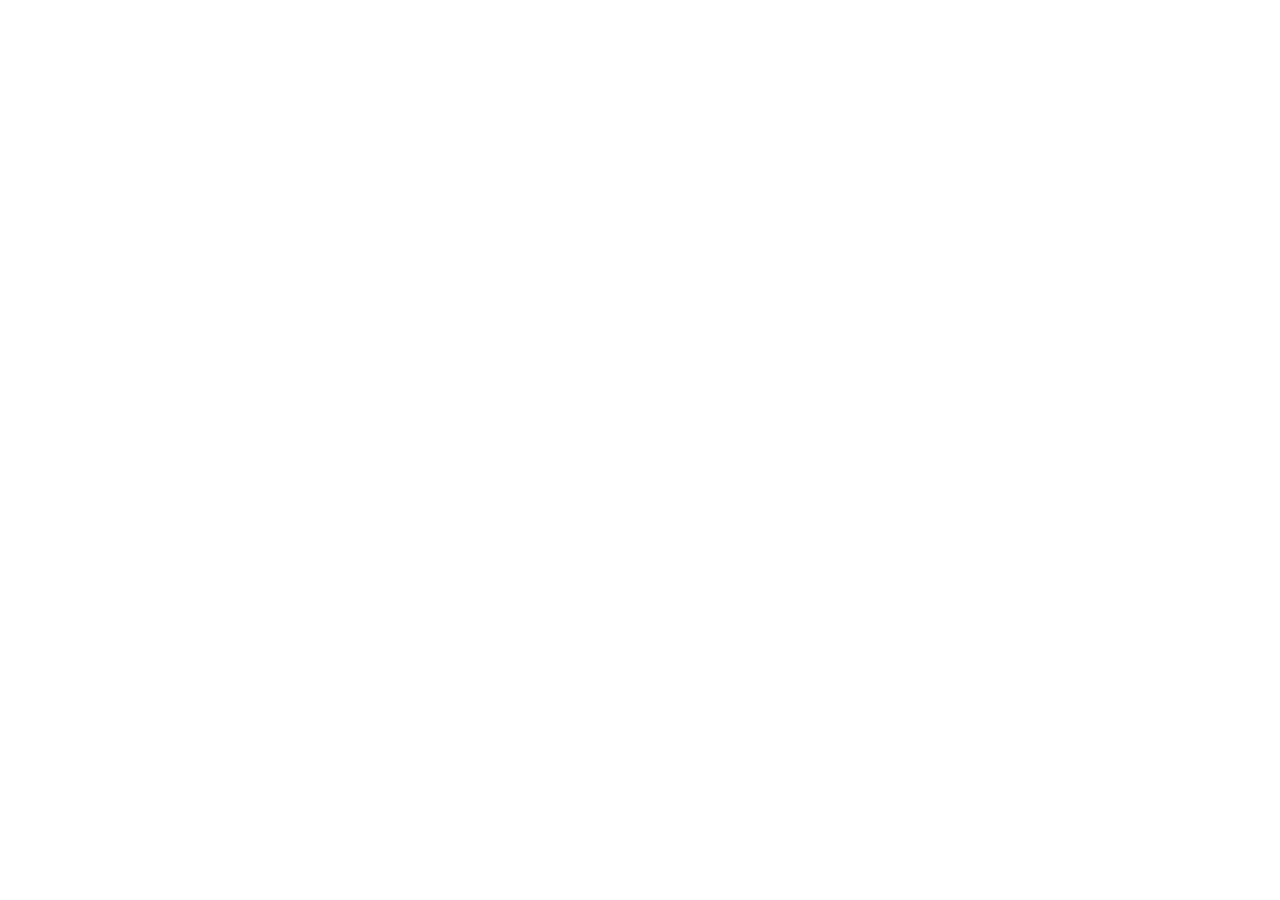
==== commit ccba1cc1: "Fix GitHub Pages asset paths for email login build" ====
--- a/index.html
+++ b/index.html
@@ -2,9 +2,9 @@
 <html lang="zh-CN">
   <head>
     <meta charset="UTF-8" />
-    <link rel="icon" type="image/svg+xml" href="/favicon.svg" />
-    <link rel="manifest" href="/manifest.webmanifest" />
-    <link rel="apple-touch-icon" href="/icons/apple-touch-icon.png" />
+    <link rel="icon" type="image/svg+xml" href="/it-takes-two/favicon.svg" />
+    <link rel="manifest" href="/it-takes-two/manifest.webmanifest" />
+    <link rel="apple-touch-icon" href="/it-takes-two/icons/apple-touch-icon.png" />
     <meta
       name="viewport"
       content="width=device-width, initial-scale=1.0, viewport-fit=cover"
@@ -19,8 +19,8 @@
     <meta name="apple-mobile-web-app-title" content="it takes two" />
     <meta name="description" content="私人旅行打卡地图" />
     <title>it takes two 旅行地图册</title>
-    <script type="module" crossorigin src="/assets/index-D-2Qdif8.js"></script>
-    <link rel="stylesheet" crossorigin href="/assets/index-C-8CiARY.css">
+    <script type="module" crossorigin src="/it-takes-two/assets/index-0eqXgfxw.js"></script>
+    <link rel="stylesheet" crossorigin href="/it-takes-two/assets/index-CSAe7Ah0.css">
   </head>
   <body>
     <div id="root"></div>
